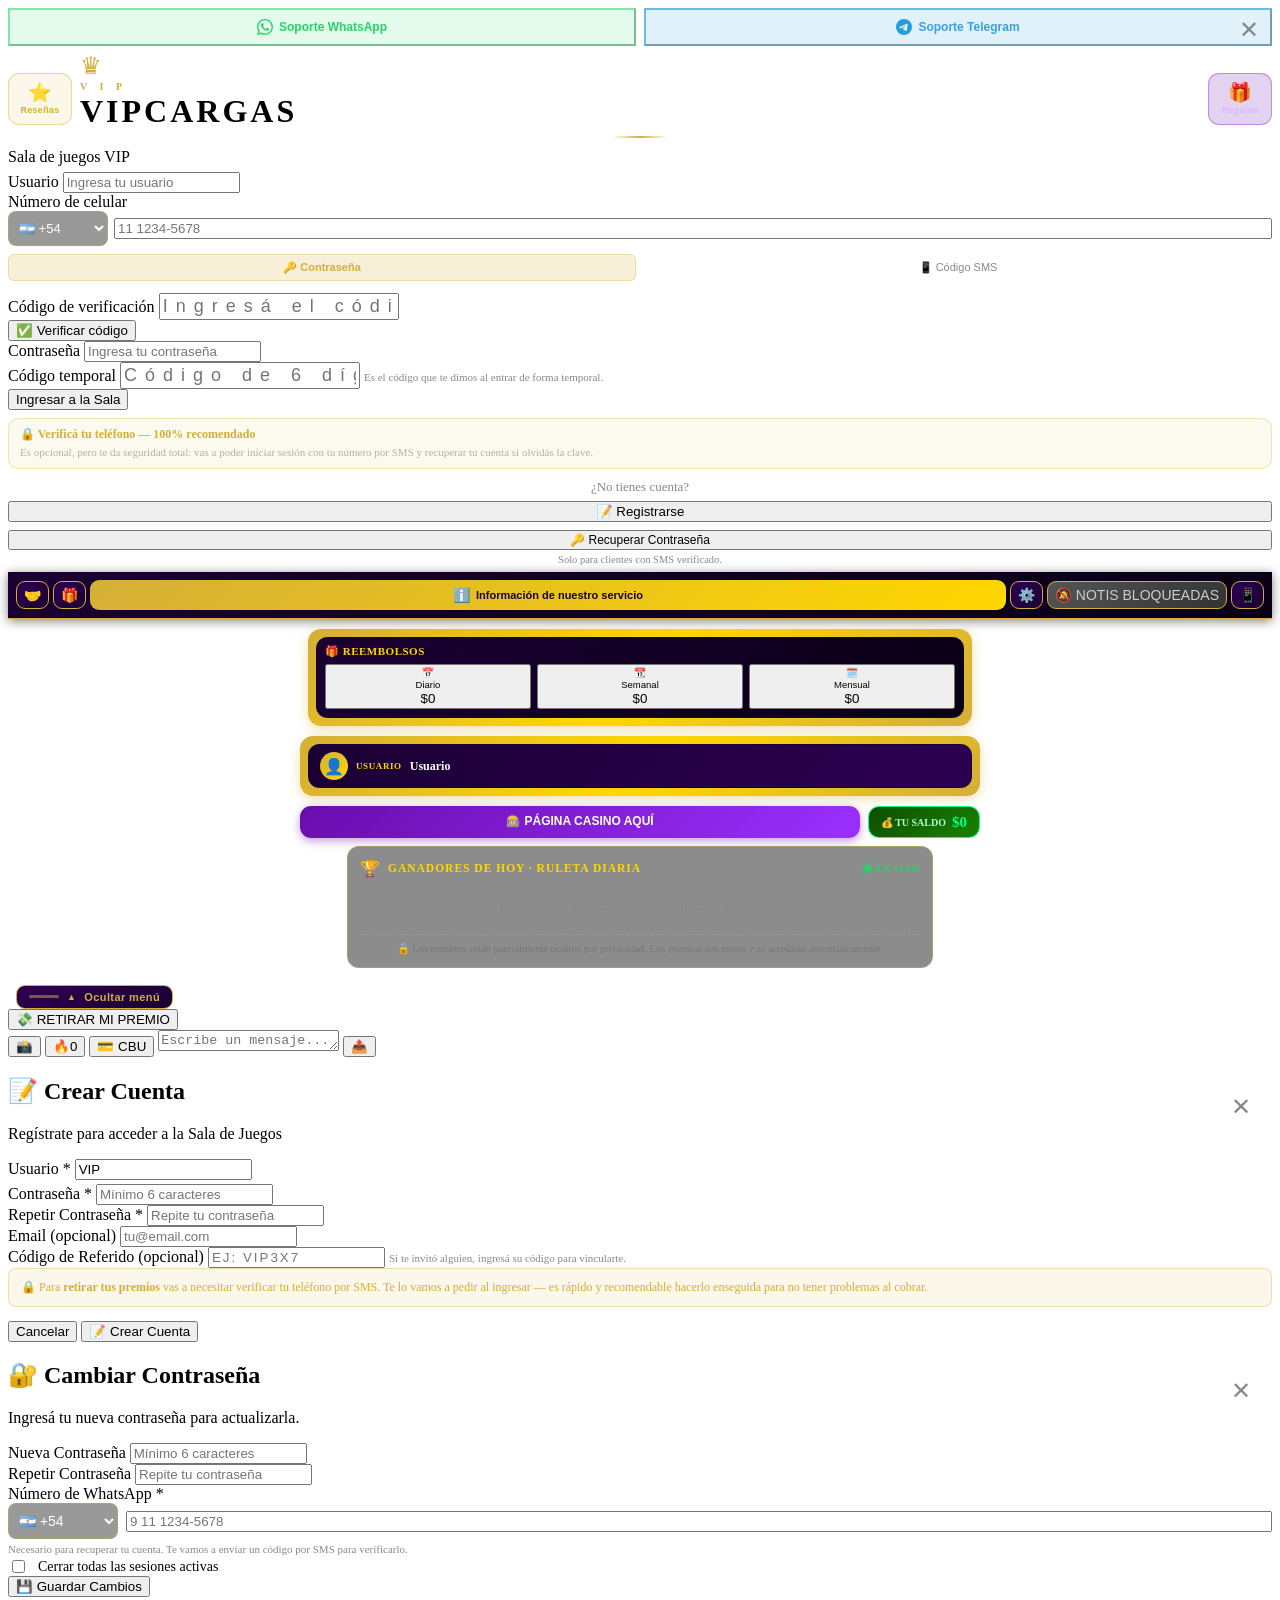
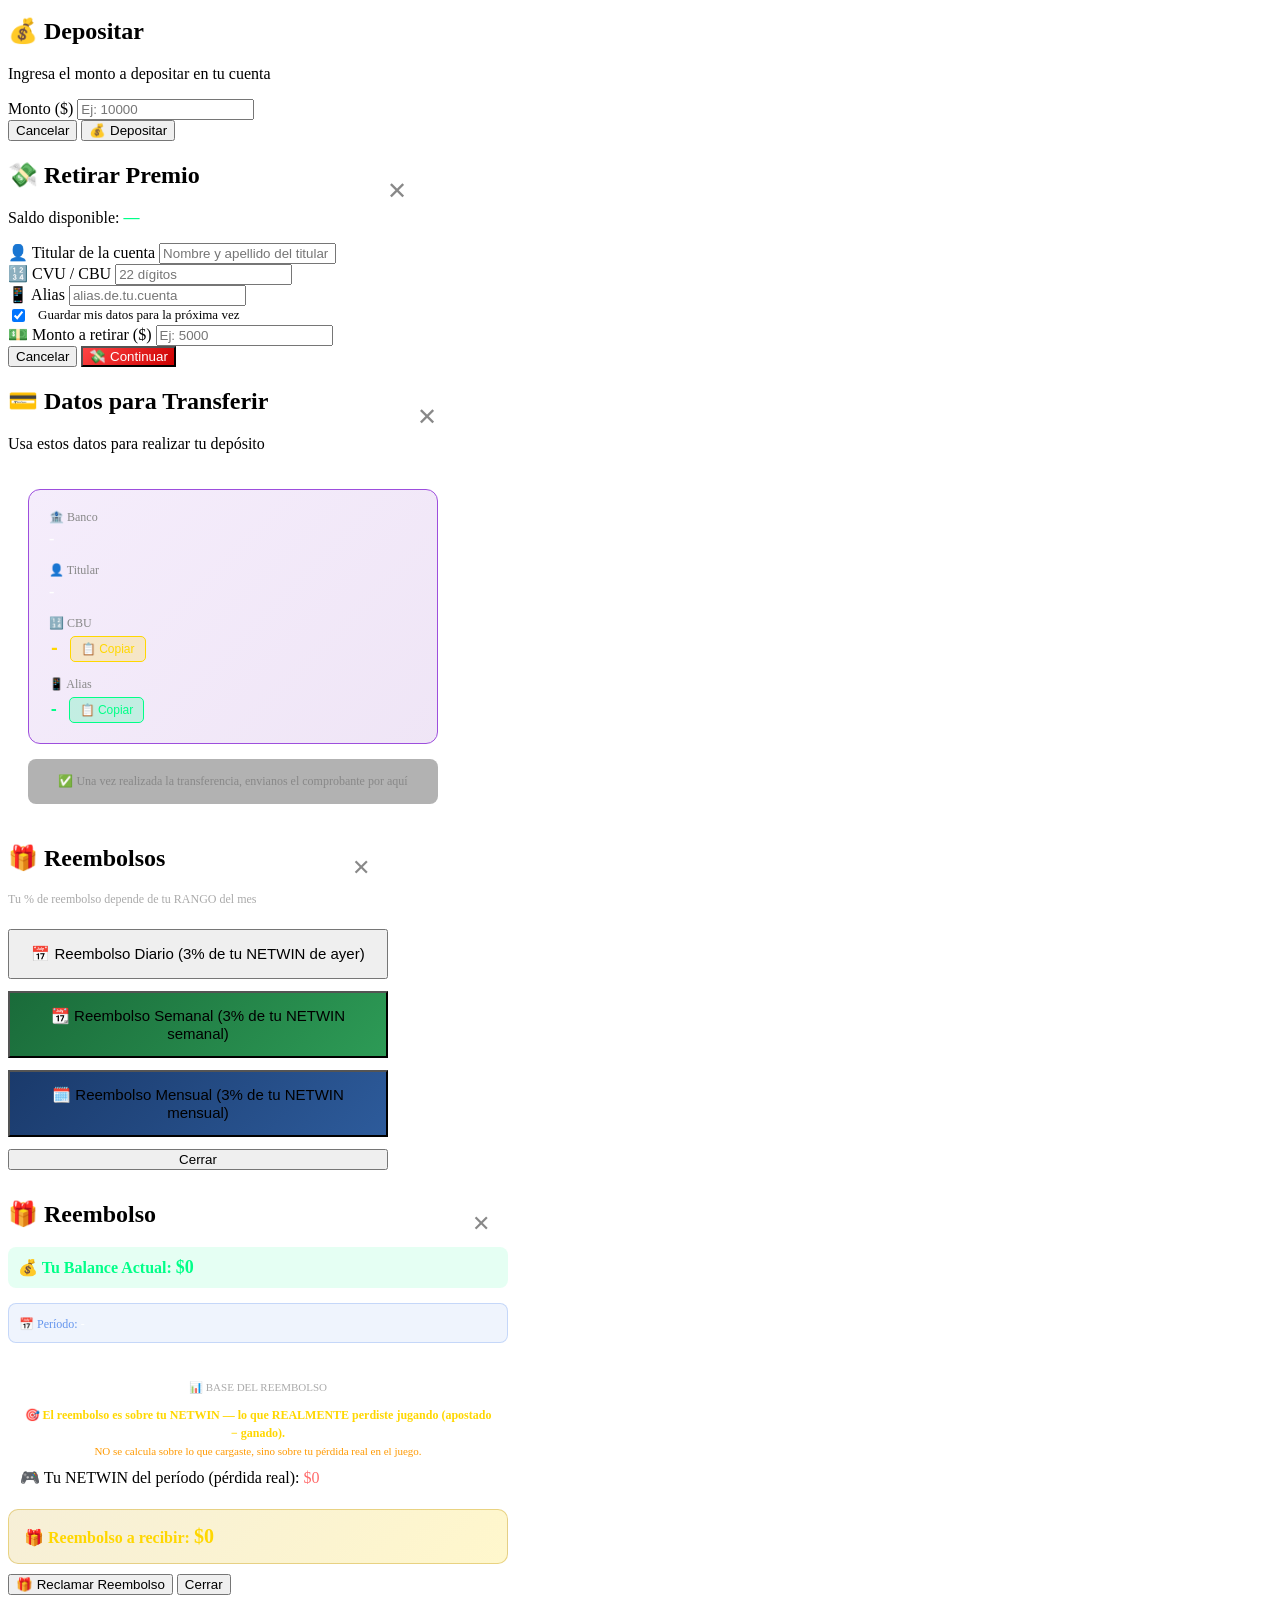
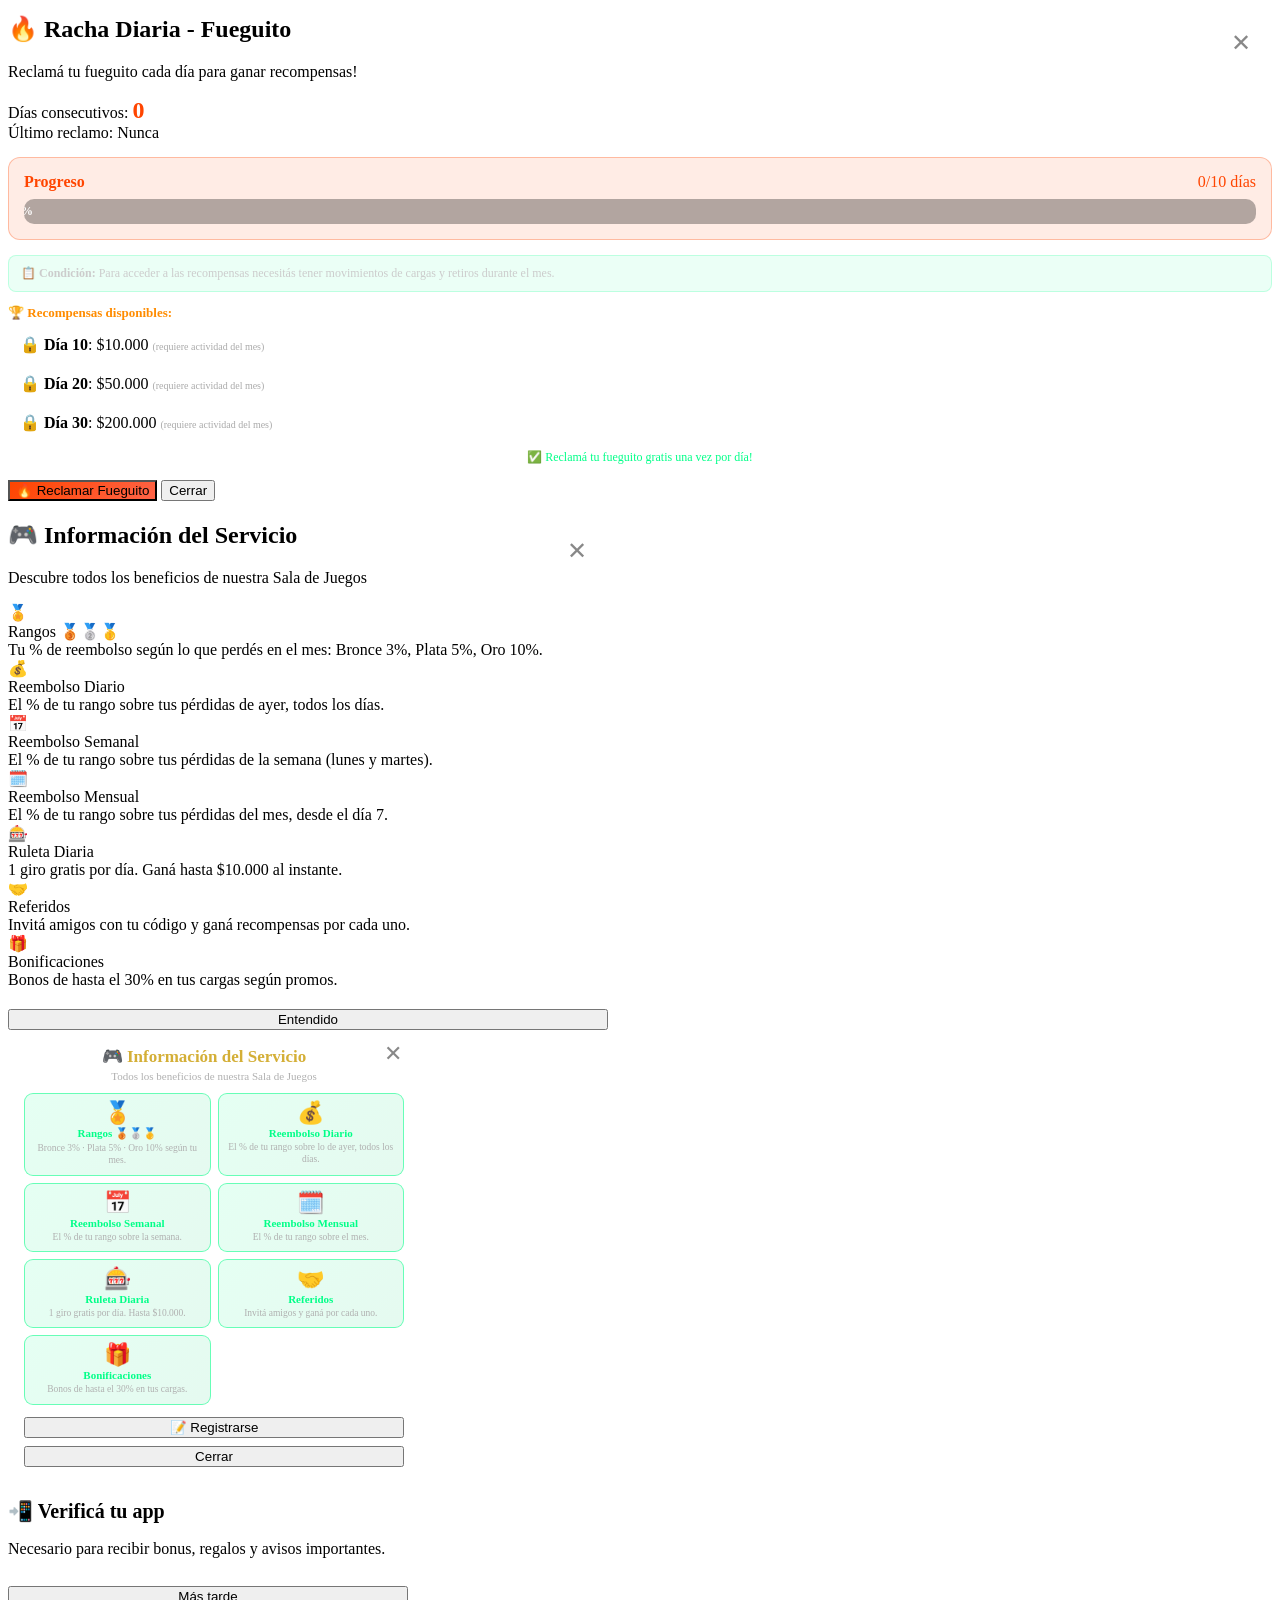
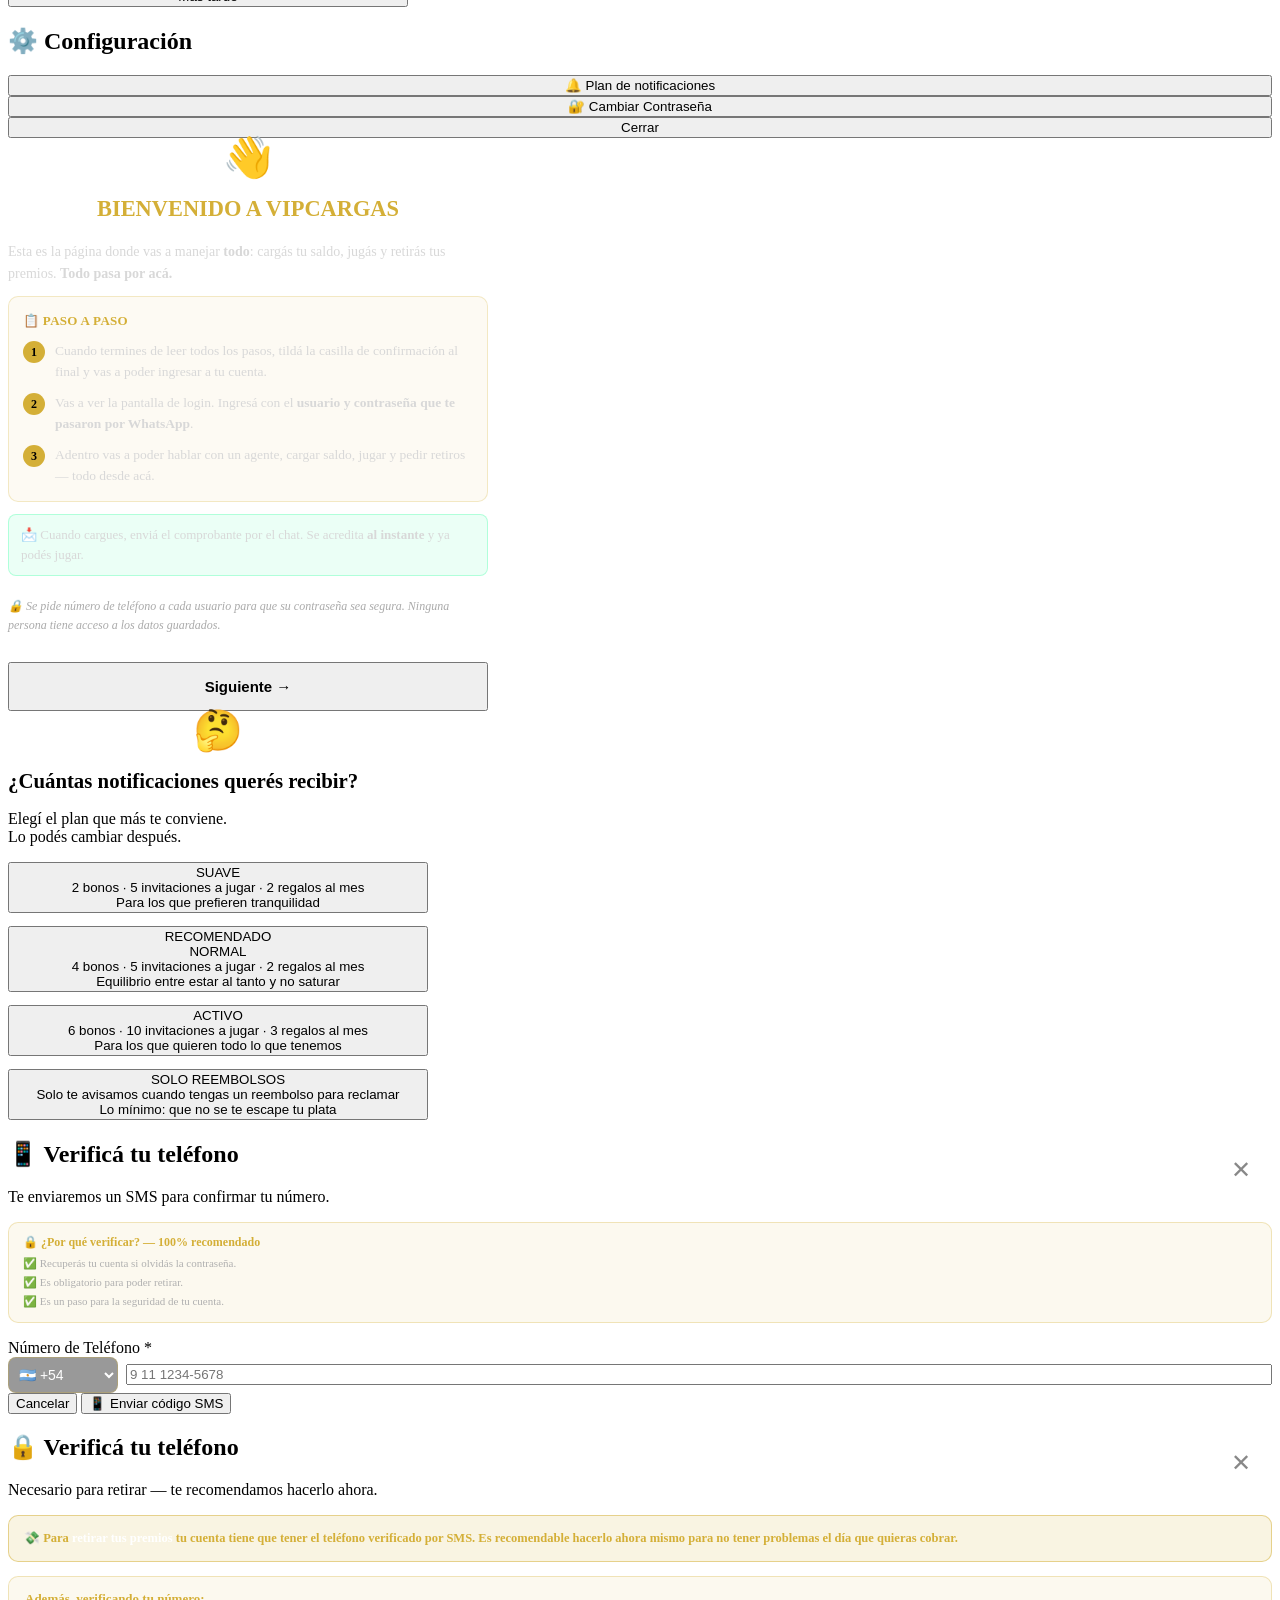
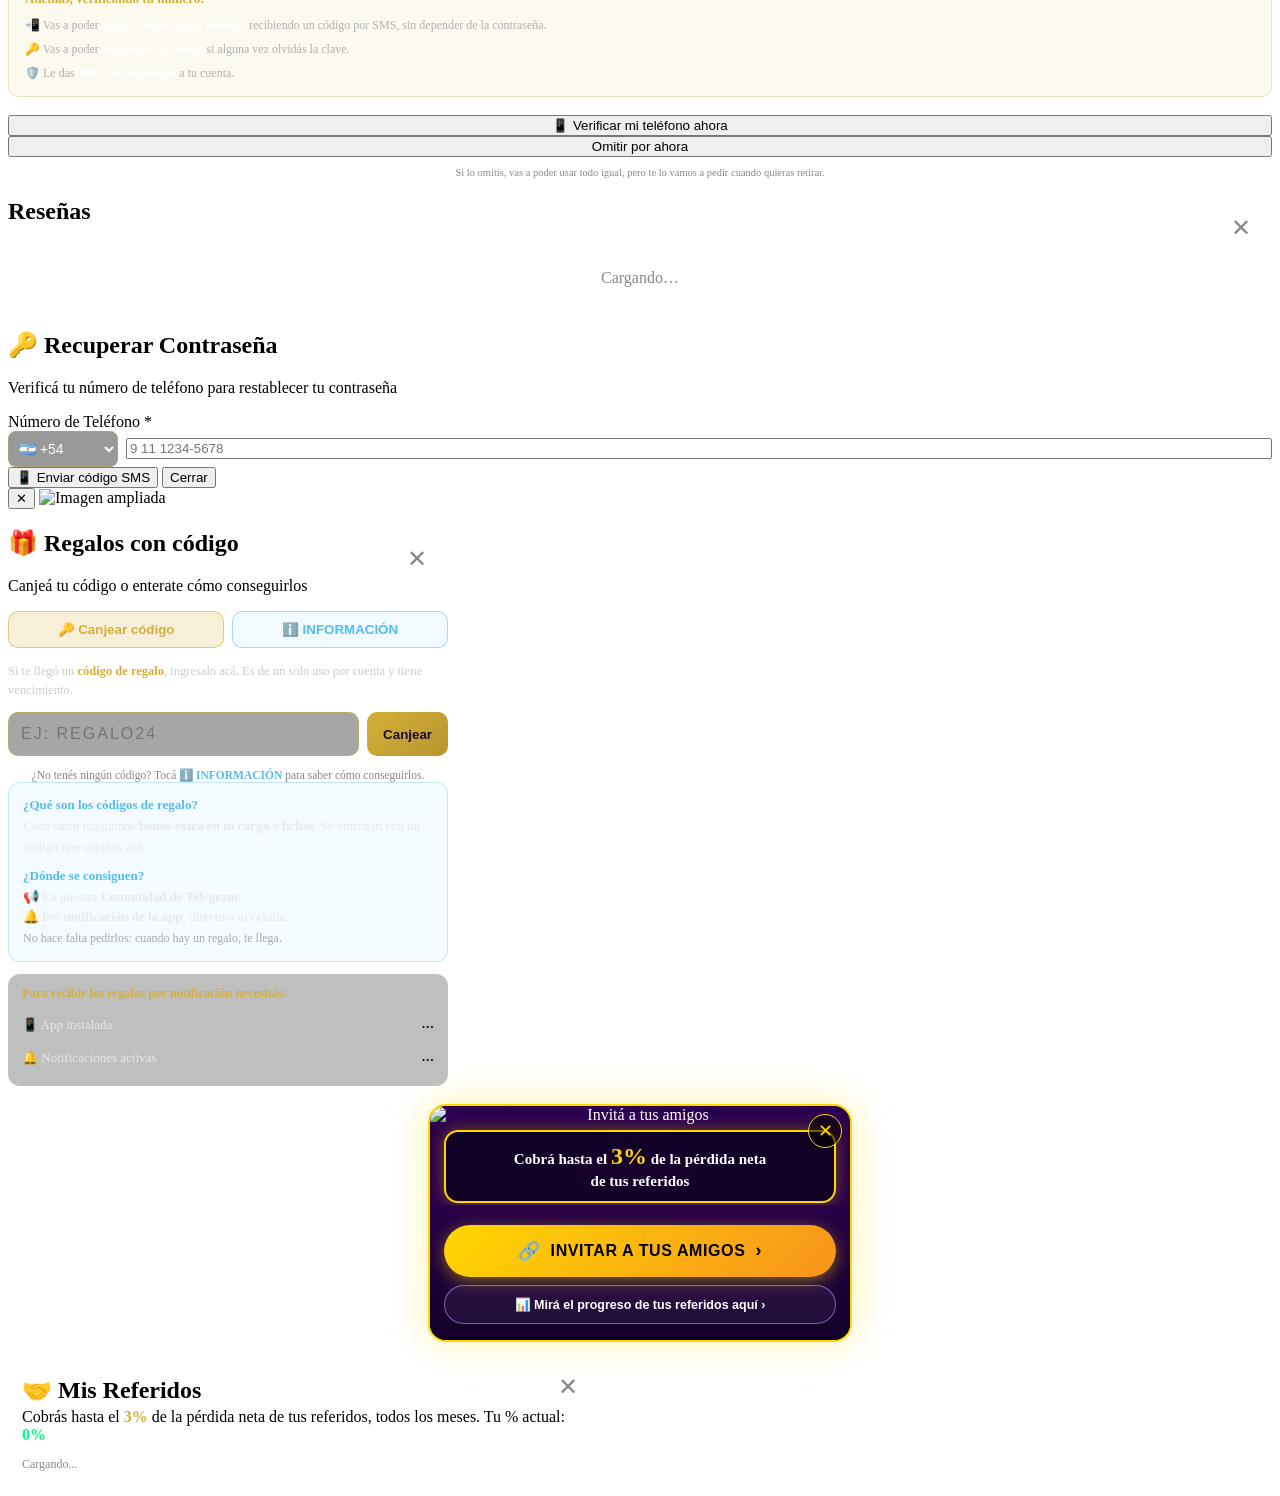
==== public/index.html @ 83ce836c "feat(auth): link de acceso de UN SOLO USO (?acceso=) — se genera solo al crear clientes (admin/depos" ====
<!DOCTYPE html>
<html lang="es">
<head>
    <meta charset="UTF-8">
    <meta name="viewport" content="width=device-width, initial-scale=1.0, maximum-scale=1.0, user-scalable=no, viewport-fit=cover">
    <title>VIPCARGAS | 24/7</title>
    <!-- Ícono de ruleta como favicon SVG (issue #7) -->
    <link rel="icon" href="data:image/svg+xml,<svg xmlns=%22http://www.w3.org/2000/svg%22 viewBox=%220 0 100 100%22><text y=%22.9em%22 font-size=%2290%22>🎰</text></svg>">
    
    <!-- PWA Meta Tags -->
    <meta name="mobile-web-app-capable" content="yes">
    <meta name="apple-mobile-web-app-capable" content="yes">
    <meta name="apple-mobile-web-app-status-bar-style" content="black-translucent">
    <meta name="apple-mobile-web-app-title" content="VIPCARGAS">
    <meta name="application-name" content="VIPCARGAS | 24/7">
    <meta name="msapplication-TileColor" content="#00ff88">
    <meta name="theme-color" content="#00ff88">
    
    <link rel="manifest" href="manifest.json">
    <link rel="icon" type="image/png" sizes="32x32" href="icons/icon-32x32.png">
    <link rel="apple-touch-icon" sizes="180x180" href="icons/icon-180x180.png">
    
    <!-- Firebase SDK: lo carga el loader robusto de abajo (reintentos +
         fallback de CDN). No se ponen <script> estáticos acá para no bloquear
         el render del head — la pantalla de login no necesita Firebase. -->
    <script>
        // ============================================
        // FIREBASE SDK LOADER ROBUSTO (RETRIES + CDN FALLBACK)
        // ============================================
        // Si los <script> de gstatic.com fallan (red móvil flaky, ISP que
        // bloquea, paquete perdido, etc.) este loader:
        //   1) Reintenta con backoff progresivo (1s, 2s, 5s, 10s, 20s, 30s).
        //   2) Si gstatic falla, intenta CDNs alternativos (jsDelivr, unpkg).
        //   3) Si agota todos los intentos NO rechaza la promesa: queda en
        //      estado 'failed-retrying' y reactiva el ciclo cuando vuelve la
        //      conexión (`online`) o la pestaña vuelve al frente
        //      (`visibilitychange`). Así el sistema se auto-recupera siempre.
        //   4) Expone:
        //        - window.__firebaseReady (Promise que SÓLO resuelve, nunca
        //          rechaza)
        //        - window.__firebaseLoadState ('loading'|'ready'|'failed-retrying')
        //        - window.__firebaseRetryNow() para forzar un reintento desde la UI.
        (function () {
            var FIREBASE_VERSION = '9.1.2';
            // Origen local (mismo dominio) primero — sobrevive a CSP, CDN caídos,
            // ISP bloqueando gstatic, etc. Si por alguna razón el archivo local
            // no existe (deploy roto), caemos a CDNs externos como red de
            // seguridad. CSP debe permitir gstatic + jsdelivr + unpkg.
            var CDN_BASES = [
                '/lib/firebase/' + FIREBASE_VERSION,
                'https://www.gstatic.com/firebasejs/' + FIREBASE_VERSION,
                'https://cdn.jsdelivr.net/npm/firebase@' + FIREBASE_VERSION + '/compat',
                'https://unpkg.com/firebase@' + FIREBASE_VERSION + '/compat'
            ];
            var SCRIPTS = ['firebase-app-compat.js', 'firebase-messaging-compat.js'];
            var BACKOFFS_MS = [1000, 2000, 5000, 10000, 20000, 30000];

            window.__firebaseLoadState = 'loading';
            var _readyResolve;
            window.__firebaseReady = new Promise(function (resolve) { _readyResolve = resolve; });

            function isFirebaseLoaded() {
                return typeof window.firebase !== 'undefined' && !!window.firebase.messaging;
            }

            function loadScript(src) {
                return new Promise(function (resolve, reject) {
                    var s = document.createElement('script');
                    s.src = src + (src.indexOf('?') >= 0 ? '&' : '?') + 'r=' + Date.now();
                    s.async = false;
                    s.crossOrigin = 'anonymous';
                    s.onload = function () { resolve(); };
                    s.onerror = function () { reject(new Error('script load failed: ' + src)); };
                    document.head.appendChild(s);
                });
            }

            async function tryLoadFromCDN(cdnBase) {
                for (var i = 0; i < SCRIPTS.length; i++) {
                    await loadScript(cdnBase + '/' + SCRIPTS[i]);
                }
                if (!isFirebaseLoaded()) {
                    throw new Error('scripts cargados pero global firebase indefinido');
                }
            }

            async function attemptLoadAcrossCDNs() {
                var lastErr = null;
                for (var c = 0; c < CDN_BASES.length; c++) {
                    if (isFirebaseLoaded()) return;
                    try {
                        await tryLoadFromCDN(CDN_BASES[c]);
                        return;
                    } catch (err) {
                        lastErr = err;
                        console.warn('[FCM] CDN falló (' + CDN_BASES[c] + '):', err.message);
                    }
                }
                throw lastErr || new Error('todas las CDN fallaron');
            }

            var _retrying = false;
            async function retryLoop() {
                if (_retrying || isFirebaseLoaded()) return;
                _retrying = true;
                try {
                    for (var attempt = 0; attempt < BACKOFFS_MS.length; attempt++) {
                        if (isFirebaseLoaded()) break;
                        try {
                            await attemptLoadAcrossCDNs();
                            if (isFirebaseLoaded()) {
                                console.log('[FCM] ✅ Firebase SDK cargado en reintento', attempt + 1);
                                break;
                            }
                        } catch (err) {
                            window.__firebaseLoadError = err && err.message ? err.message : String(err);
                            console.warn('[FCM] Reintento ' + (attempt + 1) + ' falló:', window.__firebaseLoadError);
                        }
                        await new Promise(function (r) { setTimeout(r, BACKOFFS_MS[attempt]); });
                    }
                } finally {
                    _retrying = false;
                }

                if (isFirebaseLoaded()) {
                    window.__firebaseLoadState = 'ready';
                    _readyResolve();
                } else {
                    window.__firebaseLoadState = 'failed-retrying';
                    console.warn('[FCM] ⚠️ Firebase no cargó tras varios intentos. Esperando reconexión / foreground / retry manual...');
                }
            }

            // API pública: forzar un reintento (botón NOTIS o navegador volvió online).
            window.__firebaseRetryNow = function () {
                if (isFirebaseLoaded()) {
                    if (window.__firebaseLoadState !== 'ready') {
                        window.__firebaseLoadState = 'ready';
                        _readyResolve();
                    }
                    return Promise.resolve();
                }
                return retryLoop();
            };

            // Camino feliz: los <script> estáticos ya cargaron. Si no, retryLoop.
            setTimeout(function () {
                if (isFirebaseLoaded()) {
                    window.__firebaseLoadState = 'ready';
                    _readyResolve();
                    return;
                }
                console.warn('[FCM] Firebase no cargó vía <script> estáticos, iniciando reintentos...');
                retryLoop();
            }, 0);

            // Auto-recovery: re-trigger ante eventos que sugieren que la red puede estar OK ahora.
            window.addEventListener('online', function () {
                if (!isFirebaseLoaded()) {
                    console.log('[FCM] online event — reintentando carga de Firebase');
                    retryLoop();
                }
            });
            document.addEventListener('visibilitychange', function () {
                if (document.visibilityState === 'visible' && !isFirebaseLoaded()) {
                    console.log('[FCM] visibilitychange visible — reintentando carga de Firebase');
                    retryLoop();
                }
            });
        })();
    </script>

    <!-- Variables inyectadas por el server al renderizar esta página:
           __META_PIXEL_ID_PLACEHOLDER__         → ID del pixel de Meta (o vacío)
           __VIP_PUBLIC_BASE_URL_PLACEHOLDER__   → URL pública canónica (vipcargas.com)
           __VIP_CAMPAIGN_CODE_PLACEHOLDER__     → código de campaña cuando se entra por
                                                   una vanity URL tipo /CODIGO (o vacío) -->
    <script>
        window.__VIP_PUBLIC_BASE_URL__ = '__VIP_PUBLIC_BASE_URL_PLACEHOLDER__';
        window.__VIP_CAMPAIGN_CODE__ = '__VIP_CAMPAIGN_CODE_PLACEHOLDER__';
    </script>
    <!-- Meta Pixel (Facebook). Si la variable está vacía el snippet queda
         inactivo (no carga fbevents.js ni emite eventos). -->
    <script>
        window.__META_PIXEL_ID__ = '__META_PIXEL_ID_PLACEHOLDER__';
        (function () {
            var pixelId = window.__META_PIXEL_ID__;
            if (!pixelId || pixelId.indexOf('PLACEHOLDER') !== -1) {
                // Sin pixel configurado: dejamos fbq como no-op para que VIP.pixel
                // pueda llamarlo sin chequeos extra.
                window.fbq = function () {};
                return;
            }
            !function (f, b, e, v, n, t, s) {
                if (f.fbq) return; n = f.fbq = function () {
                    n.callMethod ? n.callMethod.apply(n, arguments) : n.queue.push(arguments);
                };
                if (!f._fbq) f._fbq = n; n.push = n; n.loaded = !0; n.version = '2.0';
                n.queue = []; t = b.createElement(e); t.async = !0;
                t.src = v; s = b.getElementsByTagName(e)[0]; s.parentNode.insertBefore(t, s);
            }(window, document, 'script', 'https://connect.facebook.net/en_US/fbevents.js');
            window.fbq('init', pixelId);
            window.fbq('track', 'PageView');
        })();
    </script>
    <noscript><img height="1" width="1" style="display:none"
        src="https://www.facebook.com/tr?id=__META_PIXEL_ID_PLACEHOLDER__&ev=PageView&noscript=1"/></noscript>

    <link rel="stylesheet" href="/css/base.css?v=58">
    <link rel="stylesheet" href="/css/login.css?v=58">
    <link rel="stylesheet" href="/css/header.css?v=58">
    <link rel="stylesheet" href="/css/chat.css?v=58">
    <link rel="stylesheet" href="/css/modals.css?v=58">
    <link rel="stylesheet" href="/css/responsive.css?v=58">
    <style>
        /* In-app notification banner (foreground PWA) */
        .in-app-notification-banner {
            position: fixed;
            top: 16px;
            left: 50%;
            transform: translate(-50%, -120%);
            width: calc(100% - 32px);
            max-width: 440px;
            background: linear-gradient(135deg, #1a1a2e 0%, #16213e 100%);
            border: 1px solid rgba(255, 215, 0, 0.4);
            border-radius: 12px;
            box-shadow: 0 8px 32px rgba(0, 0, 0, 0.5);
            z-index: 99999;
            opacity: 0;
            transition: transform 0.4s cubic-bezier(0.34, 1.56, 0.64, 1), opacity 0.4s ease;
            cursor: pointer;
            overflow: hidden;
        }
        .in-app-notification-banner.show {
            transform: translate(-50%, 0);
            opacity: 1;
        }
        .notif-banner-content {
            display: flex;
            align-items: center;
            padding: 12px;
            gap: 12px;
        }
        .notif-banner-icon {
            width: 40px;
            height: 40px;
            border-radius: 8px;
            flex-shrink: 0;
        }
        .notif-banner-text {
            flex: 1;
            min-width: 0;
        }
        .notif-banner-title {
            font-weight: 600;
            font-size: 14px;
            color: #ffd700;
            margin-bottom: 2px;
            white-space: nowrap;
            overflow: hidden;
            text-overflow: ellipsis;
        }
        .notif-banner-body {
            font-size: 13px;
            color: #e0e0e0;
            line-height: 1.3;
            display: -webkit-box;
            -webkit-line-clamp: 2;
            -webkit-box-orient: vertical;
            overflow: hidden;
        }
        .notif-banner-close {
            background: rgba(255, 255, 255, 0.1);
            border: none;
            color: #fff;
            width: 28px;
            height: 28px;
            border-radius: 50%;
            font-size: 20px;
            line-height: 1;
            cursor: pointer;
            flex-shrink: 0;
            transition: background 0.2s;
        }
        .notif-banner-close:hover {
            background: rgba(255, 255, 255, 0.2);
        }
    </style>
</head>
<body>
    <!-- Login Screen -->
    <div id="loginScreen" class="login-screen">
        <div class="login-box">
            <!-- Soporte: WhatsApp y Telegram en una fila, arriba del logo. -->
            <div style="display:flex;gap:8px;margin-bottom:8px;">
                <button id="helpWhatsappBtn" class="btn btn-secondary" style="flex:1;display:flex;align-items:center;justify-content:center;gap:6px;padding:9px 6px;font-size:12px;font-weight:700;background:rgba(37,211,102,0.12);border-color:rgba(37,211,102,0.5);color:#25d366;">
                    <svg viewBox="0 0 24 24" width="16" height="16" fill="#25d366" style="flex-shrink:0;"><path d="M17.472 14.382c-.297-.149-1.758-.867-2.03-.967-.273-.099-.471-.148-.67.15-.197.297-.767.966-.94 1.164-.173.199-.347.223-.644.075-.297-.15-1.255-.463-2.39-1.475-.883-.788-1.48-1.761-1.653-2.059-.173-.297-.018-.458.13-.606.134-.133.298-.347.446-.52.149-.174.198-.298.298-.497.099-.198.05-.371-.025-.52-.075-.149-.669-1.612-.916-2.207-.242-.579-.487-.5-.669-.51-.173-.008-.371-.01-.57-.01-.198 0-.52.074-.792.372-.272.297-1.04 1.016-1.04 2.479 0 1.462 1.065 2.875 1.213 3.074.149.198 2.096 3.2 5.077 4.487.709.306 1.262.489 1.694.625.712.227 1.36.195 1.871.118.571-.085 1.758-.719 2.006-1.413.248-.694.248-1.289.173-1.413-.074-.124-.272-.198-.57-.347m-5.421 7.403h-.004a9.87 9.87 0 01-5.031-1.378l-.361-.214-3.741.982.998-3.648-.235-.374a9.86 9.86 0 01-1.51-5.26c.001-5.45 4.436-9.884 9.888-9.884 2.64 0 5.122 1.03 6.988 2.898a9.825 9.825 0 012.893 6.994c-.003 5.45-4.437 9.884-9.885 9.884m8.413-18.297A11.815 11.815 0 0012.05 0C5.495 0 .16 5.335.157 11.892c0 2.096.547 4.142 1.588 5.945L.057 24l6.305-1.654a11.882 11.882 0 005.683 1.448h.005c6.554 0 11.89-5.335 11.893-11.893a11.821 11.821 0 00-3.48-8.413Z"/></svg>
                    Soporte WhatsApp
                </button>
                <button id="helpTelegramBtn" class="btn btn-secondary" style="flex:1;display:flex;align-items:center;justify-content:center;gap:6px;padding:9px 6px;font-size:12px;font-weight:700;background:rgba(0,136,204,0.12);border-color:rgba(0,136,204,0.5);color:#3aa0e0;">
                    <svg viewBox="0 0 24 24" width="16" height="16" fill="#229ed9" style="flex-shrink:0;"><path d="M11.944 0A12 12 0 0 0 0 12a12 12 0 0 0 12 12 12 12 0 0 0 12-12A12 12 0 0 0 12 0a12 12 0 0 0-.056 0zm4.962 7.224c.1-.002.321.023.465.14a.506.506 0 0 1 .171.325c.016.093.036.306.02.472-.18 1.898-.962 6.502-1.36 8.627-.168.9-.499 1.201-.82 1.23-.696.065-1.225-.46-1.9-.902-1.056-.693-1.653-1.124-2.678-1.8-1.185-.78-.417-1.21.258-1.91.177-.184 3.247-2.977 3.307-3.23.007-.032.014-.15-.056-.212s-.174-.041-.249-.024c-.106.024-1.793 1.14-5.061 3.345-.48.33-.913.49-1.302.48-.428-.008-1.252-.241-1.865-.44-.752-.245-1.349-.374-1.297-.789.027-.216.325-.437.893-.663 3.498-1.524 5.83-2.529 6.998-3.014 3.332-1.386 4.025-1.627 4.476-1.635z"/></svg>
                    Soporte Telegram
                </button>
            </div>
            <!-- Logo VIPCARGAS flanqueado por Reseñas (izq) y Regalos (der). -->
            <div style="display:flex;align-items:center;gap:8px;margin-bottom:4px;">
                <button id="loginReviewsBtn" type="button" style="flex:0 0 64px;display:flex;flex-direction:column;align-items:center;gap:3px;padding:9px 4px;background:rgba(212,175,55,0.10);border:1px solid rgba(212,175,55,0.45);border-radius:11px;color:#d4af37;cursor:pointer;-webkit-tap-highlight-color:rgba(212,175,55,.3);touch-action:manipulation;">
                    <span style="font-size:19px;line-height:1;">⭐</span>
                    <span style="font-size:9px;font-weight:800;letter-spacing:.3px;">Reseñas</span>
                </button>
                <div style="flex:1;min-width:0;">
                    <div class="login-logo" style="font-size:24px;line-height:1;color:#d4af37;margin-bottom:0;">♛</div>
                    <div style="color:#d4af37;font-size:10px;font-weight:900;letter-spacing:5px;margin:3px 0 1px;">V I P</div>
                    <h1 style="letter-spacing:3px;margin:0;">VIPCARGAS</h1>
                    <div style="width:56px;height:2px;background:linear-gradient(90deg,transparent,#d4af37,transparent);margin:6px auto;"></div>
                </div>
                <button id="loginGiftsBtn" type="button" style="flex:0 0 64px;display:flex;flex-direction:column;align-items:center;gap:3px;padding:9px 4px;background:rgba(106,13,173,0.18);border:1px solid rgba(157,78,221,0.55);border-radius:11px;color:#d9b8ff;cursor:pointer;-webkit-tap-highlight-color:rgba(157,78,221,.3);touch-action:manipulation;">
                    <span style="font-size:19px;line-height:1;">🎁</span>
                    <span style="font-size:9px;font-weight:800;letter-spacing:.3px;">Regalos</span>
                </button>
            </div>
            <p style="margin-top:0;margin-bottom:6px;">Sala de juegos VIP</p>
            <!-- Ticker en vivo de lo que reclama la gente (se llena desde app.js). -->
            <div id="loginClaimsTicker" style="display:none;align-items:center;gap:8px;background:linear-gradient(135deg,rgba(157,78,221,0.16),rgba(212,175,55,0.10));border:1px solid rgba(157,78,221,0.4);border-radius:10px;padding:6px 10px;margin-bottom:8px;overflow:hidden;">
                <span style="display:inline-flex;align-items:center;gap:4px;flex-shrink:0;font-size:8.5px;font-weight:900;color:#25d366;letter-spacing:.5px;">
                    <span style="width:6px;height:6px;border-radius:50%;background:#25d366;box-shadow:0 0 6px #25d366;animation:winners-pulse 1.4s ease-in-out infinite;"></span>EN VIVO
                </span>
                <span id="loginClaimsText" style="flex:1;min-width:0;font-size:11px;color:#eee;white-space:nowrap;overflow:hidden;text-overflow:ellipsis;transition:opacity .25s ease;">—</span>
            </div>
            
            <form id="loginForm" autocomplete="on">
                <div style="display:none;gap:0;margin-bottom:12px;border-radius:8px;overflow:hidden;border:1px solid rgba(212,175,55,0.3);">
                    <!-- Modos de login por celular/SMS ocultos: el acceso es solo
                         usuario + contraseña. La verificación por SMS se ofrece
                         como paso opcional la primera vez que entra el usuario. -->
                    <button type="button" id="loginByUsernameBtn" onclick="switchLoginMode('username')" style="flex:1;padding:8px 4px;font-size:12px;background:rgba(212,175,55,0.2);color:#d4af37;border:none;cursor:pointer;font-weight:600;-webkit-tap-highlight-color:rgba(212,175,55,0.3);touch-action:manipulation;-webkit-appearance:none;appearance:none;">👤 Usuario</button>
                    <button type="button" id="loginByPhoneBtn" onclick="switchLoginMode('phone')" style="flex:1;padding:8px 4px;font-size:12px;background:transparent;color:#888;border:none;cursor:pointer;-webkit-tap-highlight-color:rgba(212,175,55,0.3);touch-action:manipulation;-webkit-appearance:none;appearance:none;">📱 Celular</button>
                </div>
                <div class="input-group" id="loginUsernameGroup">
                    <label>Usuario</label>
                    <input type="text" id="username" name="username" placeholder="Ingresa tu usuario" required autocomplete="username">
                </div>
                <div id="usernameLoginModeToggle" style="display:none;gap:8px;margin:8px 0;">
                    <button type="button" id="usernameLoginByPassword" onclick="switchUsernameLoginMode('password')" style="flex:1;padding:6px;font-size:11px;background:rgba(212,175,55,0.2);color:#d4af37;border:1px solid rgba(212,175,55,0.3);border-radius:6px;cursor:pointer;font-weight:600;-webkit-tap-highlight-color:rgba(212,175,55,0.3);touch-action:manipulation;-webkit-appearance:none;appearance:none;">🔑 Contraseña</button>
                    <button type="button" id="usernameLoginByTemporal" onclick="switchUsernameLoginMode('temporal')" style="flex:1;padding:6px;font-size:11px;background:transparent;color:#888;border:1px solid rgba(255,255,255,0.1);border-radius:6px;cursor:pointer;-webkit-tap-highlight-color:rgba(212,175,55,0.3);touch-action:manipulation;-webkit-appearance:none;appearance:none;">⏳ Código temporal</button>
                </div>
                <div class="input-group hidden" id="loginPhoneGroup">
                    <label>Número de celular</label>
                    <div style="display:flex;gap:6px;align-items:center;">
                        <select id="loginPhonePrefix" style="flex-shrink:0;width:100px;padding:8px 6px;border-radius:8px;border:1px solid rgba(212,175,55,0.3);background:rgba(0,0,0,0.4);color:#fff;font-size:13px;">
                            <option value="+54">🇦🇷 +54</option>
                            <option value="+591">🇧🇴 +591</option>
                            <option value="+55">🇧🇷 +55</option>
                            <option value="+56">🇨🇱 +56</option>
                            <option value="+57">🇨🇴 +57</option>
                            <option value="+506">🇨🇷 +506</option>
                            <option value="+53">🇨🇺 +53</option>
                            <option value="+593">🇪🇨 +593</option>
                            <option value="+503">🇸🇻 +503</option>
                            <option value="+502">🇬🇹 +502</option>
                            <option value="+504">🇭🇳 +504</option>
                            <option value="+52">🇲🇽 +52</option>
                            <option value="+505">🇳🇮 +505</option>
                            <option value="+507">🇵🇦 +507</option>
                            <option value="+595">🇵🇾 +595</option>
                            <option value="+51">🇵🇪 +51</option>
                            <option value="+1">🇩🇴 +1</option>
                            <option value="+598">🇺🇾 +598</option>
                            <option value="+58">🇻🇪 +58</option>
                        </select>
                        <input type="tel" id="loginPhone" name="loginPhone" placeholder="11 1234-5678" autocomplete="tel" style="flex:1;">
                    </div>
                </div>
                <div id="phoneLoginModeToggle" class="hidden" style="display:flex;gap:8px;margin:8px 0;">
                    <button type="button" id="phoneLoginByPassword" onclick="switchPhoneLoginMode('password')" style="flex:1;padding:6px;font-size:11px;background:rgba(212,175,55,0.2);color:#d4af37;border:1px solid rgba(212,175,55,0.3);border-radius:6px;cursor:pointer;font-weight:600;">🔑 Contraseña</button>
                    <button type="button" id="phoneLoginByOtp" onclick="switchPhoneLoginMode('otp')" style="flex:1;padding:6px;font-size:11px;background:transparent;color:#888;border:1px solid rgba(255,255,255,0.1);border-radius:6px;cursor:pointer;">📱 Código SMS</button>
                </div>
                <div id="phoneOtpStep" class="hidden" style="margin-top:8px;">
                    <p id="phoneOtpMsg" style="color:#00ff88;font-size:12px;margin-bottom:8px;"></p>
                    <div class="input-group">
                        <label>Código de verificación</label>
                        <input type="text" id="phoneOtpCode" placeholder="Ingresá el código de 6 dígitos" maxlength="6" inputmode="numeric" style="text-align:center;font-size:18px;letter-spacing:8px;">
                    </div>
                    <button type="button" onclick="handlePhoneOtpVerify()" class="btn btn-primary" id="phoneOtpVerifyBtn">✅ Verificar código</button>
                </div>
                <div class="input-group">
                    <label>Contraseña</label>
                    <input type="password" id="password" name="password" placeholder="Ingresa tu contraseña" required autocomplete="current-password">
                </div>
                <div class="input-group hidden" id="temporalCodeGroup">
                    <label>Código temporal</label>
                    <input type="text" id="temporalCode" inputmode="numeric" pattern="[0-9]{6}" maxlength="6" placeholder="Código de 6 dígitos" autocomplete="off" style="text-align:center;font-size:18px;letter-spacing:8px;">
                    <span style="font-size:11px;color:#888;">Es el código que te dimos al entrar de forma temporal.</span>
                </div>
                <button type="submit" class="btn btn-primary">Ingresar a la Sala</button>
            </form>

            <div style="background: rgba(212,175,55,0.08); border: 1px solid rgba(212,175,55,0.3); border-radius: 10px; padding: 8px 11px; margin: 8px 0; text-align: left;">
                <p style="color: #d4af37; font-size: 12px; font-weight: 700; margin: 0 0 3px;">🔒 Verificá tu teléfono — 100% recomendado</p>
                <p style="color: #b0b0b0; font-size: 11px; margin: 0; line-height: 1.4;">Es opcional, pero te da seguridad total: vas a poder iniciar sesión con tu número por SMS y recuperar tu cuenta si olvidás la clave.</p>
            </div>

            <div style="margin: 8px 0; text-align: center;">
                <span style="color: #888; font-size: 13px;">¿No tienes cuenta?</span>
                <button id="registerBtn" class="btn btn-secondary" style="margin-top: 6px; width: 100%;">📝 Registrarse</button>
            </div>

            <div style="margin: 7px 0;">
                <button id="findUserBtn" class="btn btn-secondary" style="width:100%; font-size: 12px;" onclick="showModal('resetPassModal')">🔑 Recuperar Contraseña</button>
                <p style="color:#888; font-size:10.5px; margin:4px 0 0; text-align:center;">Solo para clientes con SMS verificado.</p>
            </div>

            <div id="errorMessage" class="error-message"></div>
        </div>
    </div>

    <!-- Chat Screen -->
    <div id="chatScreen" class="chat-screen hidden">
        <!-- Barra superior: referidos · info · herramientas -->
        <header class="header header-toolbar">
            <button class="tb-btn referral-btn" id="referralBtn" title="Mis Referidos">🤝</button>
            <button class="tb-btn gift-code-btn" id="giftCodeBtn" title="Reclamar bono con código">🎁</button>
            <button class="tb-info" id="infoBtn" title="Información de nuestro servicio">
                <span class="tb-info-icon">ℹ️</span>
                <span class="tb-info-text">Información de nuestro servicio</span>
            </button>
            <div class="tb-right">
                <button class="tb-btn settings-btn" id="settingsBtn" title="Configuración">⚙️</button>
                <button class="tb-btn notification-btn" id="notificationBtn" title="Activar Notificaciones">🔔</button>
                <button class="tb-btn app-install-btn" id="appInstallBtn" title="Instalar App">📱</button>
                <a id="topbarSupportBtn" class="tb-btn" href="#" target="_blank" rel="noopener noreferrer" title="Soporte" style="display:none;">💬</a>
                <a id="canalInformativoBtn" href="#" target="_blank" rel="noopener noreferrer" class="tb-btn" title="Canal Informativo" style="display:none;">📢</a>
                <button class="tb-btn logout-btn" id="logoutBtn" title="Cerrar sesión" style="display:none;">🚪</button>
            </div>
        </header>

        <!-- Banner deslizante "Atención 24hs" eliminado para agrandar el chat -->

        <!-- Banner de Notificaciones (auto-actualiza según estado de permiso) -->
        <div id="notifBanner" style="display:none; background: linear-gradient(135deg, #6a0dad 0%, #9d4edd 100%); color: #fff; padding: 12px 16px; border-radius: 12px; margin: 8px 12px; box-shadow: 0 4px 15px rgba(157,78,221,0.5); border: 1px solid rgba(255,255,255,0.2);">
            <div style="display: flex; align-items: center; gap: 12px; flex-wrap: wrap;">
                <span id="notifBannerIcon" style="font-size: 22px;">🔔</span>
                <div style="flex: 1; min-width: 0;">
                    <strong id="notifBannerText" style="font-size: 13px; display: block;">¡Activá las notificaciones para recibir regalos, bonus y atención 24/7!</strong>
                </div>
                <div style="display: flex; gap: 8px; flex-shrink: 0;">
                    <button id="notifBannerActivate" style="background: #fff; color: #6a0dad; border: none; border-radius: 8px; padding: 8px 14px; font-weight: 700; font-size: 12px; cursor: pointer;">🔔 Activar</button>
                    <button id="notifBannerClose" style="background: rgba(255,255,255,0.2); color: #fff; border: none; border-radius: 8px; padding: 8px 12px; font-weight: 600; font-size: 12px; cursor: pointer;">✕</button>
                </div>
            </div>
        </div>

        <!-- Cartel de atención: cuenta sin teléfono verificado. Visible para
             todo usuario con phoneVerified !== true. VIP.auth.refreshVerifyPhoneBanner()
             lo muestra/oculta. Empuja a verificar el teléfono porque el retiro lo exige. -->
        <div id="verifyPhoneBanner" style="display:none; background: linear-gradient(135deg, #d4af37 0%, #b8860b 100%); color: #1a0033; padding: 12px 16px; border-radius: 12px; margin: 8px 12px; box-shadow: 0 4px 15px rgba(212,175,55,0.45); border: 1px solid rgba(255,255,255,0.25);">
            <div style="display: flex; align-items: center; gap: 12px; flex-wrap: wrap;">
                <span style="font-size: 22px;">⚠️</span>
                <div style="flex: 1; min-width: 0;">
                    <strong style="font-size: 13px; display: block;">¡Atención! Verificá tu teléfono</strong>
                    <span style="font-size: 11.5px; display: block; opacity: 0.85;">Para retirar tus premios tu cuenta tiene que estar verificada por SMS. Hacelo ahora para no tener problemas al cobrar.</span>
                </div>
                <div style="display: flex; gap: 8px; flex-shrink: 0;">
                    <button id="verifyPhoneBannerBtn" style="background: #1a0033; color: #d4af37; border: none; border-radius: 8px; padding: 8px 14px; font-weight: 700; font-size: 12px; cursor: pointer;">Verificar ahora</button>
                </div>
            </div>
        </div>

        <!-- Modal de instrucciones cuando notifs están bloqueadas en PWA -->
        <div id="notifBlockedModal" style="display:none; position:fixed; inset:0; background:rgba(0,0,0,0.85); z-index:10000; align-items:center; justify-content:center; padding:20px;">
            <div style="background: linear-gradient(135deg, #1a0033 0%, #0a0015 100%); border:2px solid #d4af37; border-radius:20px; padding:24px; max-width:420px; color:#fff; box-shadow:0 20px 60px rgba(0,0,0,.5);">
                <h3 style="color:#d4af37; margin:0 0 12px; font-size:1.3rem;">🔕 Notificaciones bloqueadas</h3>
                <p style="margin:0 0 14px; color:#eee; line-height:1.5; font-size:.95rem;">
                    No vas a recibir avisos de <strong>recargas, retiros, bonus ni respuestas del soporte</strong>. Para activarlas hay 2 opciones:
                </p>
                <div style="background:rgba(212,175,55,.08); border:1px solid rgba(212,175,55,.3); border-radius:10px; padding:12px; margin-bottom:12px;">
                    <strong style="color:#d4af37; display:block; margin-bottom:6px; font-size:.9rem;">Opción 1 (más rápida)</strong>
                    <ol style="margin:0; padding-left:20px; line-height:1.6; font-size:.88rem; color:#ddd;">
                        <li>Mantené presionado el ícono de la app en tu pantalla</li>
                        <li>Tocá <strong>"Información de la app"</strong></li>
                        <li>Entrá en <strong>Notificaciones</strong></li>
                        <li>Activá <strong>"Mostrar notificaciones"</strong></li>
                    </ol>
                </div>
                <div style="background:rgba(157,78,221,.08); border:1px solid rgba(157,78,221,.3); border-radius:10px; padding:12px; margin-bottom:14px;">
                    <strong style="color:#9d4edd; display:block; margin-bottom:6px; font-size:.9rem;">Opción 2 (siempre funciona)</strong>
                    <ol style="margin:0; padding-left:20px; line-height:1.6; font-size:.88rem; color:#ddd;">
                        <li>Desinstalá esta app de tu celular</li>
                        <li>Volvé a instalarla desde el sitio</li>
                        <li>Cuando aparezca el cartel de notificaciones, tocá <strong>"Permitir"</strong></li>
                    </ol>
                </div>
                <button id="notifBlockedModalClose" style="width:100%; background:#d4af37; color:#000; border:none; border-radius:10px; padding:12px; font-weight:700; font-size:.95rem; cursor:pointer;">Entendido</button>
            </div>
        </div>

        <!-- Chat Section -->
        <section class="chat-section">
            <!-- ===== DASHBOARD PRINCIPAL ===== -->
            <style>
                .header.header-toolbar {
                    position:static; flex:0 0 auto; min-height:0;
                    background:linear-gradient(135deg,#1a0033 0%,#0a0015 100%);
                    animation:none; box-shadow:0 2px 10px rgba(0,0,0,0.5);
                    border-bottom:1px solid #d4af37;
                    display:flex; align-items:center; gap:4px;
                    padding:8px; padding-top:max(8px, env(safe-area-inset-top, 8px));
                }
                /* Layout en columna: el chat ocupa todo el alto disponible. */
                .chat-section { margin:0 !important; }
                .header-toolbar .tb-btn {
                    flex:0 0 auto; background:linear-gradient(135deg,#2d0052,#1a0033);
                    border:1px solid #d4af37; border-radius:9px;
                    font-size:14px; line-height:1; padding:6px 7px; cursor:pointer;
                    color:#fff; text-decoration:none; display:inline-flex;
                    align-items:center; justify-content:center;
                }
                /* Estados del botón de notificaciones (el CSS viejo apuntaba a .header-right, que ya no existe). */
                .header-toolbar .notification-btn.active { background:linear-gradient(135deg,#00cc6a,#00ff88); color:#000; }
                .header-toolbar .notification-btn.blocked { background:linear-gradient(135deg,#555,#333); color:#ccc; }
                /* El botón "Instalar app" usa el estilo violeta del toolbar; se neutraliza el glow verde
                   heredado de .app-install-btn para que no quede incoherente sobre el fondo violeta. */
                .header-toolbar .app-install-btn,
                .header-toolbar .app-install-btn:hover { animation:none; box-shadow:none; text-shadow:none; }
                .header-toolbar .tb-info {
                    flex:1; min-width:0; display:flex; align-items:center; justify-content:center;
                    gap:6px; background:linear-gradient(135deg,#d4af37,#ffd700); border:none;
                    border-radius:9px; padding:7px 9px; cursor:pointer; color:#1a0033;
                    font-weight:900; font-size:11px;
                }
                .header-toolbar .tb-info-icon { font-size:14px; flex-shrink:0; }
                .header-toolbar .tb-info-text { line-height:1.12; text-align:center; }
                .header-toolbar .tb-right { display:flex; align-items:center; gap:4px; flex:0 0 auto; }
                .home-dash { max-width:680px; margin:10px auto 4px; padding:0 8px; display:flex; flex-direction:column; gap:10px; }
                .dash-top {
                    display:flex; flex-wrap:wrap; gap:7px; align-items:stretch;
                    background:linear-gradient(135deg,#d4af37 0%,#ffd700 50%,#d4af37 100%);
                    border-radius:13px; padding:8px;
                    box-shadow:0 3px 12px rgba(212,175,55,.4);
                }
                /* Card de usuario HORIZONTAL y compacta: llena la fila junto a la
                   ruleta (los reembolsos ya no viven en .dash-top — ver
                   .dash-refunds-sticky). */
                .dash-user {
                    flex:1; min-width:0; display:flex; flex-direction:row; align-items:center;
                    justify-content:flex-start; gap:8px; color:#fff;
                    background:linear-gradient(135deg,#1a0033,#2d0052); border:1px solid #1a0033;
                    border-radius:11px; padding:7px 11px; overflow:hidden;
                }
                .dash-user-avatar {
                    font-size:16px; width:28px; height:28px; flex-shrink:0; display:flex;
                    align-items:center; justify-content:center;
                    background:linear-gradient(135deg,#d4af37,#ffd700); border-radius:50%;
                }
                .dash-user-label { font-size:9px; font-weight:800; color:#ffd700; letter-spacing:.6px; flex-shrink:0; }
                .dash-user-name {
                    font-size:12px; font-weight:900; color:#fff; min-width:0;
                    overflow:hidden; text-overflow:ellipsis; white-space:nowrap;
                }
                #rouletteHomeCard { flex:0 0 84px; display:flex; overflow:hidden; }
                .dash-roulette {
                    flex:1; display:flex; flex-direction:column; align-items:center;
                    justify-content:center; gap:3px; cursor:pointer; color:#fff;
                    background:linear-gradient(135deg,#1a0033,#2d0052); border:1px solid #1a0033;
                    border-radius:11px; padding:8px 5px; overflow:hidden;
                }
                .dash-roulette-avatar {
                    font-size:18px; width:32px; height:32px; display:flex;
                    align-items:center; justify-content:center;
                    background:linear-gradient(135deg,#d4af37,#ffd700); border-radius:50%;
                }
                .dash-roulette-label { font-size:8.5px; font-weight:800; color:#ffd700; letter-spacing:.6px; }
                .dash-roulette-sub {
                    font-size:9px; font-weight:900; color:#fff; text-align:center;
                    line-height:1.15; max-width:74px;
                }
                /* Reembolsos SIEMPRE visibles: viven FUERA de #homePanel (como el
                   botón RETIRAR), así ocultar el menú no los esconde — es lo que
                   más se usa y más retiene. Marco dorado propio (antes lo aportaba
                   .dash-top). */
                /* width:100% es OBLIGATORIO: .chat-section es flex column y un flex
                   item con margin horizontal auto NO se estira (quedaría una pastilla
                   angosta a fit-content). Con width + max-width + auto, centra bien. */
                .dash-refunds-sticky { width:100%; box-sizing:border-box; max-width:680px; margin:10px auto 0; padding:0 8px; }
                .dash-refunds-frame {
                    background:linear-gradient(135deg,#d4af37 0%,#ffd700 50%,#d4af37 100%);
                    border-radius:13px; padding:8px;
                    box-shadow:0 3px 12px rgba(212,175,55,.4);
                }
                .dash-refunds {
                    min-width:0; background:linear-gradient(135deg,#1a0033,#0a0015);
                    border:1.5px solid #1a0033; border-radius:11px; padding:7px 8px 8px;
                }
                .dash-refunds-head {
                    display:flex; align-items:center; justify-content:space-between;
                    gap:8px; margin-bottom:6px; min-width:0;
                }
                .dash-refunds-title { color:#ffd700; font-weight:900; font-size:11px; letter-spacing:.5px; white-space:nowrap; overflow:hidden; text-overflow:ellipsis; }
                .dash-refunds-row { display:flex; flex-wrap:wrap; gap:6px; }
                .dash-refunds-row .refund-btn { flex:1; min-width:0; overflow:hidden; }
                .dash-refunds-row .refund-label-full { display:block !important; font-size:9.5px; line-height:1.25; word-break:break-word; max-width:100%; }
                .dash-refunds-row .refund-label-short { display:none !important; }
                /* Contención del texto con letra grande: recorta en vez de encimar. */
                .dash-refunds-row .refund-amount,
                .dash-refunds-row .refund-timer { max-width:100%; overflow:hidden; text-overflow:ellipsis; white-space:nowrap; }
                /* #105 Referidos: card INVITÁ A TUS AMIGOS (home), popup y modal */
                /* Mismo ancho que el resto de las cards del home (680) y versión COMPACTA: el
                   menú abierto quedaba muy alto con la card a todo lo ancho (owner 2026-10-06). */
                #referralHomeCard { width:100%; box-sizing:border-box; max-width:680px; margin:6px auto 0; padding:0 8px; }
                .dash-ref { background:linear-gradient(135deg,#1a0033,#2d0052); border:1.5px solid #d4af37; border-radius:12px; padding:7px 10px; color:#fff; box-shadow:0 3px 12px rgba(212,175,55,.35); }
                .dash-ref-head { display:flex; align-items:center; gap:8px; }
                .dash-ref-title { font-size:11px; font-weight:900; color:#ffd700; letter-spacing:.4px; flex:1; white-space:nowrap; overflow:hidden; text-overflow:ellipsis; }
                .dash-ref-cta { font-size:9px; font-weight:900; color:#1a0033; background:linear-gradient(135deg,#d4af37,#ffd700); border-radius:999px; padding:4px 8px; border:none; cursor:pointer; white-space:nowrap; }
                .dash-ref-bar { position:relative; height:7px; background:rgba(255,255,255,.12); border-radius:999px; margin:6px 0 4px; overflow:hidden; }
                .dash-ref-fill { height:100%; background:linear-gradient(90deg,#d4af37,#ffd700); border-radius:999px; transition:width .5s ease; }
                /* Niveles en UNA línea compacta (antes eran tiles altos con el candado grande). */
                .dash-ref-steps { display:flex; justify-content:center; flex-wrap:wrap; gap:4px 10px; margin-top:2px; }
                .dash-ref-step { text-align:center; font-size:9px; color:#bbb; line-height:1.2; white-space:nowrap; }
                .dash-ref-step b { display:inline; font-size:10px; line-height:1; margin-right:2px; }
                .dash-ref-step.on { color:#00ff88; }
                .dash-ref-invite { width:100%; margin-top:6px; background:linear-gradient(135deg,#ffd700,#f7931e); color:#000; border:none; border-radius:9px; padding:7px; font-weight:900; font-size:11px; cursor:pointer; letter-spacing:.3px; }
                /* Popup promocional */
                .ref-promo { background:linear-gradient(180deg,#2d0052 0%,#1a0033 70%,#0a001a 100%); border:2.5px solid #ffd700; border-radius:18px; padding:20px 16px 16px; color:#fff; max-width:420px; width:100%; margin:18px auto; position:relative; text-align:center; box-shadow:0 0 40px rgba(255,215,0,.35); overflow:hidden; }
                .ref-promo-title { font-size:34px; font-weight:900; line-height:.95; letter-spacing:1px; margin:6px 0 2px; color:#ffd700; text-shadow:0 3px 0 #7a5a00, 0 6px 16px rgba(0,0,0,.6); }
                .ref-promo-title span { display:block; color:#fff; font-size:22px; text-shadow:0 2px 0 #4a0080; }
                .ref-promo-title em { font-style:normal; color:#c98bff; }
                .ref-promo-badge { display:inline-block; margin:10px auto 8px; background:rgba(0,0,0,.45); border:1.5px solid #ffd700; border-radius:12px; padding:8px 14px; font-size:14px; font-weight:800; }
                .ref-promo-badge b { color:#ffd700; font-size:20px; }
                .ref-promo-gift { font-size:64px; line-height:1; margin:4px 0 10px; filter:drop-shadow(0 6px 14px rgba(255,215,0,.35)); }
                .ref-promo-btn { width:100%; background:linear-gradient(135deg,#ffd700,#f7931e); color:#000; border:none; border-radius:12px; padding:14px; font-weight:900; font-size:15px; cursor:pointer; letter-spacing:.6px; box-shadow:0 4px 16px rgba(255,215,0,.45); }
                .ref-promo-link { width:100%; margin-top:8px; background:rgba(255,255,255,.06); color:#fff; border:1px solid rgba(255,255,255,.25); border-radius:12px; padding:11px; font-weight:800; font-size:12.5px; cursor:pointer; }
                .ref-promo-x { position:absolute; top:10px; right:10px; width:34px; height:34px; border-radius:50%; background:rgba(0,0,0,.55); border:1px solid #ffd700; color:#ffd700; font-size:18px; cursor:pointer; display:flex; align-items:center; justify-content:center; line-height:1; }
                .ref-modal-tile { background:rgba(255,255,255,.04); border:1px solid rgba(255,255,255,.14); border-radius:10px; padding:10px; }
                .ref-modal-tile .v { font-size:20px; font-weight:900; }
                .ref-modal-tile .l { display:block; font-size:10.5px; color:#bbb; margin-top:2px; line-height:1.3; }
                .ref-table { width:100%; border-collapse:collapse; font-size:11px; }
                .ref-table th { color:#aaa; font-weight:700; text-align:left; padding:6px 4px; border-bottom:1px solid rgba(255,255,255,.12); font-size:10px; }
                .ref-table td { padding:6px 4px; border-bottom:1px solid rgba(255,255,255,.06); vertical-align:middle; }
                .ref-pill { display:inline-block; border-radius:999px; padding:2px 7px; font-size:9.5px; font-weight:800; }
                .dash-community { display:flex; gap:8px; }
                .dash-tg-btn {
                    flex:1; min-width:0; display:flex; align-items:center; gap:9px;
                    text-decoration:none; color:#fff;
                    background:linear-gradient(135deg,#229ED9,#1a7fb0); border:1px solid #6fd0f5;
                    border-radius:12px; padding:9px 11px;
                }
                .dash-tg-btn.dash-tg-support {
                    background:linear-gradient(135deg,#6a0dad,#9b30ff); border-color:#c9a0ff;
                }
                .dash-tg-emoji { font-size:20px; line-height:1; flex-shrink:0; }
                .dash-tg-text { display:flex; flex-direction:column; min-width:0; line-height:1.15; }
                .dash-tg-text strong { font-size:12px; font-weight:900; }
                .dash-tg-text span { font-size:9.5px; opacity:.9; }
                .dash-play { display:flex; gap:8px; align-items:stretch; }
                .dash-play-btn {
                    flex:1; background:linear-gradient(135deg,#6a0dad,#9b30ff); color:#fff;
                    border:none; border-radius:11px; padding:9px 10px; font-weight:900;
                    font-size:12px; line-height:1.15; cursor:pointer;
                    box-shadow:0 3px 10px rgba(106,13,173,.4);
                }
                .dash-balance {
                    flex:0 0 auto; display:flex; flex-direction:row; align-items:center;
                    justify-content:center; gap:6px; background:linear-gradient(135deg,#0f4c00,#1a8200);
                    border:1px solid #00ff88; border-radius:11px; padding:6px 12px;
                }
                .dash-balance-label { font-size:10px; color:#aaffcc; font-weight:800; white-space:nowrap; }
                .dash-balance-amount { font-size:15px; font-weight:900; color:#00ff88; white-space:nowrap; }
                .chat-section .chat-container { min-height:0; }
                /* Panel del home colapsable: "subir" el menú agranda el chat. */
                #homePanel { overflow:hidden; transition:max-height .3s ease; }
                #homePanelToggle {
                    flex:0 0 auto; display:flex; align-items:center; justify-content:center;
                    gap:8px; margin:3px 8px 0; padding:5px 12px; cursor:pointer;
                    background:linear-gradient(135deg,#2d0052,#1a0033); color:#d4af37;
                    border:1px solid #d4af37; border-radius:9px;
                    font-size:11px; font-weight:800; letter-spacing:.4px;
                    -webkit-tap-highlight-color:rgba(212,175,55,.3); touch-action:manipulation;
                }
                #homePanelToggle:active { transform:scale(.99); }
                #homePanelToggle .hpt-grip {
                    width:30px; height:3px; border-radius:3px; background:rgba(212,175,55,.5);
                }
                #homePanelToggle .hpt-chevron { font-size:9px; }
            </style>
            <!-- Reembolsos SIEMPRE visibles: FUERA de #homePanel (como RETIRAR MI
                 PREMIO), así al ocultar el menú este recuadro queda a la vista. -->
            <div class="dash-refunds-sticky">
                <div class="dash-refunds-frame">
                    <div class="dash-refunds">
                        <div class="dash-refunds-head">
                            <span class="dash-refunds-title">🎁 REEMBOLSOS</span>
                            <!-- Rango del mes (bronce/plata/oro): lo pinta js/refunds.js con
                                 el estado real. Tocarlo abre el modal unificado con el detalle. -->
                            <button id="dashTierBadge" onclick="VIP.refunds.showUnifiedRefundModal()" style="display:none; min-width:0; max-width:70%; background:linear-gradient(135deg,#2d0052,#1a0033); color:#ffd700; border:1px solid #d4af37; border-radius:999px; padding:3px 10px; font-size:10px; font-weight:900; cursor:pointer; white-space:nowrap; overflow:hidden; text-overflow:ellipsis;"></button>
                        </div>
                        <div class="dash-refunds-row">
                            <!-- Diario repuesto 2026-08-29 (lo pinta js/refunds.js con el estado real) -->
                            <button id="dailyRefundBtn" class="refund-btn daily" title="Reembolso Diario (de lo perdido ayer)">
                                <span class="refund-label-full">📅<br>Diario</span>
                                <span class="refund-label-short">📅</span>
                                <span class="refund-amount" id="dailyRefundAmount">$0</span>
                                <span class="refund-timer" id="dailyRefundTimer"></span>
                            </button>
                            <button id="weeklyRefundBtn" class="refund-btn weekly" title="Reembolso Semanal (Lun-Mar)">
                                <span class="refund-label-full">📆<br>Semanal</span>
                                <span class="refund-label-short">📆</span>
                                <span class="refund-amount" id="weeklyRefundAmount">$0</span>
                                <span class="refund-timer" id="weeklyRefundTimer"></span>
                            </button>
                            <button id="monthlyRefundBtn" class="refund-btn monthly" title="Reembolso Mensual (Desde día 7)">
                                <span class="refund-label-full">🗓️<br>Mensual</span>
                                <span class="refund-label-short">🗓️</span>
                                <span class="refund-amount" id="monthlyRefundAmount">$0</span>
                                <span class="refund-timer" id="monthlyRefundTimer"></span>
                            </button>
                        </div>
                        <!-- #unifiedRefundBtn eliminado 2026-07-28: markup muerto (display:none
                             inline, cero referencias en JS y la única regla CSS que lo mostraba
                             apuntaba a .header-center, que ya no existe). -->
                    </div>
                </div>
            </div>

            <!-- Panel del home (colapsable con #homePanelToggle). -->
            <div id="homePanel">
            <div class="home-dash">
                <div class="dash-top">
                    <!-- Ruleta diaria: render dinámico desde js/roulette.js -->
                    <div id="rouletteHomeCard" style="display:none;"></div>
                    <div class="dash-user">
                        <span class="dash-user-avatar">👤</span>
                        <span class="dash-user-label">USUARIO</span>
                        <span class="dash-user-name" id="dashUserName">Usuario</span>
                    </div>
                </div>

                <!-- Jugá Aquí + saldo del jugador -->
                <div class="dash-play">
                    <button id="plataformaBtn" class="dash-play-btn" title="Ir al Casino" onclick="VIP.ui.openPlatformModal()">🎰 PÁGINA CASINO AQUÍ</button>
                    <div class="dash-balance">
                        <span class="dash-balance-label">💰 TU SALDO</span>
                        <span class="dash-balance-amount" id="userBalance">$0</span>
                    </div>
                </div>

                <!-- Canales de Telegram: abajo de Jugá Aquí -->
                <div class="dash-community" id="communitySection" style="display:none;">
                    <a id="communityChannelBtn" href="#" target="_blank" rel="noopener" class="dash-tg-btn" style="display:none;">
                        <span class="dash-tg-emoji">📢</span>
                        <span class="dash-tg-text">
                            <strong>Canal Exclusivo</strong>
                            <span>Telegram</span>
                        </span>
                    </a>
                    <a id="communitySupportBtn" href="#" target="_blank" rel="noopener" class="dash-tg-btn dash-tg-support" style="display:none;">
                        <span class="dash-tg-emoji">💬</span>
                        <span class="dash-tg-text">
                            <strong>Soporte</strong>
                            <span>Telegram</span>
                        </span>
                    </a>
                </div>
            </div>
            <script>
            (function () {
                function loadCommunity() {
                    if (!window.VIP || !VIP.state || !VIP.state.currentToken || !VIP.config) return;
                    fetch(VIP.config.API_URL + '/api/config/community', {
                        headers: { 'Authorization': 'Bearer ' + VIP.state.currentToken }
                    }).then(function (r) { return r.ok ? r.json() : null; })
                      .then(function (d) {
                          if (!d) return;
                          var sec = document.getElementById('communitySection');
                          var ch = document.getElementById('communityChannelBtn');
                          var sup = document.getElementById('communitySupportBtn');
                          var any = false;
                          if (ch && d.channelUrl) { ch.href = d.channelUrl; ch.style.display = ''; any = true; }
                          if (sup && d.supportUrl) { sup.href = d.supportUrl; sup.style.display = ''; any = true; }
                          if (sec && any) sec.style.display = '';
                      }).catch(function () {});
                }
                document.addEventListener('DOMContentLoaded', function () {
                    var t = 0;
                    var iv = setInterval(function () {
                        if (window.VIP && VIP.state && VIP.state.currentToken) { clearInterval(iv); loadCommunity(); }
                        else if (++t > 25) { clearInterval(iv); }
                    }, 1000);
                });
            })();
            </script>
            <!-- ===== /DASHBOARD ===== -->
            <!-- Cartel del bono por instalar la app: visible hasta que se reclama.
                 Desde 2026-07-28 el bono es un CUPÓN de 100% extra en la próxima
                 carga (ya no acredita $5.000). -->
            <div id="installBonusBanner" style="display:none; width:calc(100% - 16px); max-width:664px; box-sizing:border-box; background: linear-gradient(135deg, #d4af37 0%, #ffd700 50%, #d4af37 100%); color: #000; padding: 8px 11px; border-radius: 12px; margin: 8px auto 0; box-shadow: 0 3px 12px rgba(212,175,55,0.45); border: 1.5px solid #ffd700;">
                <div style="display: flex; align-items: center; gap: 9px; flex-wrap: wrap;">
                    <span style="font-size: 21px;">🎁</span>
                    <div style="flex: 1; min-width: 110px; line-height: 1.3;">
                        <strong style="font-size: 12.5px; display: block;">¡100% EXTRA en tu próxima carga por instalar la app!</strong>
                        <span style="font-size: 10.5px; opacity: 0.8;">Reclamalo desde la app instalada.</span>
                    </div>
                    <button id="installBonusClaimBtn" style="background: #000; color: #ffd700; border: none; border-radius: 9px; padding: 8px 13px; font-weight: 800; font-size: 12px; cursor: pointer; flex-shrink: 0;">🎁 Reclamar mi 100%</button>
                </div>
                <!-- Aviso para usuarios sin pauta (registro directo): el bono
                     es promocional y no es retirable directo. installbonus.js lo
                     muestra/oculta según VIP.state.currentUser.acquisitionCampaign. -->
                <div id="installBonusDirectNotice" style="display:none; margin-top:7px; padding:6px 10px; background:rgba(0,0,0,0.12); border:1px solid rgba(0,0,0,0.28); border-radius:9px; font-size:10.5px; line-height:1.35; color:#1a0033; font-weight:600;">
                    ⚠️ El bono se aplica <strong>como bonus en tu próxima carga</strong>, no es dinero retirable directo.
                </div>
            </div>

            <!-- Cartel "cupón activo": el usuario ya desbloqueó el 100% y todavía
                 no lo usó en una carga. Lo muestra/oculta installbonus.js. -->
            <div id="installBonusActiveBanner" style="display:none; width:calc(100% - 16px); max-width:664px; box-sizing:border-box; background: linear-gradient(135deg, #0f4c00 0%, #1a8200 100%); color: #fff; padding: 8px 11px; border-radius: 12px; margin: 8px auto 0; border: 1.5px solid #00ff88; box-shadow: 0 3px 12px rgba(0,255,136,0.30);">
                <div style="display: flex; align-items: center; gap: 9px;">
                    <span style="font-size: 20px;">🎁</span>
                    <div style="flex: 1; min-width: 110px; line-height: 1.3;">
                        <strong style="font-size: 12.5px; display: block; color: #00ff88;">BONO ACTIVO: 100% EXTRA en tu próxima carga</strong>
                        <span style="font-size: 10.5px; opacity: 0.9;">Avisale al cajero cuando cargues para que te lo aplique. 💬</span>
                    </div>
                </div>
            </div>

            <!-- Cartel de bonificación vigente (bono de carga activado por
                 una notificación). Render dinámico desde js/promobonus.js. -->
            <div id="promoBonusCard" style="display:none;"></div>
            <!-- Regalo de fichas por tiempo pendiente de RECLAMAR (lotes con regalo): lo pinta
                 js/promobonus.js con el botón "Reclamar" → VIP.ui.claimPendingGift. -->
            <div id="giftPendingCard" style="display:none;"></div>
            <!-- #105 INVITÁ A TUS AMIGOS: nivel de comisión por referidos activos + INVITAR AHORA.
                 Lo pinta VIP.ui.loadReferralHomeCard() desde initializeSession. -->
            <div id="referralHomeCard" style="display:none;"></div>

            <!-- Ruleta diaria: la celda vive dentro del panel dorado (.dash-top),
                 al lado de la card de usuario. -->
            <!-- Transparencia: últimos ganadores de hoy en la ruleta diaria.
                 Render dinámico desde js/roulette.js. -->
            <div id="rouletteRecentWinnersCard" style="max-width:560px;margin:8px auto 14px;background:rgba(0,0,0,0.45);border:1px solid rgba(255,215,0,0.25);border-radius:12px;padding:12px;">
                <div style="display:flex;align-items:center;gap:8px;margin-bottom:8px;">
                    <span style="font-size:16px;">🏆</span>
                    <span style="color:#ffd700;font-weight:900;font-size:11.5px;letter-spacing:1px;">GANADORES DE HOY · RULETA DIARIA</span>
                    <span id="rouletteWinnersLive" style="margin-left:auto;display:inline-flex;align-items:center;gap:5px;font-size:10.5px;color:#25d366;font-weight:700;">
                        <span style="display:inline-block;width:7px;height:7px;border-radius:50%;background:#25d366;box-shadow:0 0 6px #25d366;animation:winners-pulse 1.4s ease-in-out infinite;"></span>
                        EN VIVO
                    </span>
                </div>
                <div id="rouletteWinnersList" style="max-height:280px;overflow-y:auto;-webkit-overflow-scrolling:touch;font-size:12px;line-height:1.55;"></div>
                <div id="rouletteWinnersEmpty" style="text-align:center;color:#888;font-size:11.5px;padding:14px 8px;">Todavía no hay ganadores hoy. Sé el primero — girá la ruleta.</div>
                <div style="text-align:center;font-size:10.5px;color:#777;margin-top:8px;padding-top:7px;border-top:1px dashed rgba(255,255,255,0.10);">
                    🔒 Los nombres están parcialmente ocultos por privacidad. Los premios son reales y se acreditan automáticamente.
                </div>
            </div>
            </div><!-- /#homePanel -->

            <!-- Barra para subir/bajar el panel del home y agrandar el chat. -->
            <button id="homePanelToggle" type="button" aria-expanded="true" title="Mostrar u ocultar el menú">
                <span class="hpt-grip"></span>
                <span class="hpt-chevron">▲</span>
                <span class="hpt-label">Ocultar menú</span>
            </button>

            <!-- Retirar mi premio: queda FUERA de #homePanel, así sigue
                 visible aunque se oculte el menú. -->
            <button class="withdraw-row-btn" id="withdrawChatBtn" title="Retirar premio">💸 RETIRAR MI PREMIO</button>

            <style>
                @keyframes winners-pulse {
                    0%, 100% { opacity: 1; transform: scale(1); }
                    50%      { opacity: 0.55; transform: scale(1.35); }
                }
                #rouletteWinnersList .winner-row, #rouletteModalWinnersList .winner-row {
                    display: flex;
                    align-items: center;
                    gap: 8px;
                    padding: 6px 8px;
                    border-bottom: 1px solid rgba(255,255,255,0.06);
                }
                #rouletteWinnersList .winner-row:last-child, #rouletteModalWinnersList .winner-row:last-child { border-bottom: none; }
                #rouletteWinnersList .winner-row.is-me, #rouletteModalWinnersList .winner-row.is-me {
                    background: rgba(255,215,0,0.08);
                    border-radius: 6px;
                }
                #rouletteWinnersList .winner-user, #rouletteModalWinnersList .winner-user {
                    color: #66b6ee;
                    font-family: monospace;
                    letter-spacing: 0.5px;
                    font-size: 12.5px;
                    font-weight: 700;
                    flex: 1;
                    overflow: hidden;
                    text-overflow: ellipsis;
                    white-space: nowrap;
                }
                #rouletteWinnersList .winner-row.is-me .winner-user, #rouletteModalWinnersList .winner-row.is-me .winner-user {
                    color: #ffd700;
                    font-weight: 800;
                }
                #rouletteWinnersList .winner-prize, #rouletteModalWinnersList .winner-prize {
                    color: #25d366;
                    font-weight: 800;
                    font-size: 12.5px;
                    flex-shrink: 0;
                }
                #rouletteWinnersList .winner-time, #rouletteModalWinnersList .winner-time {
                    color: #777;
                    font-size: 10.5px;
                    flex-shrink: 0;
                    min-width: 56px;
                    text-align: right;
                }
            </style>
            <div id="rouletteModal" style="display:none;position:fixed;inset:0;background:rgba(0,0,0,0.92);z-index:25500;align-items:flex-start;justify-content:center;padding:8px;overflow-y:auto;-webkit-overflow-scrolling:touch;" onclick="if(event.target===event.currentTarget)VIP.roulette && VIP.roulette.close()"></div>

            <div class="chat-container">
                <div class="chat-messages" id="chatMessages">
                    <!-- Messages will be loaded here -->
                </div>
                <!-- Indicador "Escribiendo..." -->
                <div id="typingIndicator" style="display: none; padding: 8px 15px; color: #00ff88; font-size: 12px; font-style: italic; text-align: left;"></div>
            </div>
        </section>

        <!-- Chat Input -->
        <div class="chat-input-container">
            <!-- CORREGIDO: Indicador de envío de imagen -->
            <div id="sendingIndicator" style="display: none; padding: 8px 15px; background: rgba(212, 175, 55, 0.2); border-radius: 8px; margin-bottom: 8px; color: #d4af37; font-size: 13px; text-align: center;">
                <span style="display: inline-block; animation: spin 1s linear infinite;">⏳</span> Enviando imagen...
            </div>
            <div class="chat-input">
                <button class="action-btn attach-btn" id="attachBtn" title="Adjuntar imagen">📸</button>
                <!-- Fueguito (racha diaria): entre la cámara y el CBU. El click
                     lo cablea app.js (#fireBtn → VIP.fire.showFireModal) y
                     fire.js actualiza la racha en #fireStreak. -->
                <button class="action-btn fire-chat-btn" id="fireBtn" title="Fueguito — racha diaria, reclamá tu premio cada día">🔥<span id="fireStreak" class="fire-streak-badge">0</span></button>
                <button class="action-btn cbu-chat-btn" id="cbuChatBtn" title="Ver datos CBU para transferir">💳 CBU</button>
                <input type="file" id="fileInput" accept="image/*,video/*" style="display: none;">
                <textarea id="messageInput" placeholder="Escribe un mensaje..." rows="1"></textarea>
                <button class="send-btn" id="sendBtn">📤</button>
            </div>
        </div>

      <!-- menu deslizante eliminado: todo va en una sola pagina -->
    </div>

    <!-- Modal Plataforma -->
    <div id="platformModal" style="display:none;position:fixed;top:0;left:0;width:100vw;height:100vh;z-index:20000;align-items:center;justify-content:center;background:rgba(0,0,0,0.80);" onclick="if(event.target===event.currentTarget)VIP.ui.closePlatformModal()">
        <div style="background:linear-gradient(135deg,#1a0033 0%,#2d0052 100%);border:2px solid #d4af37;border-radius:18px;padding:28px 22px;max-width:360px;width:92%;max-height:90vh;overflow-y:auto;box-shadow:0 0 50px rgba(212,175,55,0.45);text-align:center;position:relative;">
            <button onclick="VIP.ui.closePlatformModal()" style="position:absolute;top:12px;right:14px;background:none;border:none;color:#888;font-size:22px;cursor:pointer;line-height:1;" title="Cerrar">✕</button>
            <div style="font-size:38px;margin-bottom:6px;">🎰</div>
            <h3 style="color:#d4af37;margin:0 0 4px;font-size:20px;font-weight:800;">Acceder al CASINO</h3>
            <p style="color:#aaa;margin:0 0 20px;font-size:13px;">Tus datos de acceso están listos</p>

            <!-- Usuario -->
            <div style="background:rgba(212,175,55,0.1);border:1px solid rgba(212,175,55,0.35);border-radius:12px;padding:16px 14px;margin-bottom:10px;">
                <p style="color:#888;font-size:11px;margin:0 0 5px;text-transform:uppercase;letter-spacing:1px;">👤 Tu usuario</p>
                <p id="platformModalUser" style="color:#ffd700;font-weight:900;font-size:22px;margin:0 0 10px;word-break:break-all;letter-spacing:1px;">Usuario</p>
                <button onclick="VIP.ui.copyPlatformUsername()" style="background:linear-gradient(135deg,#d4af37 0%,#f7931e 100%);color:#000;border:none;padding:7px 18px;border-radius:20px;font-weight:700;font-size:13px;cursor:pointer;">📋 Copiar usuario</button>
                <p id="platformCopyFeedback" style="color:#00e676;font-size:12px;font-weight:600;margin:8px 0 0;display:none;">✅ ¡Usuario ya copiado al portapapeles!</p>
            </div>

            <!-- Contraseña -->
            <div style="background:rgba(255,255,255,0.05);border:1px solid rgba(255,255,255,0.12);border-radius:12px;padding:16px 14px;margin-bottom:16px;">
                <p style="color:#888;font-size:11px;margin:0 0 5px;text-transform:uppercase;letter-spacing:1px;">🔑 Tu contraseña actual</p>
                <div style="display:flex;align-items:center;justify-content:center;gap:8px;">
                    <span id="platformModalPassword" style="color:#fff;font-weight:700;font-size:19px;letter-spacing:3px;font-family:monospace;word-break:break-all;">••••••••</span>
                    <button id="platformPasswordToggle" onclick="VIP.ui.togglePlatformPasswordVisibility()" style="background:none;border:none;color:#aaa;font-size:19px;cursor:pointer;padding:2px 4px;line-height:1;" title="Mostrar u ocultar contraseña">👁</button>
                </div>
                <!-- Campo para ingresar contraseña si no está en memoria -->
                <div id="platformPasswordInputSection" style="display:none;margin-top:10px;">
                    <p style="color:#ffcc00;font-size:12px;margin:0 0 6px;">Ingresá tu contraseña para verla aquí esta sesión:</p>
                    <input id="platformPasswordManualInput" type="password" placeholder="Tu contraseña" autocomplete="current-password" style="width:100%;padding:9px;border-radius:8px;border:1px solid #d4af37;background:#1a0033;color:#fff;font-size:14px;box-sizing:border-box;text-align:center;" onkeydown="if(event.key==='Enter')VIP.ui.savePlatformPassword()"/>
                    <button onclick="VIP.ui.savePlatformPassword()" style="background:linear-gradient(135deg,#444 0%,#666 100%);color:#fff;border:none;padding:6px 16px;border-radius:20px;font-size:12px;cursor:pointer;margin-top:8px;">Guardar para esta sesión</button>
                </div>
            </div>

            <p style="color:#aaa;font-size:12px;margin:0 0 16px;">Abrí el casino y pegá tu usuario — la contraseña ya la tenés acá</p>

            <div style="background:rgba(255,204,0,0.08);border:1px solid rgba(255,204,0,0.25);border-radius:10px;padding:12px 14px;margin-bottom:16px;font-size:12px;color:#ffcc66;text-align:left;line-height:1.6;">
                ℹ️ <strong>La contraseña del casino es la misma que usás para entrar a VIPCargas.</strong><br>
                Si la olvidaste, podés cambiarla desde <em>Cambiar Contraseña</em> — se actualiza automáticamente en ambos lados.
            </div>

            <div style="display:flex;flex-direction:column;gap:10px;">
                <button id="platformGoBtn" onclick="VIP.ui.goToPlatform()" style="background:linear-gradient(135deg,#6a0dad 0%,#9b30ff 100%);color:#fff;border:none;padding:14px;border-radius:25px;font-weight:800;font-size:17px;cursor:pointer;box-shadow:0 4px 18px rgba(106,13,173,0.45);">🎰 Abrir Casino</button>
                <button onclick="VIP.ui.showPlatformPasswordChange()" style="background:linear-gradient(135deg,#2d6a4f 0%,#40916c 100%);color:#fff;border:none;padding:10px;border-radius:25px;font-weight:700;font-size:14px;cursor:pointer;">🔐 Cambiar Contraseña</button>
                <button onclick="VIP.ui.closePlatformModal()" style="background:rgba(255,68,68,0.15);border:1px solid #ff4444;color:#ff6666;padding:10px;border-radius:25px;font-weight:700;font-size:14px;cursor:pointer;">✕ Cerrar</button>
            </div>
        </div>
    </div>

    <!-- Modal Registro -->
    <div id="registerModal" class="modal hidden">
        <div class="modal-content" style="position: relative;">
            <button onclick="hideModal('registerModal')" style="position: absolute; top: 15px; right: 15px; background: none; border: none; color: #888; font-size: 24px; cursor: pointer; z-index: 10;">✕</button>
            <div class="modal-header">
                <h2>📝 Crear Cuenta</h2>
                <p>Regístrate para acceder a la Sala de Juegos</p>
            </div>
            <!-- Banner de pauta: visible sólo cuando VIP.campaign.getActive() devuelve algo.
                 auth.js lo muestra/oculta y adapta el form al modo "registro rápido sin SMS".
                 IMPORTANTE: el copy es neutral a propósito — no mencionamos SMS ni la
                 verificación posterior para no agregar fricción percibida en la conversión. -->
            <div id="campaignAttributionBanner" style="display:none; background: linear-gradient(135deg, rgba(212,175,55,0.18) 0%, rgba(212,175,55,0.06) 100%); border: 1px solid rgba(212,175,55,0.45); border-radius: 10px; padding: 14px 16px; margin-bottom: 18px; text-align: center;">
                <p style="color: #d4af37; font-weight: 700; margin: 0 0 4px 0; font-size: 16px; letter-spacing: 0.5px;">✨ Bienvenido a VIPCARGAS</p>
                <p style="color: #ccc; margin: 0; font-size: 12px;">Creá tu cuenta y empezá a jugar en segundos.</p>
            </div>
            <!-- Paso 1: Datos del registro -->
            <div id="registerStep1">
            <form id="registerForm" autocomplete="on">
                <div class="input-group">
                    <label>Usuario *</label>
                    <input type="text" id="registerUsername" name="username" value="VIP" placeholder="VIPtuusuario" required autocomplete="username" minlength="3" maxlength="20">
                    <span id="usernameCheckResult" style="font-size: 11px; margin-top: 4px; display: block;"></span>
                </div>
                <div class="input-group">
                    <label>Contraseña *</label>
                    <input type="password" id="registerPassword" name="new-password" placeholder="Mínimo 6 caracteres" required minlength="6" autocomplete="new-password">
                </div>
                <div class="input-group">
                    <label>Repetir Contraseña *</label>
                    <input type="password" id="registerPasswordConfirm" name="confirm-password" placeholder="Repite tu contraseña" required minlength="6" autocomplete="new-password">
                </div>
                <div class="input-group">
                    <label>Email (opcional)</label>
                    <input type="email" id="registerEmail" name="email" placeholder="tu@email.com" autocomplete="email">
                </div>
                <div class="input-group" id="registerReferralGroup">
                    <label>Código de Referido (opcional)</label>
                    <input type="text" id="registerReferralCode" name="referralCode" placeholder="Ej: VIP3X7" autocomplete="off" maxlength="12" style="text-transform:uppercase;letter-spacing:2px;">
                    <span id="registerReferralHint" style="font-size: 11px; color: #888;">Si te invitó alguien, ingresá su código para vincularte.</span>
                </div>
                <div style="background: rgba(212,175,55,0.10); border: 1px solid rgba(212,175,55,0.35); border-radius: 8px; padding: 10px 12px; margin-bottom: 14px;">
                    <p style="color: #d4af37; margin: 0; font-size: 12px; line-height: 1.4;">
                        🔒 Para <strong>retirar tus premios</strong> vas a necesitar verificar tu teléfono por SMS. Te lo vamos a pedir al ingresar — es rápido y recomendable hacerlo enseguida para no tener problemas al cobrar.
                    </p>
                </div>
                <div id="registerError" class="error-message"></div>
                <div class="modal-actions">
                    <button type="button" class="btn btn-secondary" id="closeRegisterModal">Cancelar</button>
                    <button type="button" class="btn btn-primary" id="registerSendOtpBtn">📝 Crear Cuenta</button>
                </div>
            </form>
            </div>
        </div>
    </div>

    <!-- Modal Cambio de Contraseña Obligatorio -->
    <div id="changePasswordModal" class="modal hidden" onclick="if(event.target===event.currentTarget)VIP.ui.hideModal('changePasswordModal')">
        <div class="modal-content" style="position: relative;">
            <button id="changePasswordCloseBtn" onclick="VIP.ui.hideModal('changePasswordModal')" style="position: absolute; top: 15px; right: 15px; background: none; border: none; color: #888; font-size: 24px; cursor: pointer; z-index: 10;">✕</button>
            <div class="modal-header">
                <h2 id="changePasswordTitle">🔐 Cambiar Contraseña</h2>
                <p id="changePasswordSubtitle">Ingresá tu nueva contraseña para actualizarla.</p>
            </div>
            <!-- Paso 1: Datos del cambio -->
            <form id="changePasswordForm" autocomplete="on">
                <div class="input-group" id="currentPasswordGroup" style="display:none;">
                    <label>Contraseña Actual</label>
                    <input type="password" id="currentPasswordInput" name="current-password" placeholder="Tu contraseña actual" autocomplete="current-password">
                </div>
                <div class="input-group">
                    <label>Nueva Contraseña</label>
                    <input type="password" id="newPasswordInput" name="new-password" placeholder="Mínimo 6 caracteres" required minlength="6" autocomplete="new-password">
                </div>
                <div class="input-group">
                    <label>Repetir Contraseña</label>
                    <input type="password" id="confirmPasswordInput" name="confirm-password" placeholder="Repite tu contraseña" required minlength="6" autocomplete="new-password">
                </div>
                <div class="input-group" id="changePasswordWhatsAppGroup">
                    <label>Número de WhatsApp *</label>
                    <div style="display: flex; gap: 8px; align-items: center;">
                        <select id="changePasswordWhatsAppPrefix" style="flex-shrink:0; width: 110px; padding: 8px 6px; border-radius: 8px; border: 1px solid rgba(212,175,55,0.3); background: rgba(0,0,0,0.4); color: #fff; font-size: 14px;">
                            <option value="+54">🇦🇷 +54</option>
                            <option value="+55">🇧🇷 +55</option>
                            <option value="+56">🇨🇱 +56</option>
                            <option value="+57">🇨🇴 +57</option>
                            <option value="+51">🇵🇪 +51</option>
                            <option value="+58">🇻🇪 +58</option>
                            <option value="+598">🇺🇾 +598</option>
                            <option value="+595">🇵🇾 +595</option>
                            <option value="+591">🇧🇴 +591</option>
                            <option value="+593">🇪🇨 +593</option>
                            <option value="+52">🇲🇽 +52</option>
                            <option value="+502">🇬🇹 +502</option>
                            <option value="+503">🇸🇻 +503</option>
                            <option value="+504">🇭🇳 +504</option>
                            <option value="+505">🇳🇮 +505</option>
                            <option value="+506">🇨🇷 +506</option>
                            <option value="+507">🇵🇦 +507</option>
                            <option value="+53">🇨🇺 +53</option>
                            <option value="+1">🇩🇴 +1</option>
                        </select>
                        <input type="tel" id="changePasswordWhatsApp" name="whatsapp" placeholder="9 11 1234-5678" autocomplete="tel" style="flex: 1;">
                    </div>
                    <span style="font-size: 11px; color: #888;">Necesario para recuperar tu cuenta. Te vamos a enviar un código por SMS para verificarlo.</span>
                </div>
                <div id="changePasswordWhatsAppInfo" style="display:none; font-size: 12px; color: #00ff88; padding: 8px 0; margin-bottom: 8px;"></div>
                <div class="input-group" style="display: flex; align-items: center; gap: 10px;">
                    <input type="checkbox" id="closeAllSessions" style="width: auto;">
                    <label for="closeAllSessions" style="margin: 0; font-size: 14px;">Cerrar todas las sesiones activas</label>
                </div>
                <div id="passwordError" class="error-message"></div>
                <button type="submit" class="btn btn-primary" id="changePasswordSubmitBtn">💾 Guardar Cambios</button>
            </form>
            <!-- Paso 2: Verificación OTP del nuevo teléfono.
                 Reutiliza el patrón del paso 2 de registro (#registerStep2) y el flujo OTP del PR #260. -->
            <div id="changePasswordOtpStep" style="display:none;">
                <p id="changePasswordOtpMsg" style="color: #00ff88; text-align: center; margin-bottom: 16px;"></p>
                <div class="input-group">
                    <label>Código de verificación *</label>
                    <input type="text" inputmode="numeric" pattern="[0-9]{6}" id="changePasswordOtpCode" placeholder="Código de 6 dígitos" maxlength="6" style="font-size: 22px; text-align: center; letter-spacing: 8px;">
                </div>
                <div id="changePasswordOtpError" class="error-message"></div>
                <div class="modal-actions">
                    <button type="button" class="btn btn-secondary" id="changePasswordOtpBackBtn">Volver</button>
                    <button type="button" class="btn btn-primary" id="changePasswordOtpVerifyBtn">✅ Verificar y Guardar</button>
                </div>
                <p style="font-size: 11px; color: #888; text-align: center; margin-top: 10px;">
                    ¿No recibiste el código?
                    <button type="button" id="changePasswordOtpResendBtn" style="background:none;border:none;color:#d4af37;cursor:pointer;text-decoration:underline;padding:0;font-size:11px;">Reenviar SMS</button>
                    <span id="changePasswordOtpResendCooldown" style="color:#888;display:none;"></span>
                </p>
                <!-- Fallback: si el SMS no llega o el código falla, el usuario puede entrar igual
                     en "modo temporal". Queda con verificación de teléfono pendiente y deberá
                     verificar por SMS antes de poder retirar. -->
                <div style="margin-top: 14px; padding-top: 14px; border-top: 1px solid rgba(212,175,55,0.2); text-align: center;">
                    <p style="font-size: 11px; color: #888; margin-bottom: 8px;">¿El SMS no te llega? Podés entrar igual y verificar tu teléfono más tarde.</p>
                    <button type="button" id="changePasswordTemporalBtn" class="btn btn-secondary" style="font-size: 13px;">📲 Entrar de forma temporal</button>
                </div>
            </div>
            <!-- Paso 3: resultado de la entrada temporal (muestra el código pendiente) -->
            <div id="changePasswordTemporalResult" style="display:none; text-align: center;">
                <div style="font-size: 42px; margin-bottom: 6px;">⏳</div>
                <h3 style="color: #d4af37; margin-bottom: 8px;">Entraste en modo temporal</h3>
                <p style="color: #b0b0b0; font-size: 13px; margin-bottom: 14px;">Tu contraseña se cambió. Tu código temporal es:</p>
                <div id="changePasswordTemporalCode" style="font-size: 30px; font-weight: 900; letter-spacing: 8px; color: #00ff88; font-family: monospace; background: rgba(0,0,0,0.4); border: 1px solid rgba(0,255,136,0.4); border-radius: 12px; padding: 12px;">——————</div>
                <p style="color: #ff6b6b; font-size: 12px; margin: 14px 0;">⚠️ Para poder <strong>retirar</strong> vas a tener que verificar tu teléfono por SMS.</p>
                <button type="button" id="changePasswordTemporalOkBtn" class="btn btn-primary">Entendido, continuar</button>
            </div>
        </div>
    </div>

    <!-- Modal Depositar -->
    <div id="depositModal" class="modal hidden">
        <div class="modal-content">
            <div class="modal-header">
                <h2>💰 Depositar</h2>
                <p>Ingresa el monto a depositar en tu cuenta</p>
            </div>
            <form id="depositForm">
                <div class="input-group">
                    <label>Monto ($)</label>
                    <input type="number" id="depositAmount" placeholder="Ej: 10000" required min="100">
                </div>
                <div id="depositError" class="error-message"></div>
                <div class="modal-actions">
                    <button type="button" class="btn btn-secondary" id="closeDepositModal">Cancelar</button>
                    <button type="submit" class="btn btn-primary">💰 Depositar</button>
                </div>
            </form>
        </div>
    </div>

    <!-- Modal Retirar -->
    <div id="withdrawModal" class="modal hidden">
        <div class="modal-content" style="max-width: 420px; position: relative;">
            <button id="withdrawCloseBtn" type="button" style="position: absolute; top: 15px; right: 15px; background: none; border: none; color: #888; font-size: 24px; cursor: pointer; z-index: 10;">✕</button>
            <div class="modal-header">
                <h2>💸 Retirar Premio</h2>
                <p>Saldo disponible: <strong id="withdrawBalanceAmount" style="color: #00ff88;">—</strong></p>
            </div>

            <!-- Aviso: sin saldo suficiente -->
            <div id="withdrawNoBalance" style="display:none; background: rgba(255,68,68,0.12); border: 1px solid rgba(255,68,68,0.5); border-radius: 10px; padding: 16px; text-align: center;">
                <div style="font-size: 34px; margin-bottom: 6px;">⚠️</div>
                <p style="margin: 0; color: #ff6b6b; font-weight: 700; font-size: 14px;">El retiro mínimo es de $4.999.</p>
                <p style="margin: 8px 0 0; color: #b0b0b0; font-size: 12px;">Cuando tu saldo llegue a $4.999 vas a poder solicitar tu retiro desde acá.</p>
            </div>

            <!-- PASO 1: Datos bancarios + monto -->
            <form id="withdrawForm">
                <div class="input-group">
                    <label>👤 Titular de la cuenta</label>
                    <input type="text" id="withdrawTitular" placeholder="Nombre y apellido del titular" autocomplete="name">
                </div>
                <div class="input-group">
                    <label>🔢 CVU / CBU</label>
                    <input type="text" inputmode="numeric" id="withdrawCbu" placeholder="22 dígitos">
                </div>
                <div class="input-group">
                    <label>📱 Alias</label>
                    <input type="text" id="withdrawAlias" placeholder="alias.de.tu.cuenta">
                </div>
                <div class="input-group" style="display: flex; align-items: center; gap: 10px;">
                    <input type="checkbox" id="withdrawSaveData" checked style="width: auto;">
                    <label for="withdrawSaveData" style="margin: 0; font-size: 13px;">Guardar mis datos para la próxima vez</label>
                </div>
                <div class="input-group">
                    <label>💵 Monto a retirar ($)</label>
                    <input type="number" id="withdrawAmount" placeholder="Ej: 5000" min="4999">
                </div>
                <div id="withdrawError" class="error-message"></div>
                <div class="modal-actions">
                    <button type="button" class="btn btn-secondary" id="withdrawCancelBtn">Cancelar</button>
                    <button type="submit" class="btn btn-primary" id="withdrawSubmitBtn" style="background: linear-gradient(135deg, #ff4444 0%, #cc0000 100%); color: #fff;">💸 Continuar</button>
                </div>
            </form>

            <!-- PASO 2: Verificación de teléfono por SMS (solo si no está verificado) -->
            <div id="withdrawOtpStep" style="display:none;">
                <!-- 2a: ingresar teléfono -->
                <div id="withdrawOtpPhoneSub">
                    <div style="background: rgba(212,175,55,0.1); border: 1px solid rgba(212,175,55,0.4); border-radius: 10px; padding: 12px 14px; margin-bottom: 16px;">
                        <p style="margin: 0; color: #d4af37; font-size: 13px;">🔒 Por seguridad, para retirar tenés que verificar tu teléfono por SMS. Es por única vez.</p>
                    </div>
                    <div class="input-group">
                        <label>Número de teléfono *</label>
                        <div style="display: flex; gap: 8px; align-items: center;">
                            <select id="withdrawOtpPrefix" style="flex-shrink:0; width: 110px; padding: 8px 6px; border-radius: 8px; border: 1px solid rgba(212,175,55,0.3); background: rgba(0,0,0,0.4); color: #fff; font-size: 14px;">
                                <option value="+54">🇦🇷 +54</option>
                                <option value="+55">🇧🇷 +55</option>
                                <option value="+56">🇨🇱 +56</option>
                                <option value="+57">🇨🇴 +57</option>
                                <option value="+51">🇵🇪 +51</option>
                                <option value="+58">🇻🇪 +58</option>
                                <option value="+598">🇺🇾 +598</option>
                                <option value="+595">🇵🇾 +595</option>
                                <option value="+591">🇧🇴 +591</option>
                                <option value="+593">🇪🇨 +593</option>
                                <option value="+52">🇲🇽 +52</option>
                                <option value="+502">🇬🇹 +502</option>
                                <option value="+503">🇸🇻 +503</option>
                                <option value="+504">🇭🇳 +504</option>
                                <option value="+505">🇳🇮 +505</option>
                                <option value="+506">🇨🇷 +506</option>
                                <option value="+507">🇵🇦 +507</option>
                                <option value="+53">🇨🇺 +53</option>
                                <option value="+1">🇩🇴 +1</option>
                            </select>
                            <input type="tel" id="withdrawOtpPhone" placeholder="9 11 1234-5678" autocomplete="tel" style="flex: 1;">
                        </div>
                    </div>
                    <div id="withdrawOtpPhoneError" class="error-message"></div>
                    <div class="modal-actions">
                        <button type="button" class="btn btn-secondary" id="withdrawOtpBackBtn">Volver</button>
                        <button type="button" class="btn btn-primary" id="withdrawOtpSendBtn">📱 Enviar código SMS</button>
                    </div>
                </div>
                <!-- 2b: ingresar código -->
                <div id="withdrawOtpCodeSub" style="display:none;">
                    <p id="withdrawOtpMsg" style="color: #00ff88; text-align: center; margin-bottom: 16px;"></p>
                    <div class="input-group">
                        <label>Código de verificación *</label>
                        <input type="text" inputmode="numeric" pattern="[0-9]{6}" id="withdrawOtpCode" placeholder="Código de 6 dígitos" maxlength="6" style="font-size: 22px; text-align: center; letter-spacing: 8px;">
                    </div>
                    <div id="withdrawOtpCodeError" class="error-message"></div>
                    <div class="modal-actions">
                        <button type="button" class="btn btn-secondary" id="withdrawOtpCodeBackBtn">Volver</button>
                        <button type="button" class="btn btn-primary" id="withdrawOtpVerifyBtn" style="background: linear-gradient(135deg, #ff4444 0%, #cc0000 100%); color: #fff;">✅ Verificar y retirar</button>
                    </div>
                </div>
            </div>
        </div>
    </div>

    <!-- Modal CBU -->
    <div id="cbuModal" class="modal hidden">
        <div class="modal-content" style="max-width: 450px; position: relative;">
            <button onclick="hideModal('cbuModal')" style="position: absolute; top: 15px; right: 15px; background: none; border: none; color: #888; font-size: 24px; cursor: pointer; z-index: 10;">✕</button>
            <div class="modal-header">
                <h2>💳 Datos para Transferir</h2>
                <p>Usa estos datos para realizar tu depósito</p>
            </div>
            <div id="cbuContent" style="padding: 20px;">
                <div style="background: linear-gradient(135deg, rgba(157,78,221,0.1) 0%, rgba(102,3,168,0.1) 100%); border: 1px solid #9d4edd; border-radius: 12px; padding: 20px; margin-bottom: 15px;">
                    <div style="margin-bottom: 15px;">
                        <span style="color: #888; font-size: 12px; display: block; margin-bottom: 5px;">🏦 Banco</span>
                        <span id="cbuBankDisplay" style="color: #fff; font-size: 16px; font-weight: bold;">-</span>
                    </div>
                    <div style="margin-bottom: 15px;">
                        <span style="color: #888; font-size: 12px; display: block; margin-bottom: 5px;">👤 Titular</span>
                        <span id="cbuTitularDisplay" style="color: #fff; font-size: 16px; font-weight: bold;">-</span>
                    </div>
                    <div style="margin-bottom: 15px;">
                        <span style="color: #888; font-size: 12px; display: block; margin-bottom: 5px;">🔢 CBU</span>
                        <div style="display: flex; align-items: center; gap: 10px;">
                            <span id="cbuNumberDisplay" style="color: #ffd700; font-size: 18px; font-weight: bold; font-family: monospace;">-</span>
                            <button onclick="copyToClipboard('cbuNumberDisplay')" style="background: rgba(255,215,0,0.2); border: 1px solid #ffd700; color: #ffd700; padding: 5px 10px; border-radius: 5px; cursor: pointer; font-size: 12px;">📋 Copiar</button>
                        </div>
                    </div>
                    <div>
                        <span style="color: #888; font-size: 12px; display: block; margin-bottom: 5px;">📱 Alias</span>
                        <div style="display: flex; align-items: center; gap: 10px;">
                            <span id="cbuAliasDisplay" style="color: #00ff88; font-size: 16px; font-weight: bold; font-family: monospace;">-</span>
                            <button onclick="copyToClipboard('cbuAliasDisplay')" style="background: rgba(0,255,136,0.2); border: 1px solid #00ff88; color: #00ff88; padding: 5px 10px; border-radius: 5px; cursor: pointer; font-size: 12px;">📋 Copiar</button>
                        </div>
                    </div>
                </div>
                <div style="background: rgba(0,0,0,0.3); border-radius: 8px; padding: 15px; text-align: center;">
                    <p style="color: #888; font-size: 12px; margin: 0;">✅ Una vez realizada la transferencia, envianos el comprobante por aquí</p>
                </div>
            </div>
        </div>
    </div>

    <!-- Modal Picker de Reembolsos (solo móvil) -->
    <div id="unifiedRefundModal" class="modal hidden" onclick="if(event.target===this)hideModal('unifiedRefundModal')">
        <div class="modal-content" style="max-width:380px;position:relative;" onclick="event.stopPropagation()">
            <button onclick="hideModal('unifiedRefundModal')" style="position:absolute;top:12px;right:12px;background:none;border:none;color:#888;font-size:22px;cursor:pointer;z-index:10;line-height:1;">✕</button>
            <div class="modal-header">
                <h2>🎁 Reembolsos</h2>
                <p style="font-size:12px;color:#aaa;">Tu % de reembolso depende de tu RANGO del mes</p>
            </div>
            <!-- Panel de rango (bronce/plata/oro): lo pinta js/refunds.js con el estado real. -->
            <div id="unifiedTierPanel" style="display:none;"></div>
            <div style="display:flex;flex-direction:column;gap:12px;padding:10px 0;">
                <button onclick="VIP.refunds.showRefundModal('daily');VIP.ui.hideModal('unifiedRefundModal');" class="btn btn-primary" style="font-size:15px;padding:14px;">
                    📅 Reembolso Diario (<span id="unifiedDailyPct">3</span>% de tu NETWIN de ayer)
                </button>
                <button onclick="VIP.refunds.showRefundModal('weekly');VIP.ui.hideModal('unifiedRefundModal');" class="btn btn-primary" style="font-size:15px;padding:14px;background:linear-gradient(135deg,#1a6b3a,#2d9b56);">
                    📆 Reembolso Semanal (<span id="unifiedWeeklyPct">3</span>% de tu NETWIN semanal)
                </button>
                <button onclick="VIP.refunds.showRefundModal('monthly');VIP.ui.hideModal('unifiedRefundModal');" class="btn btn-primary" style="font-size:15px;padding:14px;background:linear-gradient(135deg,#1a3a6b,#2d5b9b);">
                    🗓️ Reembolso Mensual (<span id="unifiedMonthlyPct">3</span>% de tu NETWIN mensual)
                </button>
                <button onclick="VIP.ui.hideModal('unifiedRefundModal')" class="btn btn-secondary">Cerrar</button>
            </div>
        </div>
    </div>

    <!-- Modal Reembolso -->
    <div id="refundModal" class="modal hidden" onclick="if(event.target===this)hideModal('refundModal')">
        <div class="modal-content" style="max-width: 500px; position: relative;" onclick="event.stopPropagation()">
            <button onclick="hideModal('refundModal')" style="position: absolute; top: 12px; right: 12px; background: none; border: none; color: #888; font-size: 22px; cursor: pointer; z-index: 10; line-height: 1;">✕</button>
            <div class="modal-header">
                <h2 id="refundModalTitle">🎁 Reembolso</h2>
            </div>
            <div class="refund-details">
                <!-- Balance actual -->
                <div class="refund-info-row" style="background: rgba(0,255,136,0.1); padding: 10px; border-radius: 8px; margin-bottom: 15px;">
                    <span style="font-weight: bold; color: #00ff88;">💰 Tu Balance Actual:</span>
                    <span id="refundCurrentBalance" style="font-weight: bold; color: #00ff88; font-size: 18px;">$0</span>
                </div>
                
                <!-- Período del reembolso -->
                <div style="background: rgba(100,149,237,0.1); padding: 10px; border-radius: 8px; margin-bottom: 15px; border: 1px solid rgba(100,149,237,0.3);">
                    <span style="color: #6495ed; font-size: 12px;">📅 Período: </span>
                    <span id="refundPeriod" style="color: #fff; font-size: 12px;">-</span>
                </div>
                
                <!-- Movimientos del período -->
                <div style="background: rgba(255,255,255,0.05); padding: 12px; border-radius: 8px; margin-bottom: 10px;">
                    <p id="refundMovementsTitle" style="color: #aaa; font-size: 11px; margin-bottom: 8px; text-align: center;">📊 BASE DEL REEMBOLSO</p>
                    <p style="color: #ffd700; font-size: 12px; font-weight: bold; margin-bottom: 8px; text-align: center; line-height: 1.5;">🎯 El reembolso es sobre tu <strong>NETWIN</strong> — lo que REALMENTE perdiste jugando (apostado − ganado).<br><span style="color:#ff9900;font-weight:normal;font-size:11px;">NO se calcula sobre lo que cargaste, sino sobre tu pérdida real en el juego.</span></p>
                    <div class="refund-info-row">
                        <span>🎮 Tu NETWIN del período (pérdida real):</span>
                        <span id="refundNetAmount" style="color: #ff6b6b;">$0</span>
                    </div>
                </div>
                
                <!-- Reembolso -->
                <div class="refund-info-row highlight" style="background: linear-gradient(135deg, rgba(212,175,55,0.2), rgba(255,215,0,0.2)); padding: 15px; border-radius: 10px; border: 1px solid rgba(212,175,55,0.5);">
                    <span style="color: #ffd700; font-weight: bold;">🎁 Reembolso a recibir:</span>
                    <span id="refundAmount" style="color: #ffd700; font-size: 20px; font-weight: bold;">$0</span>
                </div>
                
                <!-- Info de disponibilidad (semanal y mensual tienen ventana; el diario es todos los días) -->
                <div id="refundAvailabilityInfo" style="margin-top: 10px; padding: 10px; border-radius: 8px; display: none;"></div>
                
                <!-- Info adicional -->
                <div id="refundExtraInfo" style="margin-top: 10px; font-size: 11px; color: #888; text-align: center;"></div>
            </div>
            <div class="refund-timer-modal" id="refundTimerModal"></div>
            <div class="modal-actions">
                <button id="claimRefundBtn" class="btn btn-primary">🎁 Reclamar Reembolso</button>
                <button id="closeRefundModal" class="btn btn-secondary">Cerrar</button>
            </div>
        </div>
    </div>

    <!-- Modal Fueguito -->
    <div id="fireModal" class="modal hidden" onclick="if(event.target === this) hideModal('fireModal')">
        <div class="modal-content" style="position: relative;" onclick="event.stopPropagation()">
            <button onclick="hideModal('fireModal')" style="position: absolute; top: 15px; right: 15px; background: none; border: none; color: #888; font-size: 24px; cursor: pointer; z-index: 10; line-height: 1;">✕</button>
            <div class="modal-header">
                <h2>🔥 Racha Diaria - Fueguito</h2>
                <p>Reclamá tu fueguito cada día para ganar recompensas!</p>
            </div>
            <div class="fire-details">
                <div class="fire-info-row">
                    <span>Días consecutivos:</span>
                    <span id="fireStreakModal" style="font-size: 24px; color: #ff4500; font-weight: bold;">0</span>
                </div>
                <div class="fire-info-row">
                    <span>Último reclamo:</span>
                    <span id="fireLastClaim">Nunca</span>
                </div>
                <!-- Barra de progreso hacia día 10 -->
                <div class="fire-progress-container" style="margin: 15px 0; padding: 15px; background: rgba(255, 69, 0, 0.1); border-radius: 12px; border: 1px solid rgba(255, 69, 0, 0.3);">
                    <div style="display: flex; justify-content: space-between; margin-bottom: 8px;">
                        <span style="color: #ff4500; font-weight: bold;">Progreso</span>
                        <span id="fireProgressText" style="color: #ff4500;">0/10 días</span>
                    </div>
                    <div style="background: rgba(0,0,0,0.3); border-radius: 10px; height: 25px; overflow: hidden;">
                        <div id="fireProgressBar" style="background: linear-gradient(90deg, #ff4500, #ff8c00); height: 100%; width: 0%; transition: width 0.5s ease; display: flex; align-items: center; justify-content: center; color: #fff; font-weight: bold; font-size: 12px;">
                            0%
                        </div>
                    </div>
                </div>
                <!-- Condición de actividad mensual -->
                <div id="fireActivityCondition" style="background: rgba(0,255,136,0.08); border: 1px solid rgba(0,255,136,0.2); border-radius: 8px; padding: 10px 12px; margin-bottom: 12px; font-size: 12px; color: #ccc;">
                    📋 <strong>Condición:</strong> Para acceder a las recompensas necesitás tener movimientos de cargas y retiros durante el mes.
                </div>
                <!-- Premio pendiente 100% próxima carga -->
                <div id="firePendingBonus" style="display:none; background: rgba(212,175,55,0.12); border: 1px solid rgba(212,175,55,0.3); border-radius: 8px; padding: 10px 12px; margin-bottom: 12px; font-size: 13px;"></div>
                <!-- Premio en efectivo pendiente de reclamo -->
                <div id="firePendingCashReward" style="display:none; background: rgba(255,215,0,0.12); border: 1px solid rgba(255,215,0,0.4); border-radius: 10px; padding: 12px 14px; margin-bottom: 12px; font-size: 13px; text-align:center;"></div>
                <!-- Menú de recompensas / milestones -->
                <div style="margin-bottom: 10px;">
                    <p style="color: #ff8c00; font-weight: bold; font-size: 13px; margin-bottom: 6px;">🏆 Recompensas disponibles:</p>
                    <div id="fireMilestonesMenu">
                        <div style="padding:8px 12px;margin:4px 0;border-radius:8px;background:rgba(255,255,255,0.05);">🔒 <strong>Día 10</strong>: $10.000 <span style="font-size:10px;color:#aaa;">(requiere actividad del mes)</span></div>
                        <div style="padding:8px 12px;margin:4px 0;border-radius:8px;background:rgba(255,255,255,0.05);">🔒 <strong>Día 20</strong>: $50.000 <span style="font-size:10px;color:#aaa;">(requiere actividad del mes)</span></div>
                        <div style="padding:8px 12px;margin:4px 0;border-radius:8px;background:rgba(255,255,255,0.05);">🔒 <strong>Día 30</strong>: $200.000 <span style="font-size:10px;color:#aaa;">(requiere actividad del mes)</span></div>
                    </div>
                </div>
            </div>
            <div id="fireCondition" style="color: #00ff88; text-align: center; margin-bottom: 15px; font-size: 12px;">
                ✅ Reclamá tu fueguito gratis una vez por día!
            </div>
            <div class="modal-actions">
                <button id="claimFireBtn" class="btn btn-primary" style="background: linear-gradient(135deg, #ff4500 0%, #ff6347 100%);">🔥 Reclamar Fueguito</button>
                <button id="closeFireModal" class="btn btn-secondary">Cerrar</button>
            </div>
        </div>
    </div>

    <!-- Modal Información del Servicio -->
    <div id="infoModal" class="modal hidden" onclick="if(event.target === this) hideModal('infoModal')">
        <div class="modal-content" style="max-width: 600px; position: relative;" onclick="event.stopPropagation()">
            <button onclick="hideModal('infoModal')" style="position: absolute; top: 15px; right: 15px; background: none; border: none; color: #888; font-size: 24px; cursor: pointer; z-index: 10;">✕</button>
            <div class="modal-header">
                <h2>🎮 Información del Servicio</h2>
                <p>Descubre todos los beneficios de nuestra Sala de Juegos</p>
            </div>
            <div class="info-grid">
                <div class="info-card">
                    <div class="info-card-icon">🏅</div>
                    <div class="info-card-title">Rangos 🥉🥈🥇</div>
                    <div class="info-card-desc">Tu % de reembolso según lo que perdés en el mes: Bronce 3%, Plata 5%, Oro 10%.</div>
                </div>
                <div class="info-card">
                    <div class="info-card-icon">💰</div>
                    <div class="info-card-title">Reembolso Diario</div>
                    <div class="info-card-desc">El % de tu rango sobre tus pérdidas de ayer, todos los días.</div>
                </div>
                <div class="info-card">
                    <div class="info-card-icon">📅</div>
                    <div class="info-card-title">Reembolso Semanal</div>
                    <div class="info-card-desc">El % de tu rango sobre tus pérdidas de la semana (lunes y martes).</div>
                </div>
                <div class="info-card">
                    <div class="info-card-icon">🗓️</div>
                    <div class="info-card-title">Reembolso Mensual</div>
                    <div class="info-card-desc">El % de tu rango sobre tus pérdidas del mes, desde el día 7.</div>
                </div>
                <div class="info-card">
                    <div class="info-card-icon">🎰</div>
                    <div class="info-card-title">Ruleta Diaria</div>
                    <div class="info-card-desc">1 giro gratis por día. Ganá hasta $10.000 al instante.</div>
                </div>
                <div class="info-card">
                    <div class="info-card-icon">🤝</div>
                    <div class="info-card-title">Referidos</div>
                    <div class="info-card-desc">Invitá amigos con tu código y ganá recompensas por cada uno.</div>
                </div>
                <div class="info-card">
                    <div class="info-card-icon">🎁</div>
                    <div class="info-card-title">Bonificaciones</div>
                    <div class="info-card-desc">Bonos de hasta el 30% en tus cargas según promos.</div>
                </div>
            </div>
            <!-- Test de app + notificaciones. Render desde js/apptest.js -->
            <div id="infoDiagnostics"></div>
            <!-- Reseñas: cómo reacciona la gente + dejar opinión. Render desde js/reviews.js -->
            <div id="infoReviewsSection"></div>
            <div class="modal-actions" style="margin-top: 20px;">
                <button id="closeInfoModal" class="btn btn-primary" style="width: 100%;">Entendido</button>
            </div>
        </div>
    </div>

    <!-- Modal Pantallazo del Servicio — bienvenida compacta para visitantes
         que llegan por un link de publicidad/pauta. Beneficios del servicio +
         reseñas + CTA de registro, todo en un solo recuadro. SIN la sección
         "Estado de tu app". Lo abre app.js cuando el visitante viene recién
         capturado de un anuncio (VIP.campaign.wasFreshlyCaptured()). -->
    <div id="adServiceModal" class="modal hidden" onclick="if(event.target === this) hideModal('adServiceModal')">
        <div class="modal-content" style="max-width: 380px; position: relative; padding: 16px;" onclick="event.stopPropagation()">
            <button onclick="hideModal('adServiceModal')" style="position: absolute; top: 10px; right: 12px; background: none; border: none; color: #888; font-size: 22px; cursor: pointer; z-index: 10;">✕</button>
            <div style="text-align:center; margin-bottom: 11px;">
                <h2 style="color:#d4af37; font-size:17px; margin:0 0 3px; padding-right:20px;">🎮 Información del Servicio</h2>
                <p style="color:#b0b0b0; font-size:11px; margin:0;">Todos los beneficios de nuestra Sala de Juegos</p>
            </div>
            <div style="display:grid; grid-template-columns:1fr 1fr; gap:7px;">
                <div style="background:linear-gradient(135deg,rgba(0,255,136,0.10),rgba(0,204,106,0.10)); border:1px solid rgba(0,255,136,0.55); border-radius:9px; padding:8px 6px; text-align:center;">
                    <div style="font-size:22px; line-height:1;">🏅</div>
                    <div style="color:#00ff88; font-weight:700; font-size:11px; margin:3px 0 2px;">Rangos 🥉🥈🥇</div>
                    <div style="color:#b0b0b0; font-size:9.5px; line-height:1.3;">Bronce 3% · Plata 5% · Oro 10% según tu mes.</div>
                </div>
                <div style="background:linear-gradient(135deg,rgba(0,255,136,0.10),rgba(0,204,106,0.10)); border:1px solid rgba(0,255,136,0.55); border-radius:9px; padding:8px 6px; text-align:center;">
                    <div style="font-size:22px; line-height:1;">💰</div>
                    <div style="color:#00ff88; font-weight:700; font-size:11px; margin:3px 0 2px;">Reembolso Diario</div>
                    <div style="color:#b0b0b0; font-size:9.5px; line-height:1.3;">El % de tu rango sobre lo de ayer, todos los días.</div>
                </div>
                <div style="background:linear-gradient(135deg,rgba(0,255,136,0.10),rgba(0,204,106,0.10)); border:1px solid rgba(0,255,136,0.55); border-radius:9px; padding:8px 6px; text-align:center;">
                    <div style="font-size:22px; line-height:1;">📅</div>
                    <div style="color:#00ff88; font-weight:700; font-size:11px; margin:3px 0 2px;">Reembolso Semanal</div>
                    <div style="color:#b0b0b0; font-size:9.5px; line-height:1.3;">El % de tu rango sobre la semana.</div>
                </div>
                <div style="background:linear-gradient(135deg,rgba(0,255,136,0.10),rgba(0,204,106,0.10)); border:1px solid rgba(0,255,136,0.55); border-radius:9px; padding:8px 6px; text-align:center;">
                    <div style="font-size:22px; line-height:1;">🗓️</div>
                    <div style="color:#00ff88; font-weight:700; font-size:11px; margin:3px 0 2px;">Reembolso Mensual</div>
                    <div style="color:#b0b0b0; font-size:9.5px; line-height:1.3;">El % de tu rango sobre el mes.</div>
                </div>
                <div style="background:linear-gradient(135deg,rgba(0,255,136,0.10),rgba(0,204,106,0.10)); border:1px solid rgba(0,255,136,0.55); border-radius:9px; padding:8px 6px; text-align:center;">
                    <div style="font-size:22px; line-height:1;">🎰</div>
                    <div style="color:#00ff88; font-weight:700; font-size:11px; margin:3px 0 2px;">Ruleta Diaria</div>
                    <div style="color:#b0b0b0; font-size:9.5px; line-height:1.3;">1 giro gratis por día. Hasta $10.000.</div>
                </div>
                <div style="background:linear-gradient(135deg,rgba(0,255,136,0.10),rgba(0,204,106,0.10)); border:1px solid rgba(0,255,136,0.55); border-radius:9px; padding:8px 6px; text-align:center;">
                    <div style="font-size:22px; line-height:1;">🤝</div>
                    <div style="color:#00ff88; font-weight:700; font-size:11px; margin:3px 0 2px;">Referidos</div>
                    <div style="color:#b0b0b0; font-size:9.5px; line-height:1.3;">Invitá amigos y ganá por cada uno.</div>
                </div>
                <div style="background:linear-gradient(135deg,rgba(0,255,136,0.10),rgba(0,204,106,0.10)); border:1px solid rgba(0,255,136,0.55); border-radius:9px; padding:8px 6px; text-align:center;">
                    <div style="font-size:22px; line-height:1;">🎁</div>
                    <div style="color:#00ff88; font-weight:700; font-size:11px; margin:3px 0 2px;">Bonificaciones</div>
                    <div style="color:#b0b0b0; font-size:9.5px; line-height:1.3;">Bonos de hasta el 30% en tus cargas.</div>
                </div>
            </div>
            <!-- Reseñas (prueba social). Render desde js/reviews.js; se oculta si no hay. -->
            <div id="adServiceReviews"></div>
            <!-- Dos opciones: registrarse ahora, o cerrar y ver la página normal.
                 Cerrar NO borra la atribución de campaña (vive en localStorage
                 60 días), así un registro posterior por la vía normal sigue
                 contando para el publicista correspondiente. -->
            <div style="display:flex; flex-direction:column; gap:8px; margin-top:12px;">
                <button id="adServiceRegisterBtn" class="btn btn-primary" style="width: 100%;" onclick="hideModal('adServiceModal'); if(window.VIP&&VIP.auth&&VIP.auth.applyRegisterModalMode)VIP.auth.applyRegisterModalMode(); showModal('registerModal');">📝 Registrarse</button>
                <button id="adServiceCloseBtn" class="btn btn-secondary" style="width: 100%;" onclick="hideModal('adServiceModal');">Cerrar</button>
            </div>
        </div>
    </div>

    <!-- Modal Verificación de App + Notificaciones — se abre al entrar (una vez
         por sesión) mientras al usuario le falte instalar la app o activar las
         notificaciones. Si ya está todo OK no aparece. Render desde js/apptest.js. -->
    <div id="appCheckModal" class="modal hidden">
        <div class="modal-content" style="max-width: 400px; position: relative;">
            <div class="modal-header" style="margin-bottom: 14px;">
                <h2 style="font-size: 1.25em;">📲 Verificá tu app</h2>
                <p>Necesario para recibir bonus, regalos y avisos importantes.</p>
            </div>
            <div id="appCheckBody"></div>
            <button id="appCheckCloseBtn" class="btn btn-secondary" style="width: 100%; margin-top: 12px;">Más tarde</button>
        </div>
    </div>

    <!-- Modal Test de Notificaciones — al entrar se envía un push de prueba y
         se le pregunta al usuario si lo recibió. Si dice que no, se limpia el
         token y se le pide reiniciar. Cuerpo renderizado desde js/apptest.js. -->
    <div id="notifTestModal" class="modal hidden" onclick="if(event.target === this) hideModal('notifTestModal')">
        <div class="modal-content" style="max-width: 380px; position: relative;" onclick="event.stopPropagation()">
            <div id="notifTestBody"></div>
        </div>
    </div>

    <!-- Modal Configuración -->
    <div id="settingsModal" class="modal hidden">
        <div class="modal-content">
            <div class="modal-header">
                <h2>⚙️ Configuración</h2>
            </div>
            <!-- Bloque destacado de verificación pendiente — visible sólo si
                 el user.phoneVerificationPending = true. Lo muestra/oculta
                 ui.js cuando abre el modal. -->
            <div id="verifyPhonePendingBlock" style="display:none; background: linear-gradient(135deg, rgba(255,165,0,0.18) 0%, rgba(212,175,55,0.18) 100%); border: 1px solid rgba(255,165,0,0.5); border-radius: 10px; padding: 14px; margin-bottom: 16px;">
                <p style="color: #ffa500; font-weight: bold; margin: 0 0 6px 0; font-size: 14px;">⚠️ Verificación pendiente</p>
                <p style="color: #ddd; margin: 0 0 10px 0; font-size: 12px;">Para retirar tu primer premio tenés que verificar un número de teléfono real.</p>
                <button id="openVerifyPhoneBtn" class="btn btn-primary" style="width: 100%;">🔓 Verificar teléfono</button>
            </div>
            <div class="modal-actions" style="flex-direction: column;">
                <button id="openNotifPlanBtn" class="btn btn-secondary" style="width: 100%;">🔔 Plan de notificaciones</button>
                <button id="changePasswordSettingsBtn" class="btn btn-secondary" style="width: 100%;">🔐 Cambiar Contraseña</button>
                <button id="closeSettingsModal" class="btn btn-secondary" style="width: 100%;">Cerrar</button>
            </div>
        </div>
    </div>

    <!-- Modal Encuesta de Plan de Notificaciones (se muestra al abrir la app instalada) -->
    <!-- ================================================================== -->
    <!-- PUBLISHER WELCOME — bienvenida en 2 pasos para usuarios que entran  -->
    <!-- desde un publicista (acquisitionCampaign set, publisherWelcomeSeenAt -->
    <!-- null). No es cerrable: el usuario tiene que recorrer paso 1 → paso 2 -->
    <!-- → tildar el checkbox → tocar "Comenzar a jugar".                    -->
    <!-- ================================================================== -->
    <div id="publisherWelcomeModal" class="modal hidden">
        <div class="modal-content" style="max-width: 480px; position: relative;">
            <!-- Sin botón de cerrar: es obligatorio. -->

            <!-- Paso 1: Bienvenida -->
            <div id="publisherWelcomeStep1">
                <div style="text-align:center; font-size:40px; line-height:1; margin-bottom:8px;">👋</div>
                <div class="modal-header" style="margin-bottom:16px; text-align:center;">
                    <h2 style="font-size:1.4em; color:#d4af37;">BIENVENIDO A VIPCARGAS</h2>
                </div>
                <div style="color:#d8d8d8; font-size:14px; line-height:1.55; display:grid; gap:12px;">
                    <p style="margin:0;">Esta es la página donde vas a manejar <strong>todo</strong>: cargás tu saldo, jugás y retirás tus premios. <strong>Todo pasa por acá.</strong></p>

                    <div style="background:rgba(212,175,55,0.06); border:1px solid rgba(212,175,55,0.25); border-radius:10px; padding:14px;">
                        <div style="color:#d4af37; font-weight:700; font-size:13px; margin-bottom:10px; letter-spacing:0.3px;">📋 PASO A PASO</div>
                        <div style="display:grid; gap:10px;">
                            <div style="display:flex; gap:10px; align-items:flex-start;">
                                <span style="background:#d4af37; color:#000; width:22px; height:22px; border-radius:50%; display:flex; align-items:center; justify-content:center; font-weight:bold; font-size:12px; flex-shrink:0;">1</span>
                                <span style="font-size:13.5px;">Cuando termines de leer todos los pasos, tildá la casilla de confirmación al final y vas a poder ingresar a tu cuenta.</span>
                            </div>
                            <div style="display:flex; gap:10px; align-items:flex-start;">
                                <span style="background:#d4af37; color:#000; width:22px; height:22px; border-radius:50%; display:flex; align-items:center; justify-content:center; font-weight:bold; font-size:12px; flex-shrink:0;">2</span>
                                <span style="font-size:13.5px;">Vas a ver la pantalla de login. Ingresá con el <strong>usuario y contraseña que te pasaron por WhatsApp</strong>.</span>
                            </div>
                            <div style="display:flex; gap:10px; align-items:flex-start;">
                                <span style="background:#d4af37; color:#000; width:22px; height:22px; border-radius:50%; display:flex; align-items:center; justify-content:center; font-weight:bold; font-size:12px; flex-shrink:0;">3</span>
                                <span style="font-size:13.5px;">Adentro vas a poder hablar con un agente, cargar saldo, jugar y pedir retiros — todo desde acá.</span>
                            </div>
                        </div>
                    </div>

                    <p style="margin:0; background:rgba(0,255,136,0.08); border:1px solid rgba(0,255,136,0.25); border-radius:8px; padding:10px 12px; font-size:13px;">
                        📩 Cuando cargues, enviá el comprobante por el chat. Se acredita <strong>al instante</strong> y ya podés jugar.
                    </p>

                    <p style="margin:0; color:#aaa; font-size:12px; font-style:italic; padding:8px 0; border-top:1px dashed rgba(255,255,255,0.1);">
                        🔒 Se pide número de teléfono a cada usuario para que su contraseña sea segura. Ninguna persona tiene acceso a los datos guardados.
                    </p>
                </div>
                <div style="margin-top:20px;">
                    <button type="button" id="publisherWelcomeNextBtn" class="btn btn-primary" style="width:100%; padding:14px; font-weight:bold; font-size:15px;">
                        Siguiente →
                    </button>
                </div>
            </div>

            <!-- Paso 2: Beneficios + checkbox obligatorio -->
            <div id="publisherWelcomeStep2" style="display:none;">
                <div style="text-align:center; font-size:40px; line-height:1; margin-bottom:8px;">🎁</div>
                <div class="modal-header" style="margin-bottom:16px; text-align:center;">
                    <h2 style="font-size:1.3em; color:#d4af37;">BENEFICIOS DE JUGAR EN VIPCARGAS</h2>
                </div>
                <ul style="list-style:none; padding:0; margin:0 0 14px; display:grid; gap:9px; color:#d8d8d8; font-size:14px;">
                    <li style="display:flex; align-items:flex-start; gap:8px;"><span style="color:#00ff88;">✓</span><span>Atención personalizada 24/7</span></li>
                    <li style="display:flex; align-items:flex-start; gap:8px;"><span style="color:#00ff88;">✓</span><span>Sistema de referidos</span></li>
                    <li style="display:flex; align-items:flex-start; gap:8px;"><span style="color:#00ff88;">✓</span><span>Retiros al instante 24/7</span></li>
                    <li style="display:flex; align-items:flex-start; gap:8px;"><span style="color:#00ff88;">✓</span><span>Sin límite de retiros</span></li>
                    <li style="display:flex; align-items:flex-start; gap:8px;"><span style="color:#00ff88;">✓</span><span>Racha diaria reclamable</span></li>
                    <li style="display:flex; align-items:flex-start; gap:8px;"><span style="color:#00ff88;">✓</span><span>Reembolsos diarios, semanales y mensuales según tu rango 🥉🥈🥇</span></li>
                    <li style="display:flex; align-items:flex-start; gap:8px;"><span style="color:#00ff88;">✓</span><span>Premios, bonificaciones y más</span></li>
                </ul>

                <div style="background:rgba(0,0,0,0.3); border:1px solid rgba(255,255,255,0.1); border-radius:8px; padding:10px 12px; margin-bottom:14px; font-size:11.5px; color:#a0a0a0; line-height:1.5;">
                    <p style="margin:0 0 4px; color:#d4af37; font-weight:700; font-size:12px;">📋 Reglas básicas de retiros</p>
                    <p style="margin:0;">Una vez que pedís un retiro, se procesa al instante con tus datos bancarios. Si los datos están mal cargados, se cancela y te avisamos por chat. No hay límite de retiros por día.</p>
                </div>

                <label style="display:flex; align-items:flex-start; gap:10px; cursor:pointer; padding:12px; background:rgba(212,175,55,0.08); border:1px solid rgba(212,175,55,0.3); border-radius:8px; margin-bottom:14px;">
                    <input type="checkbox" id="publisherWelcomeAcceptCheck" style="margin-top:3px; width:18px; height:18px; accent-color:#d4af37; flex-shrink:0;">
                    <span style="color:#d8d8d8; font-size:13px; line-height:1.45;">Leí y entendí las instrucciones y las reglas de retiros.</span>
                </label>

                <div style="display:flex; gap:8px;">
                    <button type="button" id="publisherWelcomeBackBtn" class="btn btn-secondary" style="flex:1; padding:12px;">← Volver</button>
                    <button type="button" id="publisherWelcomeFinishBtn" class="btn btn-primary" disabled style="flex:2; padding:14px; font-weight:bold; font-size:15px; opacity:0.5;">
                        🔓 Iniciar sesión
                    </button>
                </div>
            </div>
        </div>
    </div>

    <div id="notifSurveyModal" class="modal hidden">
        <div class="modal-content" style="max-width: 420px; position: relative;">
            <button id="notifSurveyCloseBtn" type="button" style="display:none; position:absolute; top:14px; right:14px; background:none; border:none; color:#888; font-size:24px; cursor:pointer; z-index:10;">✕</button>
            <div style="text-align:center; font-size:40px; line-height:1; margin-bottom:4px;">🤔</div>
            <div class="modal-header" style="margin-bottom:16px;">
                <h2 style="font-size:1.3em;">¿Cuántas notificaciones querés recibir?</h2>
                <p>Elegí el plan que más te conviene.<br>Lo podés cambiar después.</p>
            </div>
            <div style="display:flex; flex-direction:column; gap:13px;">
                <button type="button" class="notif-plan-card plan-suave" data-plan="suave">
                    <div class="plan-name"><span class="plan-dot" style="background:#00ff88;"></span>SUAVE</div>
                    <div class="plan-detail">2 bonos · 5 invitaciones a jugar · 2 regalos al mes</div>
                    <div class="plan-desc">Para los que prefieren tranquilidad</div>
                </button>
                <button type="button" class="notif-plan-card plan-normal" data-plan="normal">
                    <span class="notif-plan-badge">RECOMENDADO</span>
                    <div class="plan-name"><span class="plan-dot" style="background:#ffd700;"></span>NORMAL</div>
                    <div class="plan-detail">4 bonos · 5 invitaciones a jugar · 2 regalos al mes</div>
                    <div class="plan-desc">Equilibrio entre estar al tanto y no saturar</div>
                </button>
                <button type="button" class="notif-plan-card plan-activo" data-plan="activo">
                    <div class="plan-name"><span class="plan-dot" style="background:#ff6b6b;"></span>ACTIVO</div>
                    <div class="plan-detail">6 bonos · 10 invitaciones a jugar · 3 regalos al mes</div>
                    <div class="plan-desc">Para los que quieren todo lo que tenemos</div>
                </button>
                <button type="button" class="notif-plan-card plan-reembolsos" data-plan="solo_reembolsos">
                    <div class="plan-name"><span class="plan-dot" style="background:#00a8ff;"></span>SOLO REEMBOLSOS</div>
                    <div class="plan-detail">Solo te avisamos cuando tengas un reembolso para reclamar</div>
                    <div class="plan-desc">Lo mínimo: que no se te escape tu plata</div>
                </button>
            </div>
            <div id="notifSurveyError" class="error-message" style="margin-top:12px;"></div>
        </div>
    </div>

    <!-- Modal Verificar Teléfono (para usuarios que se registraron vía link de pauta sin SMS) -->
    <div id="verifyPhoneModal" class="modal hidden">
        <div class="modal-content" style="position: relative;">
            <button onclick="VIP.ui.hideModal('verifyPhoneModal')" style="position: absolute; top: 15px; right: 15px; background: none; border: none; color: #888; font-size: 24px; cursor: pointer; z-index: 10;">✕</button>
            <div class="modal-header">
                <h2>📱 Verificá tu teléfono</h2>
                <p>Te enviaremos un SMS para confirmar tu número.</p>
            </div>

            <div style="background: rgba(212,175,55,0.08); border: 1px solid rgba(212,175,55,0.3); border-radius: 10px; padding: 12px 14px; margin-bottom: 16px;">
                <p style="color: #d4af37; font-size: 12px; font-weight: 700; margin: 0 0 6px;">🔒 ¿Por qué verificar? — 100% recomendado</p>
                <p style="color: #b0b0b0; font-size: 11px; margin: 0 0 3px; line-height: 1.45;">✅ Recuperás tu cuenta si olvidás la contraseña.</p>
                <p style="color: #b0b0b0; font-size: 11px; margin: 0 0 3px; line-height: 1.45;">✅ Es obligatorio para poder retirar.</p>
                <p style="color: #b0b0b0; font-size: 11px; margin: 0; line-height: 1.45;">✅ Es un paso para la seguridad de tu cuenta.</p>
            </div>

            <!-- Paso 1: ingresar teléfono -->
            <div id="verifyPhoneStep1">
                <div class="input-group">
                    <label>Número de Teléfono *</label>
                    <div style="display: flex; gap: 8px; align-items: center;">
                        <select id="verifyPhonePrefix" style="flex-shrink:0; width: 110px; padding: 8px 6px; border-radius: 8px; border: 1px solid rgba(212,175,55,0.3); background: rgba(0,0,0,0.4); color: #fff; font-size: 14px;">
                            <option value="+54">🇦🇷 +54</option>
                            <option value="+591">🇧🇴 +591</option>
                            <option value="+55">🇧🇷 +55</option>
                            <option value="+56">🇨🇱 +56</option>
                            <option value="+57">🇨🇴 +57</option>
                            <option value="+593">🇪🇨 +593</option>
                            <option value="+52">🇲🇽 +52</option>
                            <option value="+595">🇵🇾 +595</option>
                            <option value="+51">🇵🇪 +51</option>
                            <option value="+598">🇺🇾 +598</option>
                            <option value="+58">🇻🇪 +58</option>
                        </select>
                        <input type="tel" id="verifyPhoneInput" placeholder="9 11 1234-5678" style="flex: 1;">
                    </div>
                </div>
                <div id="verifyPhoneError" class="error-message"></div>
                <div class="modal-actions">
                    <button type="button" class="btn btn-secondary" onclick="VIP.ui.hideModal('verifyPhoneModal')">Cancelar</button>
                    <button type="button" id="verifyPhoneSendBtn" class="btn btn-primary">📱 Enviar código SMS</button>
                </div>
            </div>

            <!-- Paso 2: ingresar OTP -->
            <div id="verifyPhoneStep2" style="display:none;">
                <p id="verifyPhoneOtpMsg" style="color: #00ff88; text-align: center; margin-bottom: 16px;"></p>
                <div class="input-group">
                    <label>Código de verificación *</label>
                    <input type="text" inputmode="numeric" pattern="[0-9]{6}" id="verifyPhoneOtpCode" placeholder="Código de 6 dígitos" maxlength="6" style="font-size: 22px; text-align: center; letter-spacing: 8px;">
                </div>
                <div id="verifyPhoneOtpError" class="error-message"></div>
                <div class="modal-actions">
                    <button type="button" class="btn btn-secondary" onclick="document.getElementById('verifyPhoneStep1').style.display=''; document.getElementById('verifyPhoneStep2').style.display='none';">Volver</button>
                    <button type="button" id="verifyPhoneConfirmBtn" class="btn btn-primary">✅ Verificar</button>
                </div>
            </div>
        </div>
    </div>

    <!-- Modal de oferta de verificación SMS — se muestra al primer ingreso de
         cuentas creadas sin SMS. Es 100% opcional/omitible; solo busca empujar
         al usuario a verificar su teléfono para asegurar la cuenta. -->
    <div id="smsOfferModal" class="modal hidden">
        <div class="modal-content" style="position: relative;">
            <button onclick="VIP.ui.hideModal('smsOfferModal')" style="position: absolute; top: 15px; right: 15px; background: none; border: none; color: #888; font-size: 24px; cursor: pointer; z-index: 10;">✕</button>
            <div class="modal-header">
                <h2>🔒 Verificá tu teléfono</h2>
                <p>Necesario para retirar — te recomendamos hacerlo ahora.</p>
            </div>
            <div style="background: rgba(212,175,55,0.14); border: 1px solid rgba(212,175,55,0.5); border-radius: 10px; padding: 13px 15px; margin-bottom: 14px;">
                <p style="color: #d4af37; font-size: 12.5px; font-weight: 700; margin: 0; line-height: 1.5;">💸 Para <strong style="color:#fff;">retirar tus premios</strong> tu cuenta tiene que tener el teléfono verificado por SMS. Es recomendable hacerlo ahora mismo para no tener problemas el día que quieras cobrar.</p>
            </div>
            <div style="background: rgba(212,175,55,0.08); border: 1px solid rgba(212,175,55,0.3); border-radius: 10px; padding: 14px 16px; margin-bottom: 18px;">
                <p style="color: #d4af37; font-size: 13px; font-weight: 700; margin: 0 0 9px;">Además, verificando tu número:</p>
                <p style="color: #b0b0b0; font-size: 12px; margin: 0 0 6px; line-height: 1.5;">📲 Vas a poder <strong style="color:#fff;">iniciar sesión con tu número</strong> recibiendo un código por SMS, sin depender de la contraseña.</p>
                <p style="color: #b0b0b0; font-size: 12px; margin: 0 0 6px; line-height: 1.5;">🔑 Vas a poder <strong style="color:#fff;">recuperar tu cuenta</strong> si alguna vez olvidás la clave.</p>
                <p style="color: #b0b0b0; font-size: 12px; margin: 0; line-height: 1.5;">🛡️ Le das <strong style="color:#fff;">100% de seguridad</strong> a tu cuenta.</p>
            </div>
            <div class="modal-actions" style="flex-direction: column; gap: 8px;">
                <button type="button" class="btn btn-primary" id="smsOfferVerifyBtn" style="width:100%;">📱 Verificar mi teléfono ahora</button>
                <button type="button" class="btn btn-secondary" id="smsOfferSkipBtn" style="width:100%;">Omitir por ahora</button>
            </div>
            <p style="color:#888; font-size:10.5px; margin:10px 0 0; text-align:center;">Si lo omitís, vas a poder usar todo igual, pero te lo vamos a pedir cuando quieras retirar.</p>
        </div>
    </div>

    <!-- Modal reusable del login: muestra Reseñas o Regalos (feed en vivo). -->
    <div id="loginFeedModal" class="modal hidden">
        <div class="modal-content" style="position: relative;">
            <button type="button" onclick="VIP.ui.hideModal('loginFeedModal')" style="position: absolute; top: 15px; right: 15px; background: none; border: none; color: #888; font-size: 24px; cursor: pointer; z-index: 10;">✕</button>
            <div class="modal-header">
                <h2 id="loginFeedTitle">Reseñas</h2>
                <p id="loginFeedSubtitle"></p>
            </div>
            <div id="loginFeedBody" style="max-height: 62vh; overflow-y: auto; -webkit-overflow-scrolling: touch;">
                <div style="text-align:center; color:#888; padding:24px;">Cargando…</div>
            </div>
        </div>
    </div>

    <!-- Modal Buscar Usuario por Teléfono - ELIMINADO (reemplazado por flujo OTP seguro) -->

    <!-- Modal Cambiar Contraseña por Teléfono (flujo OTP 3 pasos) -->
    <div id="resetPassModal" class="modal hidden">
        <div class="modal-content">
            <button onclick="hideModal('resetPassModal')" style="position: absolute; top: 15px; right: 15px; background: none; border: none; color: #888; font-size: 24px; cursor: pointer;">✕</button>
            <div class="modal-header">
                <h2>🔑 Recuperar Contraseña</h2>
                <p>Verificá tu número de teléfono para restablecer tu contraseña</p>
            </div>

            <!-- Paso 1: Ingresar teléfono -->
            <div id="resetStep1">
                <div class="input-group">
                    <label>Número de Teléfono *</label>
                    <div style="display: flex; gap: 8px; align-items: center;">
                        <select id="resetPhonePrefix" style="flex-shrink:0; width: 110px; padding: 8px 6px; border-radius: 8px; border: 1px solid rgba(212,175,55,0.3); background: rgba(0,0,0,0.4); color: #fff; font-size: 14px;">
                            <option value="+54">🇦🇷 +54</option>
                            <option value="+591">🇧🇴 +591</option>
                            <option value="+55">🇧🇷 +55</option>
                            <option value="+56">🇨🇱 +56</option>
                            <option value="+57">🇨🇴 +57</option>
                            <option value="+506">🇨🇷 +506</option>
                            <option value="+53">🇨🇺 +53</option>
                            <option value="+593">🇪🇨 +593</option>
                            <option value="+503">🇸🇻 +503</option>
                            <option value="+502">🇬🇹 +502</option>
                            <option value="+504">🇭🇳 +504</option>
                            <option value="+52">🇲🇽 +52</option>
                            <option value="+505">🇳🇮 +505</option>
                            <option value="+507">🇵🇦 +507</option>
                            <option value="+595">🇵🇾 +595</option>
                            <option value="+51">🇵🇪 +51</option>
                            <option value="+1">🇩🇴 +1</option>
                            <option value="+598">🇺🇾 +598</option>
                            <option value="+58">🇻🇪 +58</option>
                        </select>
                        <input type="tel" id="resetPassPhone" placeholder="9 11 1234-5678" style="flex: 1;">
                    </div>
                </div>
                <div id="resetStep1Result" style="margin: 10px 0; padding: 10px; border-radius: 8px; display: none; font-size: 13px;"></div>
                <div class="modal-actions">
                    <button type="button" class="btn btn-primary" onclick="handleRequestPasswordReset()">📱 Enviar código SMS</button>
                    <button type="button" onclick="hideModal('resetPassModal')" class="btn btn-secondary">Cerrar</button>
                </div>
            </div>

            <!-- Paso 2: Ingresar código OTP -->
            <div id="resetStep2" style="display:none;">
                <p id="resetStep2Msg" style="color: #00ff88; text-align: center; font-size: 13px; margin-bottom: 14px;"></p>
                <div class="input-group">
                    <label>Código de verificación *</label>
                    <input type="text" inputmode="numeric" pattern="[0-9]{6}" id="resetOtpCode" placeholder="Código de 6 dígitos" maxlength="6" style="font-size: 22px; text-align: center; letter-spacing: 8px;">
                </div>
                <div id="resetStep2Error" style="color: #ff4444; font-size: 13px; margin: 8px 0; display: none;"></div>
                <div class="modal-actions">
                    <button type="button" class="btn btn-secondary" onclick="document.getElementById('resetStep1').style.display=''; document.getElementById('resetStep2').style.display='none';">Volver</button>
                    <button type="button" class="btn btn-primary" onclick="handleVerifyResetOtp()">🔍 Verificar código</button>
                </div>
            </div>

            <!-- Paso 3: Nueva contraseña -->
            <div id="resetStep3" style="display:none;">
                <p id="resetStep3Username" style="color: #d4af37; text-align: center; font-size: 16px; font-weight: bold; margin-bottom: 14px;"></p>
                <div class="input-group">
                    <label>Nueva Contraseña *</label>
                    <input type="password" id="resetPassNew" placeholder="Mínimo 6 caracteres" minlength="6">
                </div>
                <div class="input-group">
                    <label>Confirmar Contraseña *</label>
                    <input type="password" id="resetPassConfirm" placeholder="Repite la contraseña" minlength="6">
                </div>
                <div id="resetStep3Error" style="color: #ff4444; font-size: 13px; margin: 8px 0; display: none;"></div>
                <div id="resetPassResult" style="margin: 15px 0; padding: 15px; border-radius: 10px; display: none;"></div>
                <div class="modal-actions">
                    <button type="button" class="btn btn-primary" onclick="handleCompletePasswordReset()">🔑 Cambiar Contraseña</button>
                    <button type="button" onclick="hideModal('resetPassModal')" class="btn btn-secondary">Cerrar</button>
                </div>
            </div>
        </div>
    </div>

    <!-- Socket.IO desde el servidor local -->
    <script src="/socket.io/socket.io.js"></script>
    <!-- ⚠️ Versionado ?v=N de js/css: el SW usa stale-while-revalidate para /js/ y
         /css/, así que sin la query un deploy corre UNA carga con HTML nuevo + JS
         viejo cacheado (TypeError si el HTML cambió el DOM). Al cambiar HTML y JS
         JUNTOS, bumpear ?v acá y CACHE_VERSION del SW al mismo número. -->
    <script src="/js/config.js?v=58"></script>
    <script src="/js/campaign.js?v=58"></script>
    <script src="/js/meta-pixel.js?v=58"></script>
    <script src="/js/auth.js?v=58"></script>
    <script src="/js/socket.js?v=58"></script>
    <script src="/js/chat.js?v=58"></script>
    <script src="/js/refunds.js?v=58"></script>
    <script src="/js/fire.js?v=58"></script>
    <script src="/js/roulette.js?v=58"></script>
    <script src="/js/reviews.js?v=58"></script>
    <script src="/js/promobonus.js?v=58"></script>
    <script src="/js/notifications.js?v=58"></script>
    <script src="/js/ui.js?v=58"></script>
    <script src="/js/withdraw.js?v=58"></script>
    <script src="/js/installbonus.js?v=58"></script>
    <script src="/js/notifsurvey.js?v=58"></script>
    <script src="/js/publisherwelcome.js?v=58"></script>
    <script src="/js/apptest.js?v=58"></script>
    <script src="/js/app.js?v=58"></script>
    
    <!-- ============================================
         FIREBASE CLOUD MESSAGING & PWA
         ============================================ -->
    <script>
        // ============================================
        // CONFIGURACIÓN DE FIREBASE
        // ============================================
        const firebaseConfig = {
            apiKey: "AIzaSyAjZuVIxNY-SrnihkyNVupZ8AhXX6qxAxY",
            authDomain: "saladejuegos-673fa.firebaseapp.com",
            projectId: "saladejuegos-673fa",
            storageBucket: "saladejuegos-673fa.firebasestorage.app",
            messagingSenderId: "553123191180",
            appId: "1:553123191180:web:277eb460ef78dab8525ea9",
            measurementId: "G-3ZJRT0NCTE"
        };
        
        // Inicializar Firebase. Si los <script> estáticos no llegaron a
        // cargar, esperamos al loader con reintentos (window.__firebaseReady)
        // antes de declararnos vencidos. Así el primer intento de NOTIS no
        // falla por una pérdida de paquete inicial.
        let app = null;
        let messaging = null;

        async function _initFirebaseWhenReady() {
            try {
                if (typeof firebase === 'undefined' || !firebase.messaging) {
                    console.warn('[FCM] Firebase no listo aún, esperando loader con reintentos...');
                    await window.__firebaseReady;
                }
                // Idempotente: si app ya fue inicializada, reusar la default.
                if (!firebase.apps || firebase.apps.length === 0) {
                    app = firebase.initializeApp(firebaseConfig);
                } else {
                    app = firebase.app();
                }
                messaging = firebase.messaging();
                console.log('[FCM] ✅ Firebase inicializado correctamente');

                // Si la auto-init de notificaciones (registerServiceWorker → initNotifications)
                // se ejecutó ANTES de que Firebase cargara, salió en early-return sin obtener
                // token. Ahora que messaging existe, reintentamos SIEMPRE en standalone:
                //  - Si no hay token: lo obtenemos
                //  - Si hay token pero el endpoint cambió (reinstall): se detecta dentro y
                //    se fuerza refresh
                //  - Si hay token y endpoint coincide: no se toca, sólo se confirma
                try {
                    const _isStandaloneNow2 = window.matchMedia('(display-mode: standalone)').matches ||
                                              window.navigator.standalone === true;
                    if (_isStandaloneNow2) {
                        console.log('[FCM] Firebase listo — disparando auto-init/validación de notificaciones...');
                        const _swReg = await navigator.serviceWorker.ready.catch(function (e) {
                            console.warn('[FCM] SW ready falló en post-load init:', e && e.message);
                            return null;
                        });
                        if (_swReg && typeof initNotifications === 'function') {
                            initNotifications(_swReg);
                        }
                    }
                } catch (postInitErr) {
                    console.warn('[FCM] post-load initNotifications falló:', postInitErr && postInitErr.message);
                }
            } catch (error) {
                console.error('[FCM] ❌ Error al inicializar Firebase:', error);
            }
        }
        _initFirebaseWhenReady();
        
        // ============================================
        // VARIABLES GLOBALES PWA
        // ============================================
        // Nota: deferredPrompt se declara en app.js
        let fcmToken = null;
        const VAPID_KEY = 'BHnnRx4J6u3aYBK_JExhceybaNNLhMEGosFSFau0niy0cSsW1qw02oZqyFFfOH-Hnr61mQq7TOVcM3TW58eVQRc';
        // Guard: evita llamadas concurrentes a initNotifications (race condition fix)
        let _notifInitializing = false;
        // Tracking: último token FCM enviado exitosamente al backend (evita duplicados)
        let _lastRegisteredToken = null;
        // Tracking: último contexto registrado exitosamente al backend
        let _lastRegisteredCtx = null;
        // Tracking: si hay un intento pendiente de retry para registrar token
        let _tokenRetryTimer = null;

        // ── Utilidad: extraer userId del payload del JWT guardado en localStorage ──
        // Solo decodifica el payload (base64) para obtener el userId con fines de
        // tracking local de sesión. La verificación de firma se hace únicamente en
        // el servidor; aquí se usa para detectar cambio de usuario en el mismo dispositivo.
        function _extractUserIdFromJwt(jwtString) {
            if (!jwtString) return null;
            const parts = jwtString.split('.');
            if (parts.length !== 3) return null; // JWT malformado: debe tener header.payload.signature
            try {
                const payload = JSON.parse(atob(parts[1]));
                return String(payload.userId || payload.id || '');
            } catch (_e) {
                return null;
            }
        }
        
        // ============================================
        // DETECTAR DISPOSITIVO
        // ============================================
        const isIOS = /iPad|iPhone|iPod/.test(navigator.userAgent) && !window.MSStream;
        const isAndroid = /Android/.test(navigator.userAgent);
        const isStandalone = window.matchMedia('(display-mode: standalone)').matches || window.navigator.standalone === true;
        
        // ============================================
        // REGISTRAR SERVICE WORKER
        // ============================================
        // ROOT CAUSE FIX (Issues #1 y #2):
        //   Anteriormente existían dos SWs compitiendo en el scope /:
        //     - user-sw.js  (registrado explícitamente, manejaba caché + push manual)
        //     - firebase-messaging-sw.js (manejaba FCM mediante SDK)
        //   Esto provocaba que el token FCM quedara asociado a un SW pero las
        //   notificaciones llegaran al otro, haciendo que todos los envíos fallaran.
        //   Ahora se usa SOLO firebase-messaging-sw.js, que combina FCM + caché.
        //   user-sw.js es un stub de migración que se auto-desregistra.
        async function registerServiceWorker() {
            if (!('serviceWorker' in navigator)) {
                console.log('[PWA] Service Worker no soportado');
                return null;
            }
            
            try {
                // ROOT CAUSE FIX: registrar firebase-messaging-sw.js (no user-sw.js).
                // FCM asocia el token FCM a la registration del SW. Si el SW activo es
                // user-sw.js y FCM usa firebase-messaging-sw.js, los tokens no coinciden.
                // Al usar un único SW (firebase-messaging-sw.js) se elimina ese conflicto.
                const registration = await navigator.serviceWorker.register('/firebase-messaging-sw.js', {
                    updateViaCache: 'none'
                });
                
                console.log('[PWA] Service Worker registrado:', registration.scope);
                
                // Wait until the SW is active and controlling the page.
                await navigator.serviceWorker.ready;
                console.log('[PWA] Service Worker listo');
                
                return registration;
            } catch (error) {
                console.log('[PWA] Error al registrar Service Worker:', error);
                return null;
            }
        }
        
        // Registrar SW e inicializar notificaciones.
        // Se registra el token push tanto en la PWA instalada (standalone) como en
        // el navegador (Chrome/Android/Edge/Firefox), para captar el push de todos
        // los clientes. Única excepción: iOS fuera de la app instalada (Safari solo
        // entrega Web Push con la PWA agregada a la pantalla de inicio).
        registerServiceWorker().then(async (swRegistration) => {
            const _isStandaloneNow = window.matchMedia('(display-mode: standalone)').matches ||
                                     window.navigator.standalone === true;

            // Solo en standalone: limpiar token legacy de contexto 'browser' si existe.
            // Esto migra silenciosamente a usuarios que tenían un token de navegador
            // guardado antes de este cambio. No se llama deleteToken() para evitar
            // destruir la suscripción push válida que pueda existir en el backend.
            if (_isStandaloneNow) {
                const _ctxStored = localStorage.getItem('fcmTokenContext');
                if (_ctxStored === 'browser') {
                    console.log('[FCM] Token de contexto browser encontrado en PWA standalone. Limpiando para obtener token PWA fresco...');
                    localStorage.removeItem('fcmToken');
                    localStorage.removeItem('fcmTokenContext');
                    fcmToken = null;
                }
            }

            initNotifications(swRegistration);
        });
        
        // ============================================
        // INICIALIZAR NOTIFICACIONES PUSH (AUTOMÁTICO)
        // ============================================
        async function initNotifications(swRegistration) {
            // Race condition fix: si ya hay una inicialización en curso, ignorar esta llamada.
            if (_notifInitializing) {
                console.log('[FCM] initNotifications ya en progreso, ignorando llamada duplicada');
                return;
            }
            _notifInitializing = true;

            // Detectar dispositivo y modo de ejecución
            const isIOS = /iPad|iPhone|iPod/.test(navigator.userAgent) && !window.MSStream;
            const isSafari = /^((?!chrome|android).)*safari/i.test(navigator.userAgent);
            const isAndroidDevice = /Android/.test(navigator.userAgent);
            const isChromeBrowser = /Chrome/.test(navigator.userAgent) && !(/Edg\//.test(navigator.userAgent));
            const isStandalone = window.matchMedia('(display-mode: standalone)').matches || 
                                 window.navigator.standalone === true;

            // Registrar token push en PWA instalada (standalone) Y en navegador
            // (Chrome/Android/Edge/Firefox soportan Web Push perfectamente).
            // Única excepción: iOS fuera de la app instalada — Safari solo entrega
            // push cuando la PWA está agregada a la pantalla de inicio.
            if (!isStandalone && isIOS) {
                console.log('[FCM] iOS en navegador: el push requiere la app instalada. Registro omitido.');
                _notifInitializing = false;
                return;
            }

            console.log('[FCM] Inicializando notificaciones (' + (isStandalone ? 'PWA standalone' : 'navegador') + ')...');

            // Debug logs útiles para diagnosticar en Android Chrome
            console.log('[FCM] 📊 Entorno de ejecución:');
            console.log('[FCM]   Modo display:', isStandalone ? 'standalone (PWA instalada)' : 'browser');
            console.log('[FCM]   iOS:', isIOS ? 'Sí' : 'No');
            console.log('[FCM]   Android:', isAndroidDevice ? 'Sí' : 'No');
            console.log('[FCM]   Chrome:', isChromeBrowser ? 'Sí' : 'No');
            console.log('[FCM]   Safari:', isSafari ? 'Sí' : 'No');
            console.log('[FCM]   SW registration:', swRegistration ? swRegistration.scope : 'null');
            console.log('[FCM]   Notification.permission:', 'Notification' in window ? Notification.permission : 'no soportado');
            
            if (isIOS) {
                console.log('[FCM] 📱 iOS detectado (standalone)');
                if (!isSafari) {
                    console.log('[FCM] ⚠️ iOS detectado pero NO es Safari. Las notificaciones NO funcionarán.');
                    if (typeof showToast === 'function') {
                        showToast('⚠️ Las notificaciones requieren Safari en iPhone. Abrí esta página en Safari.', 'warning');
                    }
                }
            }
            
            if (!messaging) {
                // Distinguir causa solo para logs internos de debugging (no mostrar al usuario)
                if (typeof firebase === 'undefined') {
                    console.error('[FCM] ❌ Firebase SDK no cargado (posible problema de red o script bloqueado)');
                } else if (isIOS) {
                    console.error('[FCM] ❌ Firebase Messaging no disponible en iOS - requiere iOS 16.4+, Safari y app instalada');
                } else {
                    console.error('[FCM] ❌ Firebase Messaging falló al inicializar (getToken no disponible en este entorno)');
                }
                // No mostrar toast al usuario: esta es una inicialización automática y el
                // sistema puede seguir operativo con un token registrado en sesiones anteriores.
                _notifInitializing = false;
                return;
            }
            
            if (!('Notification' in window)) {
                console.log('[FCM] Este navegador no soporta notificaciones');
                _notifInitializing = false;
                return;
            }
            
            try {
                // Verificar si ya tenemos permiso
                let permission = Notification.permission;
                console.log('[FCM] Permiso actual:', permission);
                
                // Si no está decidido, solicitar permiso.
                // IMPORTANTE: En iOS (Safari/standalone), requestPermission requiere gesto del usuario.
                // Por eso NO auto-solicitamos en iOS; el usuario debe presionar el botón NOTIS.
                if (permission === 'default') {
                    if (isIOS) {
                        // En iOS, NO solicitamos permiso automáticamente.
                        // El usuario debe tocar el botón NOTIS para disparar el gesto.
                        console.log('[FCM] iOS detectado: omitiendo auto-solicitud de permiso. El usuario debe presionar NOTIS.');
                        _notifInitializing = false;
                        return;
                    }
                    permission = await Notification.requestPermission();
                    console.log('[FCM] Permiso solicitado:', permission);
                }
                
                // Si fue denegado, mostrar mensaje pero NO retornar
                // El usuario puede activarlo manualmente después
                if (permission === 'denied') {
                    console.log('[FCM] ⚠️ Permiso denegado.');
                    if (typeof showToast === 'function') {
                        showToast('🔕 Notificaciones bloqueadas. Activá desde configuración del sitio (ícono de candado).', 'warning');
                    }
                    // No retornamos - el usuario podría reactivar desde configuración
                }
                
                if (permission === 'granted') {
                    console.log('[FCM] ✅ Permiso concedido');

                    // Obtener token FCM usando la misma SW registration que se pasó
                    // (evita que FCM y la SW de caché compitan por el mismo scope)
                    console.log('[FCM] Solicitando token FCM...');
                    let currentToken;
                    try {
                        // Usar la registration de firebase-messaging-sw.js que se pasó.
                        // Si no se proporcionó, hacer fallback a navigator.serviceWorker.ready.
                        const usedRegistration = swRegistration || (await navigator.serviceWorker.ready);
                        console.log('[FCM] Service Worker listo:', usedRegistration.scope);

                        // ── AUTO-REFRESH: detectar token stale por endpoint ──────────
                        // Si el endpoint de la push subscription cambió respecto al guardado
                        // (reinstalación de la PWA, SW update, suscripción expirada) o si
                        // tenemos token cacheado pero ya no hay subscription, el token está
                        // muerto. Forzamos deleteToken para que getToken cree una suscripción
                        // y un token completamente nuevos. Si el endpoint no cambió, el
                        // token que ya tenemos es válido y no se toca (cumple "si tiene
                        // token funcional q deje el q esta").
                        try {
                            const _existingSub = await usedRegistration.pushManager.getSubscription();
                            const _currentEndpoint = _existingSub ? _existingSub.endpoint : null;
                            const _storedEndpoint = localStorage.getItem('fcmPushEndpoint');
                            const _cachedToken = localStorage.getItem('fcmToken');
                            let _shouldForceRefresh = false;
                            let _reason = '';
                            if (_storedEndpoint && _currentEndpoint && _storedEndpoint !== _currentEndpoint) {
                                _shouldForceRefresh = true;
                                _reason = 'endpoint cambió (reinstall o SW update)';
                            } else if (_cachedToken && !_currentEndpoint) {
                                _shouldForceRefresh = true;
                                _reason = 'token cacheado pero sin push subscription (reinstall)';
                            } else if (_cachedToken && _storedEndpoint && _currentEndpoint && _storedEndpoint === _currentEndpoint) {
                                // Token y endpoint coinciden → token funcional, no tocar.
                                console.log('[FCM] Endpoint coincide con el almacenado → token actual válido, no se fuerza refresh');
                            }
                            if (_shouldForceRefresh) {
                                console.log('[FCM] 🔄 Auto-refresh: ' + _reason + ' — forzando deleteToken');
                                try { await messaging.deleteToken(); } catch (delE) { console.warn('[FCM] deleteToken auto-refresh:', delE.message); }
                                localStorage.removeItem('fcmToken');
                                localStorage.removeItem('fcmPushEndpoint');
                                fcmToken = null;
                            }
                        } catch (autoRefErr) {
                            console.warn('[FCM] Auto-refresh por endpoint falló:', autoRefErr.message);
                        }

                        // Estrategia de 3 niveles: si getToken falla, escalamos progresivamente
                        // hasta recuperar un token usable sin intervención del usuario.
                        //   1) getToken directo.
                        //   2) deleteToken + getToken (limpia push subscription obsoleta).
                        //   3) unregister SW + register SW + getToken (recupera SW corrupto).
                        let _activeReg = usedRegistration;
                        try {
                            currentToken = await messaging.getToken({
                                vapidKey: VAPID_KEY,
                                serviceWorkerRegistration: _activeReg
                            });
                            console.log('[FCM] getToken completado');
                        } catch (firstErr) {
                            console.warn('[FCM] ⚠️ Error en getToken (intento 1):', firstErr.message);
                            console.log('[FCM] Tier 2: limpiando suscripción push y reintentando...');
                            try {
                                await messaging.deleteToken();
                            } catch (delErr) {
                                console.warn('[FCM] deleteToken (tier 2):', delErr.message);
                            }
                            try {
                                currentToken = await messaging.getToken({
                                    vapidKey: VAPID_KEY,
                                    serviceWorkerRegistration: _activeReg
                                });
                                console.log('[FCM] ✅ getToken completado tras tier 2');
                            } catch (secondErr) {
                                // Tier 3: el SW puede haber quedado en estado corrupto.
                                // Lo desregistramos y volvemos a registrar de cero.
                                console.warn('[FCM] ⚠️ Error en getToken (intento 2):', secondErr.message);
                                console.log('[FCM] Tier 3: re-registrando Service Worker y reintentando...');
                                try {
                                    if (_activeReg && typeof _activeReg.unregister === 'function') {
                                        await _activeReg.unregister();
                                        console.log('[FCM] SW desregistrado correctamente');
                                    }
                                } catch (unregErr) {
                                    console.warn('[FCM] No se pudo desregistrar SW:', unregErr.message);
                                }
                                try {
                                    _activeReg = await navigator.serviceWorker.register('/firebase-messaging-sw.js', {
                                        updateViaCache: 'none'
                                    });
                                    await navigator.serviceWorker.ready;
                                    console.log('[FCM] SW re-registrado:', _activeReg.scope);
                                } catch (regErr) {
                                    console.error('[FCM] Re-registro de SW falló:', regErr.message);
                                    throw secondErr;
                                }
                                currentToken = await messaging.getToken({
                                    vapidKey: VAPID_KEY,
                                    serviceWorkerRegistration: _activeReg
                                });
                                console.log('[FCM] ✅ getToken completado tras tier 3 (SW re-registrado)');
                            }
                        }
                    } catch (tokenError) {
                        // Llega aquí si falló tanto el intento inicial como el reintento post-deleteToken.
                        // En este punto el token es irrecuperable sin intervención del usuario.
                        console.error('[FCM] ❌ Error al obtener token (intento 1 + reintento fallaron):', tokenError.message);
                        console.error('[FCM] Código de error:', tokenError.code || 'n/a');
                        console.error('[FCM] Error completo:', tokenError);
                        
                        if (isIOS) {
                            console.log('[FCM] ⚠️ En iOS, asegúrate de:');
                            console.log('[FCM] 1. Usar Safari (no Chrome ni otros navegadores)');
                            console.log('[FCM] 2. Agregar la app a la pantalla de inicio');
                            console.log('[FCM] 3. Abrir desde el icono de inicio instalado');
                            console.log('[FCM] 4. iOS 16.4 o superior');
                        } else if (isAndroidDevice) {
                            console.log('[FCM] ⚠️ En Android Chrome, posibles causas:');
                            console.log('[FCM] 1. VAPID key incorrecta o expirada');
                            console.log('[FCM] 2. Service Worker no registrado o en error');
                            console.log('[FCM] 3. Proyecto Firebase mal configurado');
                            console.log('[FCM] 4. Revisar: chrome://flags/#unsafely-treat-insecure-origin-as-secure (en desarrollo)');
                        }
                        return;
                    }
                    
                    if (currentToken) {
                        fcmToken = currentToken;
                        console.log('[FCM] ✅ Token obtenido:', currentToken.substring(0, 30) + '...');

                        // Guardar en localStorage junto con el contexto de ejecución
                        // (standalone = PWA instalada, browser = Chrome/navegador normal).
                        // Esto permite detectar si el usuario cambió de contexto en futuras
                        // sesiones (ej: Chrome web → app instalada) y forzar re-registro.
                        const _ctx = isStandalone ? 'standalone' : 'browser';
                        localStorage.setItem('fcmToken', currentToken);
                        localStorage.setItem('fcmTokenContext', _ctx);
                        console.log('[FCM] Token guardado en localStorage (contexto: ' + _ctx + ')');

                        // Guardar el endpoint de la push subscription como huella digital.
                        // En la próxima carga comparamos: si cambió → token stale → refresh
                        // automático sin intervención del usuario.
                        try {
                            const _newSub = await _activeReg.pushManager.getSubscription();
                            if (_newSub && _newSub.endpoint) {
                                localStorage.setItem('fcmPushEndpoint', _newSub.endpoint);
                                console.log('[FCM] Endpoint guardado:', _newSub.endpoint.substring(0, 60) + '...');
                            }
                        } catch (epErr) {
                            console.warn('[FCM] No se pudo guardar endpoint:', epErr.message);
                        }

                        // Notificar a la UI para que el botón NOTIS pase a verde inmediatamente
                        try { window.dispatchEvent(new Event('fcm-token-changed')); } catch (_) {}

                        // Enviar token al servidor (si está logueado)
                        await sendTokenToServer(currentToken);
                        
                        // Nota: En Firebase v9, el token se refresca automáticamente
                        // No es necesario usar onTokenRefresh
                        
                    } else {
                        console.log('[FCM] ⚠️ No se pudo obtener el token');
                    }
                } else {
                    console.log('[FCM] Permiso denegado o no concedido');
                }
            } catch (error) {
                console.error('[FCM] ❌ Error al inicializar notificaciones:', error);
                console.error('[FCM] Stack:', error.stack);
            } finally {
                _notifInitializing = false;
            }
        }
        
        // ============================================
        // ENVIAR TOKEN AL SERVIDOR (ÚNICA FUENTE DE VERDAD)
        // Características:
        //   - Dedup: no re-envía si el mismo token ya fue registrado
        //   - Retry: si no hay authToken (login pendiente), agenda un reintento
        //   - Rotation: si el token cambió respecto al último registrado, re-envía
        // ============================================
        async function sendTokenToServer(token) {
            if (!token) {
                console.log('[FCM] No hay token para enviar');
                return false;
            }

            const authToken = localStorage.getItem('userToken');
            if (!authToken) {
                console.log('[FCM] ⏳ Usuario no logueado, token en localStorage. Se registrará después del login.');
                // Agendar retry: cuando el usuario haga login, sendFcmTokenAfterLogin se
                // encargará. Pero por si acaso, hacemos un retry con backoff limitado.
                if (!_tokenRetryTimer) {
                    _tokenRetryTimer = setTimeout(function() {
                        _tokenRetryTimer = null;
                        const t = localStorage.getItem('fcmToken');
                        if (t && localStorage.getItem('userToken')) {
                            console.log('[FCM] Retry automático: intentando registrar token...');
                            sendTokenToServer(t);
                        }
                    }, 5000);
                }
                return false;
            }

            // Obtener el permiso actual para enviarlo al backend
            const _perm = ('Notification' in window) ? Notification.permission : 'default';
            const _ctx = localStorage.getItem('fcmTokenContext') || 'browser';

            console.log('[FCM] Registrando token en backend (contexto: ' + _ctx + ', permiso: ' + _perm + ')...');
            try {
                const response = await fetch('/api/notifications/register-token', {
                    method: 'POST',
                    headers: {
                        'Content-Type': 'application/json',
                        'Authorization': 'Bearer ' + authToken
                    },
                    body: JSON.stringify({ fcmToken: token, fcmTokenContext: _ctx, notifPermission: _perm })
                });

                const data = await response.json();
                if (data.success) {
                    _lastRegisteredToken = token;
                    _lastRegisteredCtx = _ctx;
                    // Persistir el userId del token JWT para poder detectar cambio de usuario
                    // en futuras sesiones (ver sendFcmTokenAfterLogin). Fallo al parsear se ignora.
                    const _uid = _extractUserIdFromJwt(localStorage.getItem('userToken'));
                    if (_uid) localStorage.setItem('fcmTokenUserId', _uid);
                    console.log('[FCM] ✅ Token registrado en backend para:', data.username);
                    return true;
                } else {
                    console.log('[FCM] ⚠️ Backend rechazó registro:', data.error);
                    return false;
                }
            } catch (error) {
                console.log('[FCM] ⚠️ Error de red al registrar token:', error.message);
                return false;
            }
        }

        // ============================================
        // FUNCIÓN GLOBAL: Enviar token después del login
        // (llamada desde auth.js después de login / register / verifyToken)
        // Unificada: siempre usa sendTokenToServer como fuente de verdad.
        // Si no hay token FCM todavía, inicia initNotifications para generarlo.
        //
        // PWA CONTEXT-CHANGE FIX:
        //   Cuando el usuario pasa de Chrome web (browser) a la app instalada
        //   (standalone) o viceversa, el token FCM puede haber cambiado porque
        //   la suscripción push subyacente es distinta para cada contexto.
        //   Este handler detecta el cambio de contexto y fuerza la re-obtención
        //   del token correcto antes de registrarlo en el backend, evitando que
        //   el backend quede apuntando al token viejo/inválido.
        // ============================================
        window.sendFcmTokenAfterLogin = async function() {
            console.log('[FCM] sendFcmTokenAfterLogin() llamado');

            // Registrar token tanto en la PWA instalada (standalone) como en el
            // navegador. Única excepción: iOS fuera de la app instalada (Safari no
            // entrega Web Push en ese contexto).
            const _nowStandalone = window.matchMedia('(display-mode: standalone)').matches ||
                                   window.navigator.standalone === true;
            const _isIOSdev = /iPad|iPhone|iPod/.test(navigator.userAgent) && !window.MSStream;
            if (!_nowStandalone && _isIOSdev) {
                console.log('[FCM] sendFcmTokenAfterLogin: iOS en navegador, push no soportado. Omitido.');
                return;
            }

            // Detectar cambio de usuario: si el token cacheado pertenece a otra sesión,
            // descartarlo para evitar que un usuario herede el token de otro.
            const _storedUserId = localStorage.getItem('fcmTokenUserId');
            const _cachedTokenCheck = localStorage.getItem('fcmToken');
            if (_cachedTokenCheck && _storedUserId) {
                const _currentUid = _extractUserIdFromJwt(localStorage.getItem('userToken'));
                if (_currentUid && _currentUid !== _storedUserId) {
                    console.log('[FCM] ⚠️ Cambio de usuario detectado (' + _storedUserId + ' → ' + _currentUid + '). Descartando token de sesión anterior; se obtendrá uno nuevo.');
                    localStorage.removeItem('fcmToken');
                    localStorage.removeItem('fcmTokenContext');
                    localStorage.removeItem('fcmTokenUserId');
                    fcmToken = null;
                }
            }

            const token = localStorage.getItem('fcmToken');
            const _currentCtx = _nowStandalone ? 'standalone' : 'browser';
            const _storedCtx  = localStorage.getItem('fcmTokenContext'); // null en sesiones antiguas

            // ── CASO A: Hay token en caché PWA ───────────────────────────────────
            if (token) {
                // Antes de confiar en el token cacheado, validar la huella del endpoint:
                // si la push subscription actual tiene un endpoint distinto al guardado
                // (PWA reinstalada, SW recreado), el token cacheado está MUERTO aunque
                // FCM siga devolviéndolo. Forzamos refresh para no spammear al backend
                // con un token que jamás va a entregar notifs.
                let _endpointStale = false;
                if (messaging && 'Notification' in window && Notification.permission === 'granted') {
                    try {
                        const _swProbe = await navigator.serviceWorker.ready.catch(function () { return null; });
                        if (_swProbe) {
                            const _sub = await _swProbe.pushManager.getSubscription();
                            const _curEp = _sub ? _sub.endpoint : null;
                            const _stEp = localStorage.getItem('fcmPushEndpoint');
                            if (_stEp && _curEp && _stEp !== _curEp) {
                                console.log('[FCM] post-login: endpoint cambió → token stale, forzando refresh');
                                _endpointStale = true;
                            } else if (!_curEp) {
                                console.log('[FCM] post-login: sin push subscription → token stale, forzando refresh');
                                _endpointStale = true;
                            }
                        }
                    } catch (_e) { /* ignore */ }
                }

                if (_endpointStale) {
                    // Limpiar todo y delegar a initNotifications para regenerar de cero.
                    try { await messaging.deleteToken(); } catch (_) {}
                    localStorage.removeItem('fcmToken');
                    localStorage.removeItem('fcmPushEndpoint');
                    fcmToken = null;
                    _notifInitializing = false;
                    const _swR = await navigator.serviceWorker.ready.catch(function () { return null; });
                    if (_swR) await initNotifications(_swR);
                    return;
                }

                // Enviar token cacheado al backend (sólo si la huella valida arriba pasó).
                const sent = await sendTokenToServer(token);
                // Refrescar token desde FCM por si rotó (token puede rotar por SW update,
                // cambio de VAPID key, reinstalación o expiración de la suscripción push).
                if (messaging && 'Notification' in window && Notification.permission === 'granted') {
                    try {
                        const swReg = await navigator.serviceWorker.ready.catch(function(e) { console.warn('[FCM] SW ready falló:', e.message); return null; });
                        if (swReg) {
                            let freshToken;
                            try {
                                freshToken = await messaging.getToken({
                                    vapidKey: VAPID_KEY,
                                    serviceWorkerRegistration: swReg
                                });
                            } catch (firstGetErr) {
                                // La suscripción push puede estar obsoleta (ej: token inválido
                                // por cambio de SW o PWA reinstalada). Igual que en initNotifications:
                                // eliminamos la suscripción actual y reintentamos para obtener
                                // un token completamente nuevo.
                                console.warn('[FCM] ⚠️ getToken falló post-login (suscripción posiblemente obsoleta):', firstGetErr.message);
                                console.log('[FCM] Reintentando tras deleteToken...');
                                try { await messaging.deleteToken(); } catch (de) { console.warn('[FCM] deleteToken (retry):', de.message); }
                                freshToken = await messaging.getToken({
                                    vapidKey: VAPID_KEY,
                                    serviceWorkerRegistration: swReg
                                });
                            }
                            if (freshToken && freshToken !== token) {
                                console.log('[FCM] 🔄 Token rotado detectado post-login');
                                console.log('[FCM]   Token viejo (caché): ' + token.substring(0, 20) + '...');
                                console.log('[FCM]   Token nuevo (Firebase): ' + freshToken.substring(0, 20) + '...');
                                fcmToken = freshToken;
                                localStorage.setItem('fcmToken', freshToken);
                                localStorage.setItem('fcmTokenContext', _currentCtx);
                                // Actualizar fingerprint del endpoint también
                                try {
                                    const _ns = await swReg.pushManager.getSubscription();
                                    if (_ns && _ns.endpoint) localStorage.setItem('fcmPushEndpoint', _ns.endpoint);
                                } catch (_) {}
                                await sendTokenToServer(freshToken);
                                console.log('[FCM] ✅ Token nuevo registrado correctamente en backend');
                            } else if (freshToken) {
                                console.log('[FCM] Token sin rotación — token en backend sigue siendo válido');
                                // Guardar contexto si no estaba almacenado (sesión anterior sin esta lógica)
                                if (!_storedCtx) {
                                    localStorage.setItem('fcmTokenContext', _currentCtx);
                                }
                                // Persistir endpoint si por alguna razón no estaba guardado.
                                if (!localStorage.getItem('fcmPushEndpoint')) {
                                    try {
                                        const _ns2 = await swReg.pushManager.getSubscription();
                                        if (_ns2 && _ns2.endpoint) localStorage.setItem('fcmPushEndpoint', _ns2.endpoint);
                                    } catch (_) {}
                                }
                            }
                        }
                    } catch (refreshErr) {
                        console.warn('[FCM] ⚠️ Error en refresh de token post-login:', refreshErr.message);
                        // El refresh falló (suscripción push probablemente revocada tras bloqueo previo).
                        // Limpiamos el token local obsoleto para que el próximo intento (o clic en NOTIS)
                        // pueda obtener una suscripción completamente nueva sin depender de borrar caché.
                        localStorage.removeItem('fcmToken');
                        localStorage.removeItem('fcmTokenContext');
                        fcmToken = null;
                        _notifInitializing = false;
                        const _recoveryBtn = document.getElementById('notificationBtn');
                        if (_recoveryBtn) {
                            _recoveryBtn.disabled = false;
                            _recoveryBtn.classList.remove('active');
                            _recoveryBtn.innerHTML = '🔔 NOTIS';
                            _recoveryBtn.title = 'Tocá para activar notificaciones';
                        }
                    }
                }
            } else {
                // ── CASO B: Sin token en caché ───────────────────────────────────
                // Intentar generar uno vía initNotifications
                console.log('[FCM] No hay token en localStorage, iniciando notificaciones...');
                const swRegC = await navigator.serviceWorker.ready.catch(function(e) { console.warn('[FCM] SW ready falló:', e.message); return null; });
                if (!swRegC) {
                    console.warn('[FCM] ⚠️ Service Worker no disponible — no se puede generar token FCM ahora.');
                } else {
                    await initNotifications(swRegC);
                }
            }
        };

        // ============================================
        // REFRESH PERIÓDICO DEL TOKEN FCM (cada 24h, solo en standalone)
        // ============================================
        // El token FCM puede rotar entre logins (SW update, expiración de la
        // suscripción push, reinstalación de la PWA). Sin un refresh periódico
        // el backend puede quedar apuntando a un token muerto durante semanas.
        // Reusamos sendFcmTokenAfterLogin que ya hace getToken + detect-rotation
        // + re-register, y lo ejecutamos cada 24h mientras la app esté abierta.
        // Se omite solo en iOS-navegador (ahí no hay token FCM posible).
        const FCM_REFRESH_INTERVAL_MS = 24 * 60 * 60 * 1000;
        setInterval(function () {
            try {
                const standalone = window.matchMedia('(display-mode: standalone)').matches ||
                                   window.navigator.standalone === true;
                const iosDev = /iPad|iPhone|iPod/.test(navigator.userAgent) && !window.MSStream;
                if (!standalone && iosDev) return; // iOS en navegador: sin push
                if (!localStorage.getItem('userToken')) return; // sin sesión: no refresh
                if (typeof window.sendFcmTokenAfterLogin === 'function') {
                    console.log('[FCM] Refresh periódico de token (24h)');
                    window.sendFcmTokenAfterLogin().catch(function (e) {
                        console.warn('[FCM] Refresh periódico falló:', e && e.message);
                    });
                }
            } catch (e) {
                console.warn('[FCM] Error en refresh periódico:', e && e.message);
            }
        }, FCM_REFRESH_INTERVAL_MS);

        // ============================================
        // HELPER: Mensaje de error específico según la causa real
        // ============================================
        function getNotificationErrorMessage() {
            if (!('serviceWorker' in navigator)) {
                return '⚠️ Tu navegador no soporta notificaciones push. Probá con Chrome, Firefox o Safari (sin modo privado/incógnito).';
            }
            if (!('Notification' in window)) {
                return '⚠️ Tu navegador no soporta notificaciones.';
            }
            if (Notification.permission === 'denied') {
                return '⚠️ Bloqueaste las notificaciones para este sitio. Habilitalas en la configuración del navegador.';
            }
            if (typeof firebase === 'undefined' || !firebase.messaging) {
                // Mientras el loader sigue reintentando NO mostramos error rojo:
                // esto es normal en redes móviles flaky y se va a resolver solo.
                if (window.__firebaseLoadState === 'loading') {
                    return '⏳ Cargando notificaciones, probá de nuevo en unos segundos…';
                }
                if (window.__firebaseLoadState === 'failed-retrying') {
                    return '⏳ Reconectando con Firebase. Volvé a intentar en un momento.';
                }
                return '⚠️ No se pudieron cargar las notificaciones. Revisá tu conexión y volvé a intentar.';
            }
            return '⚠️ No se pudieron activar las notificaciones. Inténtalo de nuevo en unos segundos.';
        }

        // ============================================
        // FUNCIÓN GLOBAL: Activar notificaciones manualmente
        // ============================================
        // Esta función permite al usuario reactivar las notificaciones
        // si las rechazó inicialmente o si no funcionaron
        window.enableNotifications = async function() {
            console.log('[FCM] enableNotifications() llamado manualmente');

            // Antes de hacer nada, esperar a que el SDK de Firebase esté
            // cargado. Si los <script> estáticos fallaron al inicio, el
            // loader (window.__firebaseReady) ya está reintentando con
            // backoff + fallback CDN. Si el loader quedó en 'failed-retrying'
            // (agotó el ciclo) lo pateamos manualmente con __firebaseRetryNow.
            // Timeout extendido a 30s — usuarios en red móvil necesitan margen.
            try {
                if (window.__firebaseLoadState === 'failed-retrying' && typeof window.__firebaseRetryNow === 'function') {
                    console.log('[FCM] Loader en failed-retrying — disparando retry manual...');
                    window.__firebaseRetryNow();
                }
                await Promise.race([
                    window.__firebaseReady,
                    new Promise(function (_r, reject) {
                        setTimeout(function () { reject(new Error('timeout esperando carga de Firebase')); }, 30000);
                    })
                ]);
            } catch (e) {
                console.error('[FCM] ❌ Carga de Firebase no completó tras 30s:', e && e.message);
                // El loader sigue reintentando en background — el usuario sólo
                // tiene que esperar y reintentar. Mensaje friendly, no rojo.
                if (typeof showToast === 'function') {
                    showToast('⏳ Notificaciones aún cargando. Volvé a tocar NOTIS en unos segundos.', 'warning');
                }
                // Re-disparar retry para no quedar atascado.
                if (typeof window.__firebaseRetryNow === 'function') {
                    window.__firebaseRetryNow();
                }
                return { success: false, error: 'firebase-load-pending' };
            }

            // Si firebase ya cargó pero `messaging` (variable local) aún no,
            // inicializarla acá. Esto cubre la race condition donde el loader
            // resolvió justo después de que _initFirebaseWhenReady terminara.
            if (!messaging && typeof firebase !== 'undefined' && firebase.messaging) {
                try {
                    if (!firebase.apps || firebase.apps.length === 0) {
                        app = firebase.initializeApp(firebaseConfig);
                    }
                    messaging = firebase.messaging();
                    console.log('[FCM] ✅ messaging inicializado tras esperar a __firebaseReady');
                } catch (e) {
                    console.warn('[FCM] No se pudo inicializar messaging tras carga:', e.message);
                }
            }

            try {
                // Verificar soporte de Notifications API
                if (!('Notification' in window)) {
                    console.log('[FCM] ❌ API Notification no disponible en este navegador/contexto');
                    if (typeof showToast === 'function') {
                        showToast('⚠️ Este navegador no soporta notificaciones', 'warning');
                    }
                    return { success: false, error: 'API Notification no disponible' };
                }

                // Verificar si el permiso fue denegado anteriormente
                const currentPermission = Notification.permission;
                console.log('[FCM] Permiso actual:', currentPermission);

                if (currentPermission === 'denied') {
                    console.log('[FCM] ⚠️ El permiso fue denegado anteriormente.');
                    if (typeof showToast === 'function') {
                        showToast('⚠️ Notificaciones bloqueadas. Activá desde la configuración del sitio (ícono de candado arriba)', 'warning');
                    }
                    return { success: false, error: 'Permiso denegado. Activa desde configuración del sitio.' };
                }

                // Solicitar permiso (requiere gesto del usuario - este es el flujo correcto para iOS y Android)
                console.log('[FCM] Solicitando permiso...');
                let permission;
                try {
                    permission = await Notification.requestPermission();
                } catch (permError) {
                    // Algunos entornos (iOS < 16.4 standalone) pueden lanzar error
                    console.error('[FCM] Error al solicitar permiso:', permError);
                    if (typeof showToast === 'function') {
                        showToast('⚠️ No se pudo solicitar permiso de notificaciones', 'warning');
                    }
                    return { success: false, error: permError.message };
                }
                console.log('[FCM] Nuevo permiso:', permission);

                if (permission === 'granted') {
                    console.log('[FCM] ✅ Permiso concedido. Obteniendo token...');

                    // Guardia: si Firebase no está disponible verificar si ya hay token activo
                    // antes de reportar un error al usuario.
                    if (!messaging) {
                        console.log('[FCM] messaging es null, intentando reinicializar...');
                        if (typeof firebase !== 'undefined' && firebase.messaging) {
                            try {
                                if (!firebase.apps || firebase.apps.length === 0) {
                                    app = firebase.initializeApp(firebaseConfig);
                                }
                                messaging = firebase.messaging();
                                console.log('[FCM] ✅ Firebase Messaging reinicializado correctamente');
                            } catch (reinitErr) {
                                console.error('[FCM] ❌ Reinicialización falló:', reinitErr);
                            }
                        }
                        // Si sigue siendo null después del reintento, ahí sí mostrar el error
                        if (!messaging) {
                            console.error('[FCM] ❌ Firebase Messaging no disponible — no se puede obtener token');
                            // Si existe un token en localStorage el sistema puede seguir operativo
                            // (token registrado en sesión anterior). No mostrar error en ese caso.
                            const _existingToken = localStorage.getItem('fcmToken');
                            if (_existingToken) {
                                console.log('[FCM] Token existente detectado — notificaciones pueden estar activas');
                                if (typeof showToast === 'function') {
                                    showToast('✅ Notificaciones ya activadas', 'success');
                                }
                                return { success: true, token: _existingToken };
                            }
                            if (typeof showToast === 'function') {
                                showToast(getNotificationErrorMessage(), 'warning');
                            }
                            return { success: false, error: 'Firebase Messaging no disponible' };
                        }
                    }

                    // Borrar token anterior (incluida la suscripción push subyacente) para
                    // forzar la creación de una suscripción nueva. Sin llamar deleteToken()
                    // solo se borra el valor de localStorage pero la suscripción push obsoleta
                    // permanece, y getToken() devuelve el mismo token invalidado.
                    try {
                        await messaging.deleteToken();
                        console.log('[FCM] Suscripción push anterior eliminada correctamente');
                    } catch (delErr) {
                        console.warn('[FCM] No se pudo eliminar suscripción anterior:', delErr.message);
                    }
                    localStorage.removeItem('fcmToken');
                    fcmToken = null;

                    // Resetear el guard de inicialización: hemos limpiado el estado anterior
                    // (deleteToken + localStorage), por lo que una nueva inicialización completa
                    // es correcta y segura. Sin este reset, si había un initNotifications en
                    // progreso (auto-init de carga de página), la llamada siguiente retornaría
                    // inmediatamente sin obtener token, dejando el flujo bloqueado.
                    _notifInitializing = false;
                    if (_tokenRetryTimer) {
                        clearTimeout(_tokenRetryTimer);
                        _tokenRetryTimer = null;
                    }

                    // Reintentar obtener el token
                    await initNotifications(await navigator.serviceWorker.ready.catch(function(e) { console.warn('[FCM] SW ready falló:', e.message); return null; }));

                    const newToken = localStorage.getItem('fcmToken');
                    if (newToken) {
                        console.log('[FCM] ✅ Token obtenido correctamente');
                        if (typeof showToast === 'function') {
                            showToast('✅ Notificaciones activadas correctamente', 'success');
                        }
                        return { success: true, token: newToken };
                    } else {
                        console.log('[FCM] ⚠️ No se pudo obtener el token FCM');
                        if (typeof showToast === 'function') {
                            showToast('⚠️ Permiso concedido pero no se pudo obtener el token. Intenta de nuevo.', 'warning');
                        }
                        return { success: false, error: 'No se pudo obtener el token' };
                    }
                } else {
                    console.log('[FCM] ❌ Permiso no concedido:', permission);
                    if (typeof showToast === 'function') {
                        showToast('⚠️ Permiso de notificaciones no concedido', 'warning');
                    }
                    return { success: false, error: 'Permiso no concedido: ' + permission };
                }
            } catch (err) {
                console.error('[FCM] Error inesperado en enableNotifications:', err);
                if (typeof showToast === 'function') {
                    showToast('❌ Error al activar notificaciones', 'error');
                }
                return { success: false, error: err.message };
            }
        };
        
        // ============================================
        // FUNCIÓN GLOBAL: Resetear el token FCM (test de notificaciones falló)
        // Borra la suscripción push y el token cacheado. Tras recargar la app,
        // initNotifications obtiene una suscripción y un token nuevos.
        // ============================================
        window.resetFcmToken = async function () {
            try {
                if (messaging && typeof messaging.deleteToken === 'function') {
                    await messaging.deleteToken();
                }
            } catch (e) {
                console.warn('[FCM] resetFcmToken: deleteToken falló:', e && e.message);
            }
            try {
                localStorage.removeItem('fcmToken');
                localStorage.removeItem('fcmTokenContext');
                localStorage.removeItem('fcmPushEndpoint');
            } catch (e) { /* noop */ }
            fcmToken = null;
        };

        // ============================================
        // FUNCIÓN GLOBAL: Verificar estado de notificaciones (diagnóstico)
        // Incluye: permiso, token local, token registrado en backend, entorno
        // ============================================
        window.checkNotificationStatus = function() {
            const notifSupported = 'Notification' in window;
            const permission = notifSupported ? Notification.permission : 'no soportado';
            const token = localStorage.getItem('fcmToken');
            const storedCtx = localStorage.getItem('fcmTokenContext');
            const registeredInBackend = _lastRegisteredToken !== null && _lastRegisteredToken === token;
            const isIOSDevice = /iPad|iPhone|iPod/.test(navigator.userAgent) && !window.MSStream;
            const isSafariBrowser = /^((?!chrome|android).)*safari/i.test(navigator.userAgent);
            const isAndroidDevice = /Android/.test(navigator.userAgent);
            const isChromeBrowser = /Chrome/.test(navigator.userAgent) && !(/Edg\//.test(navigator.userAgent));
            const standaloneMode = window.matchMedia('(display-mode: standalone)').matches || 
                                 window.navigator.standalone === true;
            const currentCtx = standaloneMode ? 'standalone' : 'browser';
            const messagingAvailable = !!messaging;
            // Token is for the CURRENT context (not a stale one from a different context).
            // If storedCtx is null (legacy session), treat as mismatch to avoid false positives.
            const tokenContextMatch = storedCtx !== null && storedCtx === currentCtx;
            
            console.log('=== ESTADO DE NOTIFICACIONES ===');
            console.log('Permiso:', permission);
            console.log('Token FCM local:', token ? 'Sí (' + token.substring(0, 30) + '...)' : 'No');
            console.log('Token registrado en backend:', registeredInBackend ? 'Sí' : 'No');
            console.log('Token contexto almacenado:', storedCtx, '| contexto actual:', currentCtx, '| coincide:', tokenContextMatch);
            console.log('Firebase Messaging:', messagingAvailable ? 'Disponible' : 'No disponible');
            console.log('iOS:', isIOSDevice ? 'Sí' : 'No');
            console.log('Android:', isAndroidDevice ? 'Sí' : 'No');
            console.log('Chrome:', isChromeBrowser ? 'Sí' : 'No');
            console.log('Safari:', isSafariBrowser ? 'Sí' : 'No');
            console.log('App instalada (standalone):', standaloneMode ? 'Sí' : 'No');
            console.log('=================================');
            
            return {
                permission: permission,
                hasToken: !!token,
                tokenRegisteredInBackend: registeredInBackend,
                tokenContextMatch: tokenContextMatch,
                tokenPreview: token ? token.substring(0, 30) + '...' : null,
                messagingAvailable: messagingAvailable,
                isIOS: isIOSDevice,
                isAndroid: isAndroidDevice,
                isChrome: isChromeBrowser,
                isSafari: isSafariBrowser,
                isStandalone: standaloneMode
            };
        };
        
        // ============================================
        // CARTEL IN-APP (foreground PWA)
        // Muestra un banner animado cuando llega una notificación con la app
        // abierta. Se dispara desde el evento socket 'admin_notification' y
        // como backup desde messaging.onMessage (FCM en foreground).
        // ============================================
        function _escapeNotifText(s) {
            return String(s == null ? '' : s)
                .replace(/&/g, '&amp;')
                .replace(/</g, '&lt;')
                .replace(/>/g, '&gt;')
                .replace(/"/g, '&quot;')
                .replace(/'/g, '&#039;');
        }

        function showInAppNotification(title, body, icon, data) {
            try {
                const banner = document.createElement('div');
                banner.className = 'in-app-notification-banner';
                const iconUrl = _escapeNotifText(icon || '/icons/icon-192x192.png');
                banner.innerHTML =
                    '<div class="notif-banner-content">' +
                        '<img src="' + iconUrl + '" alt="" class="notif-banner-icon" onerror="this.style.display=\'none\'">' +
                        '<div class="notif-banner-text">' +
                            '<div class="notif-banner-title">' + _escapeNotifText(title || 'Notificación') + '</div>' +
                            '<div class="notif-banner-body">' + _escapeNotifText(body || '') + '</div>' +
                        '</div>' +
                        '<button class="notif-banner-close" aria-label="Cerrar">&times;</button>' +
                    '</div>';

                document.body.appendChild(banner);
                requestAnimationFrame(function () { banner.classList.add('show'); });

                // Sonido suave (opcional, ignorar si el browser bloquea)
                try {
                    const audio = new Audio('[data-uri]');
                    audio.volume = 0.3;
                    const p = audio.play();
                    if (p && typeof p.catch === 'function') p.catch(function () {});
                } catch (e) { /* ignore */ }

                let autoCloseTimer = null;
                function closeBanner() {
                    if (autoCloseTimer) { clearTimeout(autoCloseTimer); autoCloseTimer = null; }
                    banner.classList.remove('show');
                    setTimeout(function () { try { banner.remove(); } catch (e) {} }, 400);
                }

                const content = banner.querySelector('.notif-banner-content');
                if (content) {
                    content.addEventListener('click', function (e) {
                        if (e.target && typeof e.target.closest === 'function' && e.target.closest('.notif-banner-close')) return;
                        try {
                            if (data && data.url) {
                                window.location.href = data.url;
                            }
                        } catch (navErr) { /* ignore */ }
                        closeBanner();
                    });
                }
                const closeBtn = banner.querySelector('.notif-banner-close');
                if (closeBtn) {
                    closeBtn.addEventListener('click', function (e) {
                        e.stopPropagation();
                        closeBanner();
                    });
                }
                autoCloseTimer = setTimeout(closeBanner, 6000);
            } catch (err) {
                console.warn('[NOTIF] No se pudo mostrar cartel in-app:', err);
            }
        }

        // Listener socket: notificaciones in-app cuando la app está abierta y conectada.
        // El socket se inicializa en /js/socket.js (VIP.state.socket). Reintentamos
        // hasta que esté disponible para no perder el binding, y dejamos de
        // reintentar una vez registrado.
        (function bindAdminNotificationSocket() {
            let attempts = 0;
            const maxAttempts = 40; // ~20s de espera inicial
            let boundSocket = null;
            function tryBind() {
                attempts++;
                try {
                    const sock = (window.VIP && window.VIP.state && window.VIP.state.socket) || null;
                    if (sock && sock !== boundSocket) {
                        // Quitar listener anterior por si el socket se recreó
                        try { sock.off && sock.off('admin_notification'); } catch (e) {}
                        sock.on('admin_notification', function (data) {
                            try {
                                console.log('[NOTIF] Recibida por socket:', data);
                                showInAppNotification(
                                    data && data.title,
                                    data && data.body,
                                    data && data.icon,
                                    (data && data.data) || {}
                                );
                            } catch (e) {
                                console.warn('[NOTIF] Error manejando admin_notification:', e);
                            }
                        });
                        boundSocket = sock;
                        console.log('[NOTIF] Listener admin_notification registrado en socket');
                        return; // ya enganchado, no seguir reintentando
                    }
                } catch (e) { /* ignore */ }
                if (attempts < maxAttempts) {
                    setTimeout(tryBind, 500);
                }
            }
            tryBind();
        })();

        // ============================================
        // MANEJAR NOTIFICACIONES EN PRIMER PLANO
        // Null guard: solo registrar si Firebase Messaging está disponible.
        // Sin este guard, si messaging es null el script se rompe y corta
        // funciones posteriores (chat, login, etc.).
        // ============================================
        // El registro se difiere hasta que Firebase termine de cargar (puede
        // venir tarde si los <script> de gstatic fallaron y el loader tuvo
        // que reintentar). Sin esta espera el handler de foreground nunca
        // queda registrado en dispositivos con red móvil flaky.
        function _registerForegroundOnMessage() {
            if (!messaging) {
                console.log('[FCM] Firebase Messaging no disponible - onMessage no registrado');
                return;
            }
            messaging.onMessage(function(payload) {
                console.log('[FCM] Notificación recibida en primer plano:', payload);

                const notif = payload.notification || {};
                const notificationTitle = notif.title || 'Sala de Juegos';
                const notifBody = notif.body || 'Nueva notificación';

                // Test de notificaciones: mostrar la notificación del sistema
                // real aunque la app esté en foreground, para que el usuario la
                // vea y pueda confirmar el test (Sí/No).
                if (payload.data && payload.data.kind === 'self_test') {
                    try {
                        navigator.serviceWorker.ready.then(function (reg) {
                            reg.showNotification(notificationTitle, {
                                body: notifBody,
                                icon: '/icons/icon-192x192.png',
                                badge: '/icons/icon-72x72.png',
                                tag: 'self-test',
                                requireInteraction: false
                            });
                        }).catch(function () {});
                    } catch (e) { /* noop */ }
                    return;
                }

                if (document.visibilityState !== 'visible') {
                    // App en background / minimizada: notificación nativa.
                    try {
                        new Notification(notificationTitle, {
                            body: notifBody,
                            icon: notif.icon || '/icons/icon-192x192.png',
                            badge: '/icons/icon-72x72.png',
                            tag: payload.data?.tag || 'default'
                        });
                    } catch (e) {
                        console.log('[FCM] No se pudo mostrar notificación nativa:', e.message);
                    }
                } else {
                    // App visible en primer plano: SOLO el banner in-app.
                    // Antes mostrábamos toast + Notification nativa + banner por el
                    // mismo push (3 alertas para 1 mensaje). Ahora unificado al
                    // banner in-app, que es la UX consistente con el evento socket
                    // 'admin_notification'. El sonido lo dispara el handler de socket
                    // si llega por esa vía; si llegó por FCM (sin socket), el banner
                    // alcanza para alertar visualmente.
                    try {
                        if (typeof showInAppNotification === 'function') {
                            showInAppNotification(
                                notificationTitle,
                                notifBody,
                                notif.icon || (payload.data && payload.data.icon),
                                payload.data || {}
                            );
                        } else if (typeof showToast === 'function') {
                            // Fallback si el banner no estuviera disponible
                            showToast('🔔 ' + notificationTitle + ': ' + notifBody, 'info');
                        }
                    } catch (bannerErr) {
                        console.warn('[FCM] No se pudo mostrar cartel in-app desde onMessage:', bannerErr);
                    }
                }
            });
            console.log('[FCM] ✅ onMessage handler registrado');
        }

        // Esperar a que Firebase cargue (puede demorar si tuvo que reintentar)
        // antes de registrar el handler de primer plano.
        if (window.__firebaseReady && typeof window.__firebaseReady.then === 'function') {
            window.__firebaseReady
                .then(function () {
                    if (!messaging && typeof firebase !== 'undefined' && firebase.messaging) {
                        try {
                            if (!firebase.apps || firebase.apps.length === 0) {
                                app = firebase.initializeApp(firebaseConfig);
                            }
                            messaging = firebase.messaging();
                        } catch (e) {
                            console.warn('[FCM] Init de messaging para onMessage falló:', e.message);
                        }
                    }
                    _registerForegroundOnMessage();
                })
                .catch(function (e) {
                    console.warn('[FCM] No se registra onMessage: Firebase no cargó:', e && e.message);
                });
        } else {
            _registerForegroundOnMessage();
        }

        // ============================================
        // BOTÓN DE INSTALACIÓN PWA
        // ============================================
        
        // Escuchar evento beforeinstallprompt (Android/Chrome)
        window.addEventListener('beforeinstallprompt', (e) => {
            console.log('[PWA] Evento beforeinstallprompt detectado');
            // No mostrar si ya estamos en modo standalone (app ya instalada)
            if (window.matchMedia('(display-mode: standalone)').matches || window.navigator.standalone) {
                console.log('[PWA] Ya en standalone, ignorando beforeinstallprompt');
                return;
            }
            // No llamar e.preventDefault(): dejar que Chrome muestre la mini-barra
            // nativa de instalación (que crea un WebAPK real en Android).
            // Guardamos el evento para que el botón personalizado también pueda usarlo.
            window.deferredPrompt = e;
            // Mostrar botón de instalación
            showInstallButton();
        });
        
        // Detectar cuando la app se instala
        window.addEventListener('appinstalled', (evt) => {
            console.log('[PWA] App instalada');
            window.deferredPrompt = null;
            hideInstallButton();
            showToast('✅ App instalada correctamente', 'success');
        });
        
        // ============================================
        // MOSTRAR BOTÓN DE INSTALACIÓN
        // ============================================
        function showInstallButton() {
            // Crear botón si no existe
            let installBtn = document.getElementById('pwaInstallButton');
            if (!installBtn) {
                installBtn = document.createElement('button');
                installBtn.id = 'pwaInstallButton';
                installBtn.className = 'pwa-install-btn';
                installBtn.innerHTML = '📱 Instalar App';
                document.body.appendChild(installBtn);
                
                // Agregar evento click
                installBtn.addEventListener('click', handleInstallClick);
            }
            
            // Mostrar el botón
            installBtn.style.display = 'flex';
            
            // Si es iOS, mostrar instrucciones especiales
            if (isIOS) {
                installBtn.innerHTML = '📱 Agregar a Inicio';
            }
        }
        
        // ============================================
        // OCULTAR BOTÓN DE INSTALACIÓN
        // ============================================
        function hideInstallButton() {
            const installBtn = document.getElementById('pwaInstallButton');
            if (installBtn) {
                installBtn.style.display = 'none';
            }
        }
        
        // ============================================
        // MANEJAR CLICK EN BOTÓN DE INSTALACIÓN
        // ============================================
        async function handleInstallClick() {
            if (isIOS) {
                // Mostrar instrucciones para iOS
                showIOSInstallInstructions();
            } else if (window.deferredPrompt) {
                // Android/Chrome: Mostrar prompt de instalación
                window.deferredPrompt.prompt();
                const { outcome } = await window.deferredPrompt.userChoice;
                console.log('[PWA] Resultado de instalación:', outcome);
                window.deferredPrompt = null;
            } else {
                // Si no hay prompt disponible, mostrar instrucciones para Android
                showAndroidInstallInstructions();
            }
        }
        
        // ============================================
        // INSTRUCCIONES PARA ANDROID
        // ============================================
        function showAndroidInstallInstructions() {
            const modal = document.createElement('div');
            modal.className = 'ios-install-modal';
            modal.innerHTML = `
                <div class="ios-install-content">
                    <h3>📱 Instalar App en Android</h3>
                    <p>Para instalar esta app en tu celular:</p>
                    <ol>
                        <li>Presiona el botón <strong>⋮</strong> (tres puntos) en Chrome</li>
                        <li>Selecciona <strong>"Agregar a pantalla de inicio"</strong> o <strong>"Instalar app"</strong></li>
                        <li>Presiona <strong>"Agregar"</strong> o <strong>"Instalar"</strong></li>
                    </ol>
                    <p style="margin-top: 15px; font-size: 14px; color: #888;">
                        💡 También puedes buscar el ícono de instalación en la barra de direcciones
                    </p>
                    <button onclick="this.closest('.ios-install-modal').remove()" class="btn btn-primary">Entendido</button>
                </div>
            `;
            document.body.appendChild(modal);
        }
        
        // ============================================
        // INSTRUCCIONES PARA iOS
        // ============================================
        function showIOSInstallInstructions() {
            const modal = document.createElement('div');
            modal.className = 'ios-install-modal';
            modal.innerHTML = `
                <div class="ios-install-content">
                    <h3>📱 Agregar a Pantalla de Inicio</h3>
                    <p>Para instalar esta app en tu iPhone/iPad:</p>
                    <ol>
                        <li>Presiona el botón <strong>Compartir</strong> <span style="font-size: 24px;">⬆️</span> en Safari</li>
                        <li>Desplázate hacia abajo y selecciona <strong>"Agregar a Pantalla de Inicio"</strong></li>
                        <li>Presiona <strong>"Agregar"</strong> en la esquina superior derecha</li>
                    </ol>
                    <button onclick="this.closest('.ios-install-modal').remove()" class="btn btn-primary">Entendido</button>
                </div>
            `;
            document.body.appendChild(modal);
        }
        
        // ============================================
        // INSTRUCCIONES GENERALES
        // ============================================
        function showGenericInstallInstructions() {
            showToast('📱 Para instalar: usa el menú del navegador y selecciona "Agregar a pantalla de inicio"', 'info');
        }
        
        // ============================================
        // VERIFICAR SI YA ESTÁ INSTALADA
        // ============================================
        if (isStandalone) {
            console.log('[PWA] App ya está instalada');
            hideInstallButton();
        } else {
            // Mostrar botón inmediatamente en móviles (tanto iOS como Android)
            if (isIOS || isAndroid) {
                console.log('[PWA] Dispositivo móvil detectado, mostrando botón');
                showInstallButton();
            }
            // Para desktop, el botón no se muestra
        }
        
        // ============================================
        // ESTILOS CSS PARA BOTÓN PWA
        // ============================================
        const pwaStyles = document.createElement('style');
        pwaStyles.textContent = `
            .pwa-install-btn {
                position: fixed;
                /* Por ENCIMA de la barra de escribir mensaje (~72px de alto con
                   safe-area): con bottom:20px la tapaba y no se podía escribir. */
                bottom: calc(80px + env(safe-area-inset-bottom, 0px));
                right: 14px;
                background: linear-gradient(135deg, #d4af37 0%, #00cc6a 100%);
                color: #000;
                border: none;
                border-radius: 50px;
                padding: 15px 25px;
                font-size: 16px;
                font-weight: bold;
                cursor: pointer;
                box-shadow: 0 4px 15px rgba(212, 175, 55, 0.4);
                z-index: 9999;
                display: none;
                align-items: center;
                gap: 8px;
                animation: slideUp 0.3s ease;
            }
            
            @keyframes slideUp {
                from { transform: translateY(100px); opacity: 0; }
                to { transform: translateY(0); opacity: 1; }
            }
            
            .pwa-install-btn:hover {
                transform: translateY(-2px);
                box-shadow: 0 6px 20px rgba(212, 175, 55, 0.6);
            }
            
            .ios-install-modal {
                position: fixed;
                top: 0;
                left: 0;
                width: 100%;
                height: 100%;
                background: rgba(0, 0, 0, 0.8);
                display: flex;
                align-items: center;
                justify-content: center;
                z-index: 10000;
                padding: 20px;
            }
            
            .ios-install-content {
                background: linear-gradient(135deg, #1a0033 0%, #0a0015 100%);
                border: 2px solid #d4af37;
                border-radius: 20px;
                padding: 30px;
                max-width: 400px;
                text-align: center;
                color: #fff;
            }
            
            .ios-install-content h3 {
                color: #d4af37;
                margin-bottom: 15px;
                font-size: 1.5em;
            }
            
            .ios-install-content ol {
                text-align: left;
                margin: 20px 0;
                padding-left: 20px;
                line-height: 1.8;
            }
            
            .ios-install-content li {
                margin-bottom: 10px;
            }
            
            .ios-install-content .btn {
                margin-top: 15px;
            }
        `;
        document.head.appendChild(pwaStyles);
        
        // Botón de notificaciones: visible en la PWA instalada y en el navegador
        // (Chrome/Android/Edge/Firefox). Oculto solo en iOS fuera de la app instalada,
        // donde el Web Push no funciona.
        const notificationBtn = document.getElementById('notificationBtn');
        console.log('[FCM] Buscando botón notificationBtn:', notificationBtn);
        if (notificationBtn) {
            const standaloneMode = window.matchMedia('(display-mode: standalone)').matches ||
                                   window.navigator.standalone === true;
            const _pushCapable = standaloneMode || !isIOS;
            if (_pushCapable) {
                notificationBtn.style.setProperty('display', 'inline-flex', 'important');
            } else {
                notificationBtn.style.display = 'none';
            }
            console.log('[FCM] NOTIS visible:', _pushCapable, '(standalone:', standaloneMode + ')');

            // Click: solicitar permiso si aún no fue concedido y actualizar estado del botón.
            // Diseñado para ser simple y sin efectos secundarios que rompan el flujo.
            notificationBtn.addEventListener('click', async () => {
                if (notificationBtn.disabled) return; // ya activado o procesando
                console.log('[FCM] Botón de notificaciones clickeado');

                // Si Firebase aún no terminó de cargar, disparar retry y avisar friendly
                // (no rojo). El usuario puede volver a tocar en unos segundos.
                if (window.__firebaseLoadState !== 'ready') {
                    if (typeof window.__firebaseRetryNow === 'function') {
                        window.__firebaseRetryNow();
                    }
                    if (typeof showToast === 'function') {
                        showToast('⏳ Cargando Firebase... probá de nuevo en unos segundos.', 'warning');
                    }
                    notificationBtn.innerHTML = '⏳ Cargando…';
                    setTimeout(function () {
                        if (window.__firebaseLoadState === 'ready') {
                            notificationBtn.innerHTML = '🔔 NOTIS';
                        } else {
                            notificationBtn.innerHTML = '🔔 NOTIS';
                        }
                        notificationBtn.disabled = false;
                    }, 3000);
                    return;
                }

                // iOS sin soporte de push: mostrar guía de instalación
                if (isIOS && !messaging) {
                    if (typeof showToast === 'function') {
                        showToast('⚠️ Tu versión de iOS no soporta notificaciones push. Necesitás iOS 16.4+.', 'warning');
                    }
                    return;
                }

                notificationBtn.dataset.busy = '1';
                notificationBtn.innerHTML = '⏳ ...';
                notificationBtn.disabled = true;
                try {
                    const result = await enableNotifications();
                    console.log('[FCM] enableNotifications result:', result && result.success ? 'success' : (result && result.error ? result.error : 'no result'));
                    // Si quedó bloqueado, abrir modal con instrucciones específicas para PWA
                    const _newPerm = ('Notification' in window) ? Notification.permission : null;
                    if (_newPerm === 'denied') {
                        const _modal = document.getElementById('notifBlockedModal');
                        if (_modal) _modal.style.display = 'flex';
                    }
                } catch (err) {
                    console.error('[FCM] Error en click de NOTIS:', err);
                }
                notificationBtn.dataset.busy = '0';
                // Delegar el render final a la función reactiva centralizada
                if (typeof window._updateNotisButton === 'function') {
                    window._updateNotisButton();
                }
                try { window.dispatchEvent(new Event('fcm-token-changed')); } catch (_) {}
            });
            console.log('[FCM] ✅ Botón de notificaciones configurado');

            // ============================================
            // ESTADO REACTIVO DEL BOTÓN NOTIS
            // ============================================
            // Una sola función centraliza el estado del botón. Se llama:
            //   - Al inicio (estado inicial)
            //   - Cuando Firebase termina de cargar
            //   - Cuando cambia Notification.permission (Permissions API change event)
            //   - Cuando se obtiene/borra un token (window event 'fcm-token-changed')
            //   - Cada 4s como red de seguridad (cubre Android Chrome donde
            //     Permissions.query no siempre dispara change events)
            //
            // Resultado: el usuario nunca tiene que tocar NOTIS para que el
            // estado del botón refleje la realidad. Si las notifs funcionan,
            // el botón se pinta verde solo. Si están bloqueadas, rojo solo.
            window._updateNotisButton = function () {
                try {
                    if (!notificationBtn) return;
                    if (notificationBtn.dataset.busy === '1') return; // no pisar mid-click
                    const perm = ('Notification' in window) ? Notification.permission : 'default';
                    const tok = localStorage.getItem('fcmToken');
                    const standalone = window.matchMedia('(display-mode: standalone)').matches ||
                                       window.navigator.standalone === true;
                    const fbReady = window.__firebaseLoadState === 'ready';

                    // Visible en standalone y en navegador no-iOS. Oculto en iOS-navegador.
                    if (!standalone && isIOS) {
                        notificationBtn.style.display = 'none';
                        return;
                    }
                    notificationBtn.style.setProperty('display', 'inline-flex', 'important');

                    // Modo compacto: la primera vez que el usuario ve un estado terminal
                    // (activadas / bloqueadas) se muestra el texto completo y se marca en
                    // localStorage. Próximas cargas ya muestran solo el emoji para no
                    // tapar el resto del menú.
                    var _seenGranted = false, _seenDenied = false;
                    try {
                        _seenGranted = localStorage.getItem('notisLabelSeen:granted') === '1';
                        _seenDenied  = localStorage.getItem('notisLabelSeen:denied')  === '1';
                    } catch (_) {}

                    if (perm === 'denied') {
                        notificationBtn.classList.remove('active');
                        notificationBtn.classList.add('blocked');
                        if (_seenDenied) {
                            notificationBtn.innerHTML = '🔕';
                            notificationBtn.classList.add('compact');
                            notificationBtn.title = 'Notificaciones bloqueadas. Tocá para ver cómo activarlas.';
                        } else {
                            notificationBtn.innerHTML = '🔕 NOTIS BLOQUEADAS';
                            notificationBtn.classList.remove('compact');
                            notificationBtn.title = 'Bloqueadas. Tocá el botón para ver cómo activarlas (mantené presionado el ícono de la app → Información → Notificaciones, o desinstalá y reinstalá la app).';
                            try { localStorage.setItem('notisLabelSeen:denied', '1'); } catch (_) {}
                        }
                        notificationBtn.disabled = false;
                        return;
                    }
                    if (perm === 'granted' && tok) {
                        notificationBtn.classList.remove('blocked');
                        notificationBtn.classList.add('active');
                        if (_seenGranted) {
                            notificationBtn.innerHTML = '🔔';
                            notificationBtn.classList.add('compact');
                            notificationBtn.title = 'Notificaciones activadas ✅ (tocá para renovar si no recibís)';
                        } else {
                            notificationBtn.innerHTML = '🔔 NOTIS ACTIVADAS';
                            notificationBtn.classList.remove('compact');
                            notificationBtn.title = 'Notificaciones activadas ✅ (tocá para renovar si no recibís)';
                            try { localStorage.setItem('notisLabelSeen:granted', '1'); } catch (_) {}
                        }
                        notificationBtn.disabled = false;
                        return;
                    }
                    // permiso default o granted sin token todavía
                    notificationBtn.classList.remove('blocked');
                    notificationBtn.classList.remove('active');
                    notificationBtn.classList.remove('compact');
                    if (!fbReady) {
                        notificationBtn.innerHTML = '⏳ Cargando…';
                        notificationBtn.title = 'Esperando que Firebase termine de cargar...';
                    } else {
                        notificationBtn.innerHTML = '🔔 NOTIS';
                        notificationBtn.title = 'Tocá para activar notificaciones';
                    }
                    notificationBtn.disabled = false;
                } catch (e) {
                    console.warn('[FCM] _updateNotisButton falló:', e && e.message);
                }
            };

            // 1) Estado inicial
            window._updateNotisButton();

            // 2) Suscripción a cambios de permiso vía Permissions API
            try {
                if (navigator.permissions && navigator.permissions.query) {
                    navigator.permissions.query({ name: 'notifications' }).then(function (status) {
                        status.addEventListener('change', function () {
                            console.log('[FCM] Permission change detectado:', status.state);
                            window._updateNotisButton();
                            // Si el usuario acaba de conceder permiso desde el ícono de candado,
                            // disparar getToken automáticamente — sin que tenga que tocar NOTIS.
                            if (status.state === 'granted' && !localStorage.getItem('fcmToken')) {
                                navigator.serviceWorker.ready.then(function (swReg) {
                                    if (swReg && typeof initNotifications === 'function') {
                                        initNotifications(swReg);
                                    }
                                });
                            }
                        });
                    }).catch(function (e) {
                        console.warn('[FCM] Permissions.query no soportado:', e && e.message);
                    });
                }
            } catch (e) { /* Permissions API no soportado */ }

            // 3) Auto-update tras carga de Firebase
            if (window.__firebaseReady && typeof window.__firebaseReady.then === 'function') {
                window.__firebaseReady.then(function () {
                    setTimeout(window._updateNotisButton, 1200);
                    setTimeout(window._updateNotisButton, 3000);
                });
            }

            // 4) Polling de seguridad cada 4s (cubre cambios sin event)
            setInterval(window._updateNotisButton, 4000);

            // 5) Listener de evento custom para que initNotifications/enableNotifications
            //    notifiquen actualización inmediata.
            window.addEventListener('fcm-token-changed', window._updateNotisButton);
        } else {
            console.log('[FCM] ❌ Botón notificationBtn no encontrado en el DOM');
        }
        
        // Debug: Verificar elementos del header
        console.log('[PWA] Debug - header-right:', document.querySelector('.header-right'));
        console.log('[PWA] Debug - Todos los botones:', document.querySelectorAll('.header-right button'));
        
        // ============================================
        // BANNER + MODAL DE NOTIFICACIONES (reactivo)
        // ============================================
        // Cartel arriba del chat que motiva al usuario a aceptar las
        // notificaciones. Cambia de color/contenido según el estado:
        //   - permission 'default' (no decidió todavía): banner morado con
        //     "Activar". Permite cerrar por sesión (sessionStorage).
        //   - permission 'denied' (bloqueó): banner rojo con "Cómo activar"
        //     que abre el modal de instrucciones (sin opción de cerrar
        //     forever — sigue mostrándose hasta que activen).
        //   - permission 'granted' (aceptó): banner oculto.
        const notifBannerActivate = document.getElementById('notifBannerActivate');
        const notifBannerClose = document.getElementById('notifBannerClose');
        const notifBlockedModalClose = document.getElementById('notifBlockedModalClose');

        function _updateNotifBanner() {
            try {
                const banner = document.getElementById('notifBanner');
                if (!banner) return;
                const standalone = window.matchMedia('(display-mode: standalone)').matches ||
                                   window.navigator.standalone === true;
                const perm = ('Notification' in window) ? Notification.permission : 'default';
                const tok = localStorage.getItem('fcmToken');
                const dismissedThisSession = sessionStorage.getItem('notifBannerDismissedSession') === '1';

                // En navegador puro: no molestar (el flujo PWA es la prioridad).
                if (!standalone) {
                    banner.style.display = 'none';
                    return;
                }
                // Si ya tiene permiso y token: ocultar (todo OK).
                if (perm === 'granted' && tok) {
                    banner.style.display = 'none';
                    return;
                }

                const iconEl = document.getElementById('notifBannerIcon');
                const textEl = document.getElementById('notifBannerText');
                if (perm === 'denied') {
                    // BLOQUEADO: rojo, sin opción de cerrar (volvemos a mostrar siempre).
                    banner.style.background = 'linear-gradient(135deg, #dc2626 0%, #f87171 100%)';
                    banner.style.boxShadow = '0 4px 15px rgba(220,38,38,.5)';
                    if (iconEl) iconEl.textContent = '🔕';
                    if (textEl) textEl.innerHTML = '<strong>Notificaciones bloqueadas.</strong> Te perdés regalos, bonus y avisos. Tocá "Cómo activar".';
                    if (notifBannerActivate) {
                        notifBannerActivate.textContent = '🛠️ Cómo activar';
                        notifBannerActivate.style.color = '#dc2626';
                    }
                    if (notifBannerClose) notifBannerClose.style.display = 'none';
                    banner.style.display = '';
                    return;
                }
                // permission === 'default' (todavía no preguntó / o granted sin token aún)
                if (dismissedThisSession) {
                    banner.style.display = 'none';
                    return;
                }
                banner.style.background = 'linear-gradient(135deg, #6a0dad 0%, #9d4edd 100%)';
                banner.style.boxShadow = '0 4px 15px rgba(157,78,221,.5)';
                if (iconEl) iconEl.textContent = '🔔';
                if (textEl) textEl.innerHTML = '<strong>¡Activá las notificaciones!</strong> Recibí avisos de cargas, retiros, bonus y soporte 24/7.';
                if (notifBannerActivate) {
                    notifBannerActivate.textContent = '🔔 Activar';
                    notifBannerActivate.style.color = '#6a0dad';
                }
                if (notifBannerClose) notifBannerClose.style.display = '';
                banner.style.display = '';
            } catch (e) {
                console.warn('[FCM] _updateNotifBanner falló:', e && e.message);
            }
        }
        window._updateNotifBanner = _updateNotifBanner;

        if (notifBannerActivate) {
            notifBannerActivate.addEventListener('click', () => {
                const perm = ('Notification' in window) ? Notification.permission : 'default';
                if (perm === 'denied') {
                    // Mostrar modal con instrucciones específicas para PWA
                    const _modal = document.getElementById('notifBlockedModal');
                    if (_modal) _modal.style.display = 'flex';
                    return;
                }
                if (typeof enableNotifications === 'function') {
                    enableNotifications();
                } else {
                    console.warn('[FCM] enableNotifications no disponible');
                }
            });
        }

        if (notifBannerClose) {
            notifBannerClose.addEventListener('click', () => {
                const banner = document.getElementById('notifBanner');
                if (banner) banner.style.display = 'none';
                // Sólo dismiss por sesión: si abre la app de nuevo va a volver a verlo.
                // No usamos localStorage aquí porque el usuario quiere insistencia.
                try { sessionStorage.setItem('notifBannerDismissedSession', '1'); } catch(e) {}
            });
        }

        if (notifBlockedModalClose) {
            notifBlockedModalClose.addEventListener('click', () => {
                const m = document.getElementById('notifBlockedModal');
                if (m) m.style.display = 'none';
            });
        }
        // Click fuera del contenido del modal también cierra
        const _blockedModal = document.getElementById('notifBlockedModal');
        if (_blockedModal) {
            _blockedModal.addEventListener('click', (e) => {
                if (e.target === _blockedModal) _blockedModal.style.display = 'none';
            });
        }

        // Render inicial + reactivo a cambios de permiso/token/Firebase ready
        _updateNotifBanner();
        window.addEventListener('fcm-token-changed', _updateNotifBanner);
        if (window.__firebaseReady && typeof window.__firebaseReady.then === 'function') {
            window.__firebaseReady.then(function () { setTimeout(_updateNotifBanner, 1500); });
        }
        try {
            if (navigator.permissions && navigator.permissions.query) {
                navigator.permissions.query({ name: 'notifications' }).then(function (s) {
                    s.addEventListener('change', _updateNotifBanner);
                }).catch(function () {});
            }
        } catch (_) {}
        // Polling de seguridad
        setInterval(_updateNotifBanner, 4000);

        // Bug 3 fix: ocultar el botón NOTIS si el navegador no soporta Service Worker
        if (!('serviceWorker' in navigator)) {
            const notifBtnNoSW = document.getElementById('notificationBtn');
            if (notifBtnNoSW) {
                notifBtnNoSW.style.display = 'none';
                console.log('[FCM] Botón NOTIS ocultado — Service Worker no disponible');
            }
        }

        console.log('[PWA] Firebase y PWA inicializados correctamente');
    </script>
    
    <!-- Lightbox para imágenes -->
    <div id="lightbox" class="lightbox" onclick="closeLightbox(event)">
        <button class="lightbox-close" onclick="closeLightbox(event)">✕</button>
        <img id="lightboxImage" src="" alt="Imagen ampliada">
    </div>

    <!-- #103 Regalos con código (códigos de "Lote con regalo" que llegan por notificación) -->
    <div id="giftCodeModal" class="modal hidden" onclick="if(event.target===this)hideModal('giftCodeModal')">
        <div class="modal-content" style="position:relative;max-width:440px;">
            <button onclick="hideModal('giftCodeModal')" style="position:absolute;top:15px;right:15px;background:none;border:none;color:#888;font-size:24px;cursor:pointer;z-index:10;">✕</button>
            <div class="modal-header">
                <h2>🎁 Regalos con código</h2>
                <p>Canjeá tu código o enterate cómo conseguirlos</p>
            </div>
            <!-- Selector de vista: canjear / información -->
            <div style="display:flex;gap:8px;margin-bottom:14px;">
                <button id="giftTabClaim" onclick="VIP.ui.giftCodeShowView('claim')" style="flex:1;padding:10px;border-radius:10px;border:1px solid rgba(212,175,55,.6);background:rgba(212,175,55,.2);color:#d4af37;font-weight:900;cursor:pointer;">🔑 Canjear código</button>
                <button id="giftTabInfo" onclick="VIP.ui.giftCodeShowView('info')" style="flex:1;padding:10px;border-radius:10px;border:1px solid rgba(83,189,235,.5);background:rgba(83,189,235,.08);color:#53bdeb;font-weight:900;cursor:pointer;">ℹ️ INFORMACIÓN</button>
            </div>
            <div id="giftCodeBody">
                <!-- Regalos de fichas pendientes de reclamar (sin código): botón "Reclamar" -->
                <div id="giftPendingBox"></div>
                <p style="color:#ccc;font-size:12.5px;line-height:1.55;margin:0 0 12px;">Si te llegó un <strong style="color:#d4af37;">código de regalo</strong>, ingresalo acá. Es de un solo uso por cuenta y tiene vencimiento.</p>
                <div style="display:flex;gap:8px;">
                    <input type="text" id="giftCodeInput" placeholder="EJ: REGALO24" maxlength="30" autocomplete="off" style="flex:1;min-width:0;text-transform:uppercase;letter-spacing:2px;padding:12px;border-radius:10px;border:1px solid rgba(212,175,55,.5);background:rgba(0,0,0,.35);color:#fff;font-size:16px;" onkeydown="if(event.key==='Enter')VIP.ui.claimGiftCode()">
                    <button id="giftCodeBtnSend" onclick="VIP.ui.claimGiftCode()" style="background:linear-gradient(135deg,#d4af37,#b8962e);color:#1a0b2e;border:none;border-radius:10px;padding:0 16px;font-weight:900;cursor:pointer;">Canjear</button>
                </div>
                <div id="giftCodeResult" style="margin-top:12px;font-size:13px;line-height:1.5;"></div>
                <p style="color:#888;font-size:11.5px;margin:12px 0 0;text-align:center;">¿No tenés ningún código? Tocá <strong style="color:#53bdeb;">ℹ️ INFORMACIÓN</strong> para saber cómo conseguirlos.</p>
            </div>
            <div id="giftInfoBody" class="hidden">
                <div style="background:rgba(83,189,235,.07);border:1px solid rgba(83,189,235,.3);border-radius:12px;padding:12px 14px;margin-bottom:12px;">
                    <p style="color:#e8e8e8;font-size:13px;line-height:1.6;margin:0 0 8px;"><strong style="color:#53bdeb;">¿Qué son los códigos de regalo?</strong><br>Cada tanto regalamos <strong>bonos extra en tu carga</strong> o <strong>fichas</strong>. Se entregan con un código que canjeás acá.</p>
                    <p style="color:#e8e8e8;font-size:13px;line-height:1.6;margin:0;"><strong style="color:#53bdeb;">¿Dónde se consiguen?</strong><br>📢 En nuestra <strong>Comunidad de Telegram</strong>.<br>🔔 Por <strong>notificación de la app</strong>, directo a tu celular.<br><span style="color:#aaa;font-size:12px;">No hace falta pedirlos: cuando hay un regalo, te llega.</span></p>
                </div>
                <a id="giftInfoTelegramBtn" href="#" target="_blank" rel="noopener" style="display:none;align-items:center;justify-content:center;gap:8px;background:linear-gradient(135deg,#2AABEE,#1e8fd0);color:#fff;text-decoration:none;border-radius:12px;padding:12px;font-weight:900;font-size:14px;margin-bottom:12px;">📢 Entrar a la Comunidad de Telegram</a>
                <div style="background:rgba(0,0,0,.25);border-radius:12px;padding:12px 14px;">
                    <p style="color:#d4af37;font-weight:900;font-size:12.5px;margin:0 0 8px;">Para recibir los regalos por notificación necesitás:</p>
                    <div id="giftInfoAppRow" style="display:flex;align-items:center;justify-content:space-between;gap:8px;padding:8px 0;border-bottom:1px solid rgba(255,255,255,.08);">
                        <span style="font-size:13px;color:#e8e8e8;">📱 App instalada</span>
                        <span id="giftInfoAppState" style="font-size:12.5px;font-weight:900;">…</span>
                    </div>
                    <div id="giftInfoNotifRow" style="display:flex;align-items:center;justify-content:space-between;gap:8px;padding:8px 0;">
                        <span style="font-size:13px;color:#e8e8e8;">🔔 Notificaciones activas</span>
                        <span id="giftInfoNotifState" style="font-size:12.5px;font-weight:900;">…</span>
                    </div>
                </div>
            </div>
        </div>
    </div>

    <!-- #105 Popup promocional de referidos: se muestra cada vez que se abre la app (una vez por
         apertura). Botones: compartir el link / ver el progreso. -->
    <div id="referralPromoModal" class="modal hidden" onclick="if(event.target===this)hideModal('referralPromoModal')">
        <div class="ref-promo" style="padding:0;overflow:hidden;">
            <button class="ref-promo-x" onclick="hideModal('referralPromoModal')" style="top:8px;right:8px;">✕</button>
            <!-- Arte del mockup del encargado en dos recortes; el cartel del % es HTML para que
                 refleje el porcentaje real (editable en COMANDOS, #169). -->
            <img src="/img/referidos-promo-top.jpg" alt="Invitá a tus amigos" style="display:block;width:100%;height:auto;">
            <div style="background:radial-gradient(ellipse at center,#4a0080 0%,#2a0048 70%);padding:6px 14px 2px;">
                <div style="background:rgba(12,0,30,.85);border:2px solid #ffd700;border-radius:14px;padding:9px 12px;font-size:15px;font-weight:800;color:#fff;line-height:1.3;box-shadow:0 0 16px rgba(255,215,0,.35);">
                    Cobrá hasta el <b style="color:#ffd700;font-size:24px;"><span class="referralRatePct">3%</span></b> de la pérdida neta<br>de tus referidos
                </div>
            </div>
            <img src="/img/referidos-promo-bottom.jpg" alt="" style="display:block;width:100%;height:auto;">
            <div style="padding:10px 14px 16px;background:linear-gradient(180deg,#2a0048 0%,#12002a 100%);">
                <div id="referralPromoExtra" style="font-size:11.5px;color:#ffd700;font-weight:800;margin:0 0 10px;line-height:1.4;"></div>
                <button class="ref-promo-btn" onclick="VIP.ui.shareReferralLink()" style="border-radius:999px;font-size:16px;padding:15px;">
                    <span style="display:inline-flex;align-items:center;gap:10px;"><span style="font-size:18px;">🔗</span> INVITAR A TUS AMIGOS <span style="font-size:18px;">›</span></span>
                </button>
                <button class="ref-promo-link" onclick="hideModal('referralPromoModal'); VIP.ui.openReferralModal();" style="border-radius:999px;border-color:rgba(201,139,255,.6);">📊 Mirá el progreso de tus referidos aquí ›</button>
            </div>
        </div>
    </div>
    <!-- #105 Modal de referidos: link + nivel + tablero en vivo + tabla por referido. Render en ui.js. -->
    <div id="referralModal" class="modal hidden" onclick="if(event.target===this)hideModal('referralModal')">
        <div class="modal-content" style="position:relative;max-width:560px;max-height:92vh;overflow-y:auto;padding:16px 14px;">
            <button onclick="hideModal('referralModal')" style="position:absolute;top:12px;right:12px;background:none;border:none;color:#888;font-size:24px;cursor:pointer;z-index:10;">✕</button>
            <div class="modal-header" style="margin-bottom:10px;">
                <h2 style="margin:0;">🤝 Mis Referidos</h2>
                <p style="margin:4px 0 0;">Cobrás hasta el <strong style="color:#d4af37;"><span class="referralRatePct">3%</span></strong> de la pérdida neta de tus referidos, todos los meses. Tu % actual: <strong style="color:#00ff88;"><span class="referralMyPct">0%</span></strong></p>
            </div>
            <div id="referralContent"><span style="color:#888;font-size:12px;">Cargando...</span></div>
        </div>
    </div>
</body>
</html>
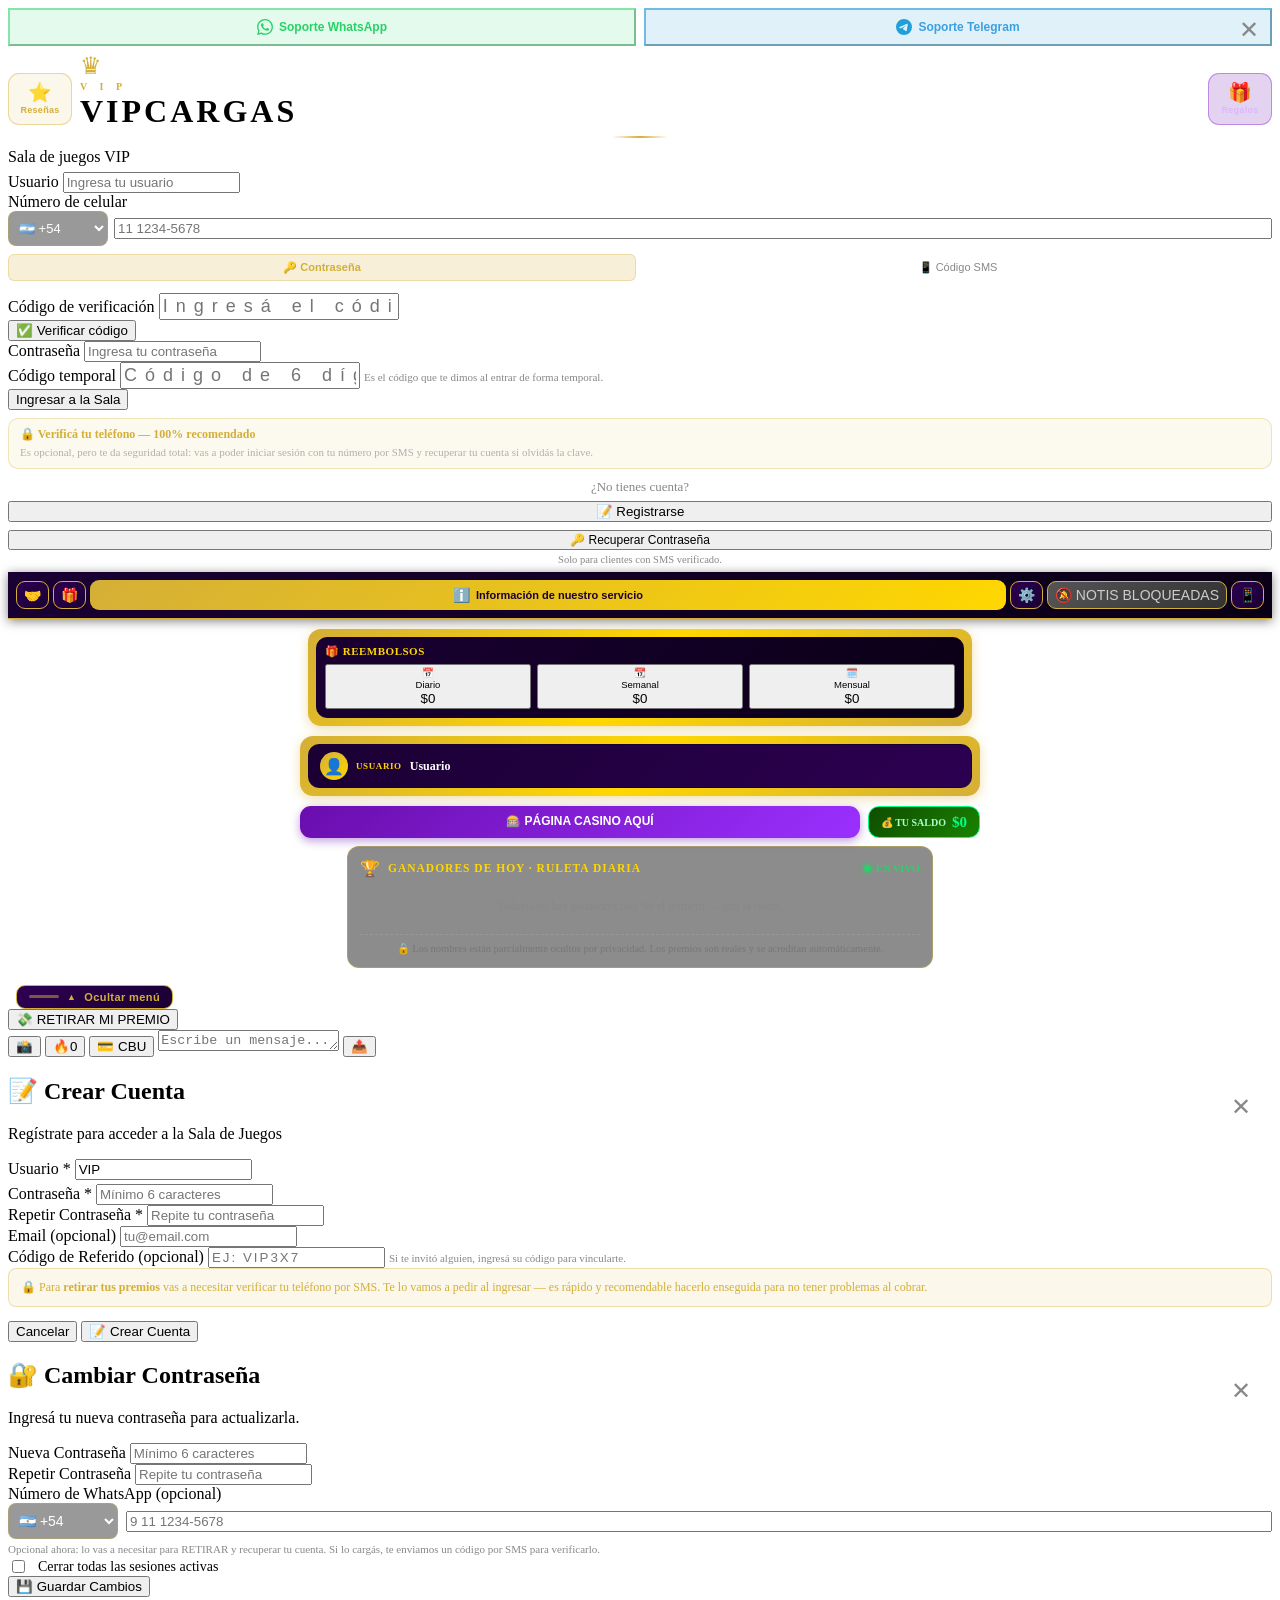
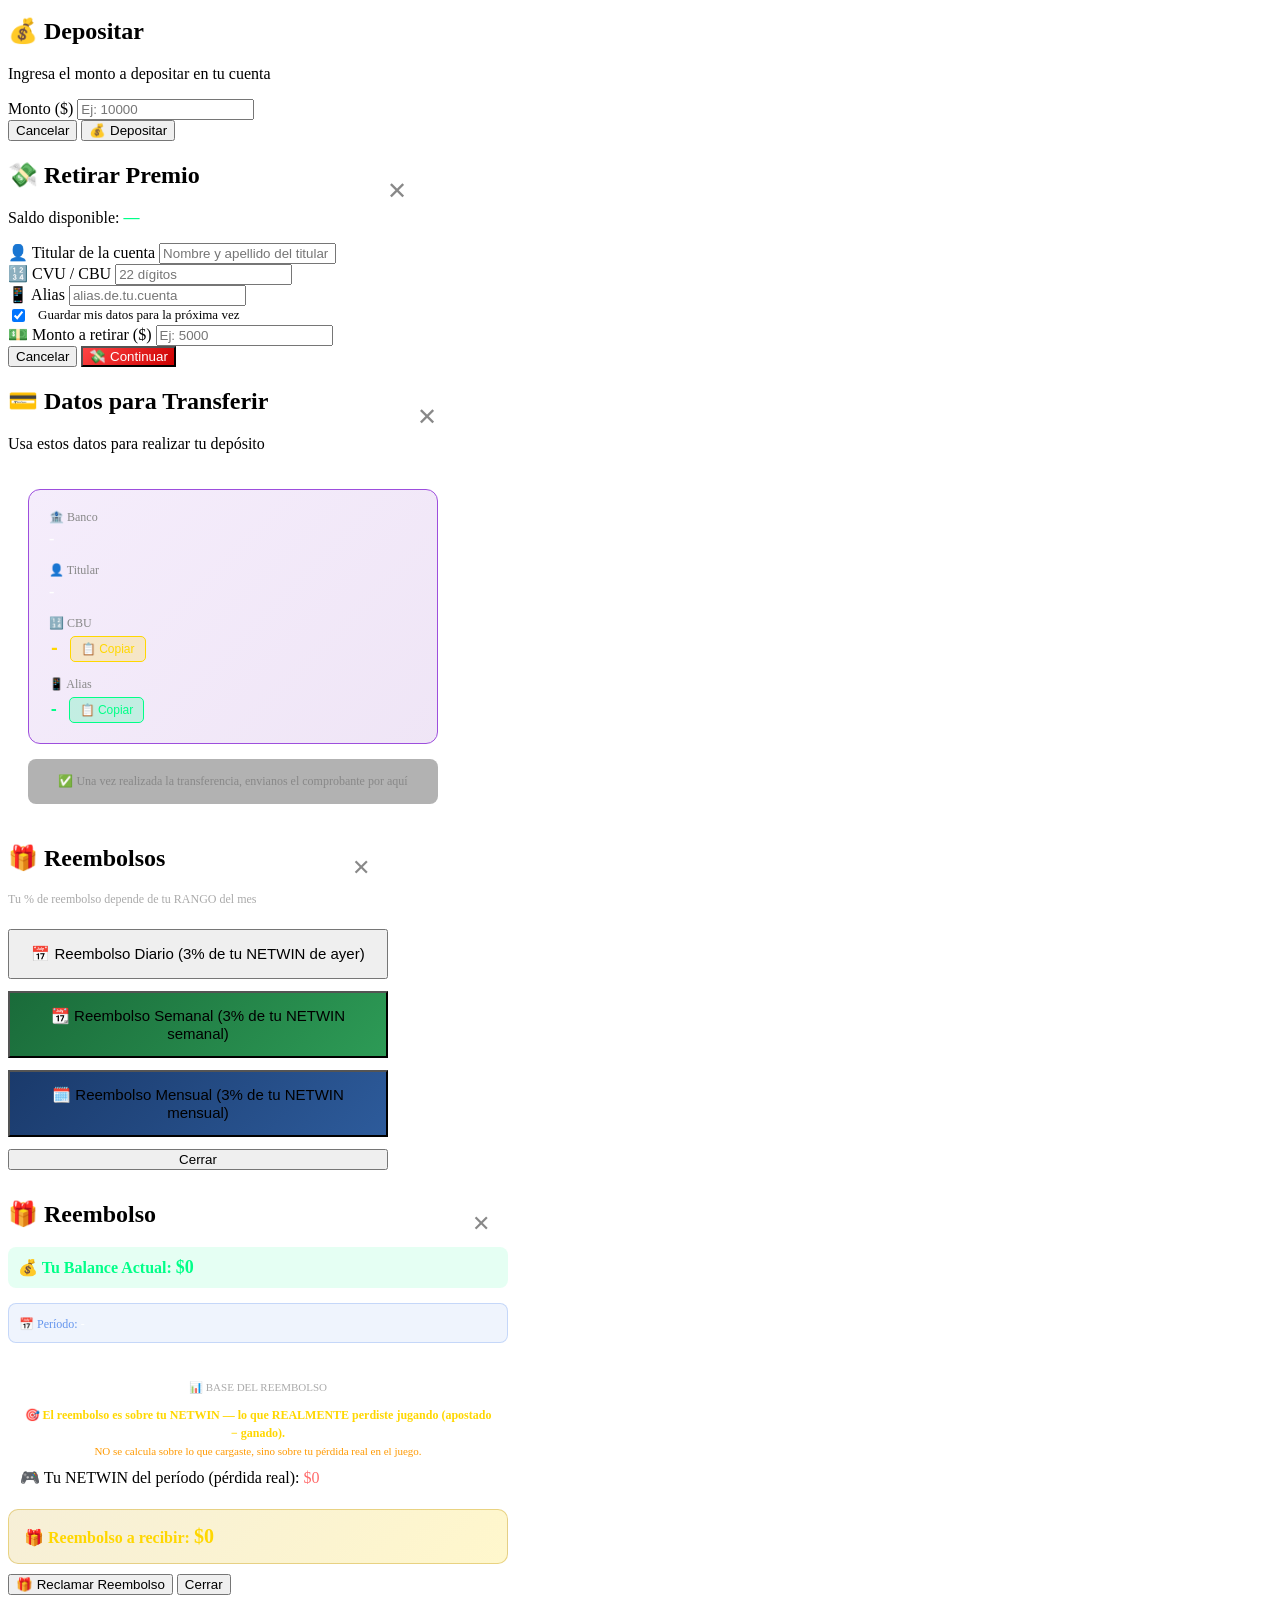
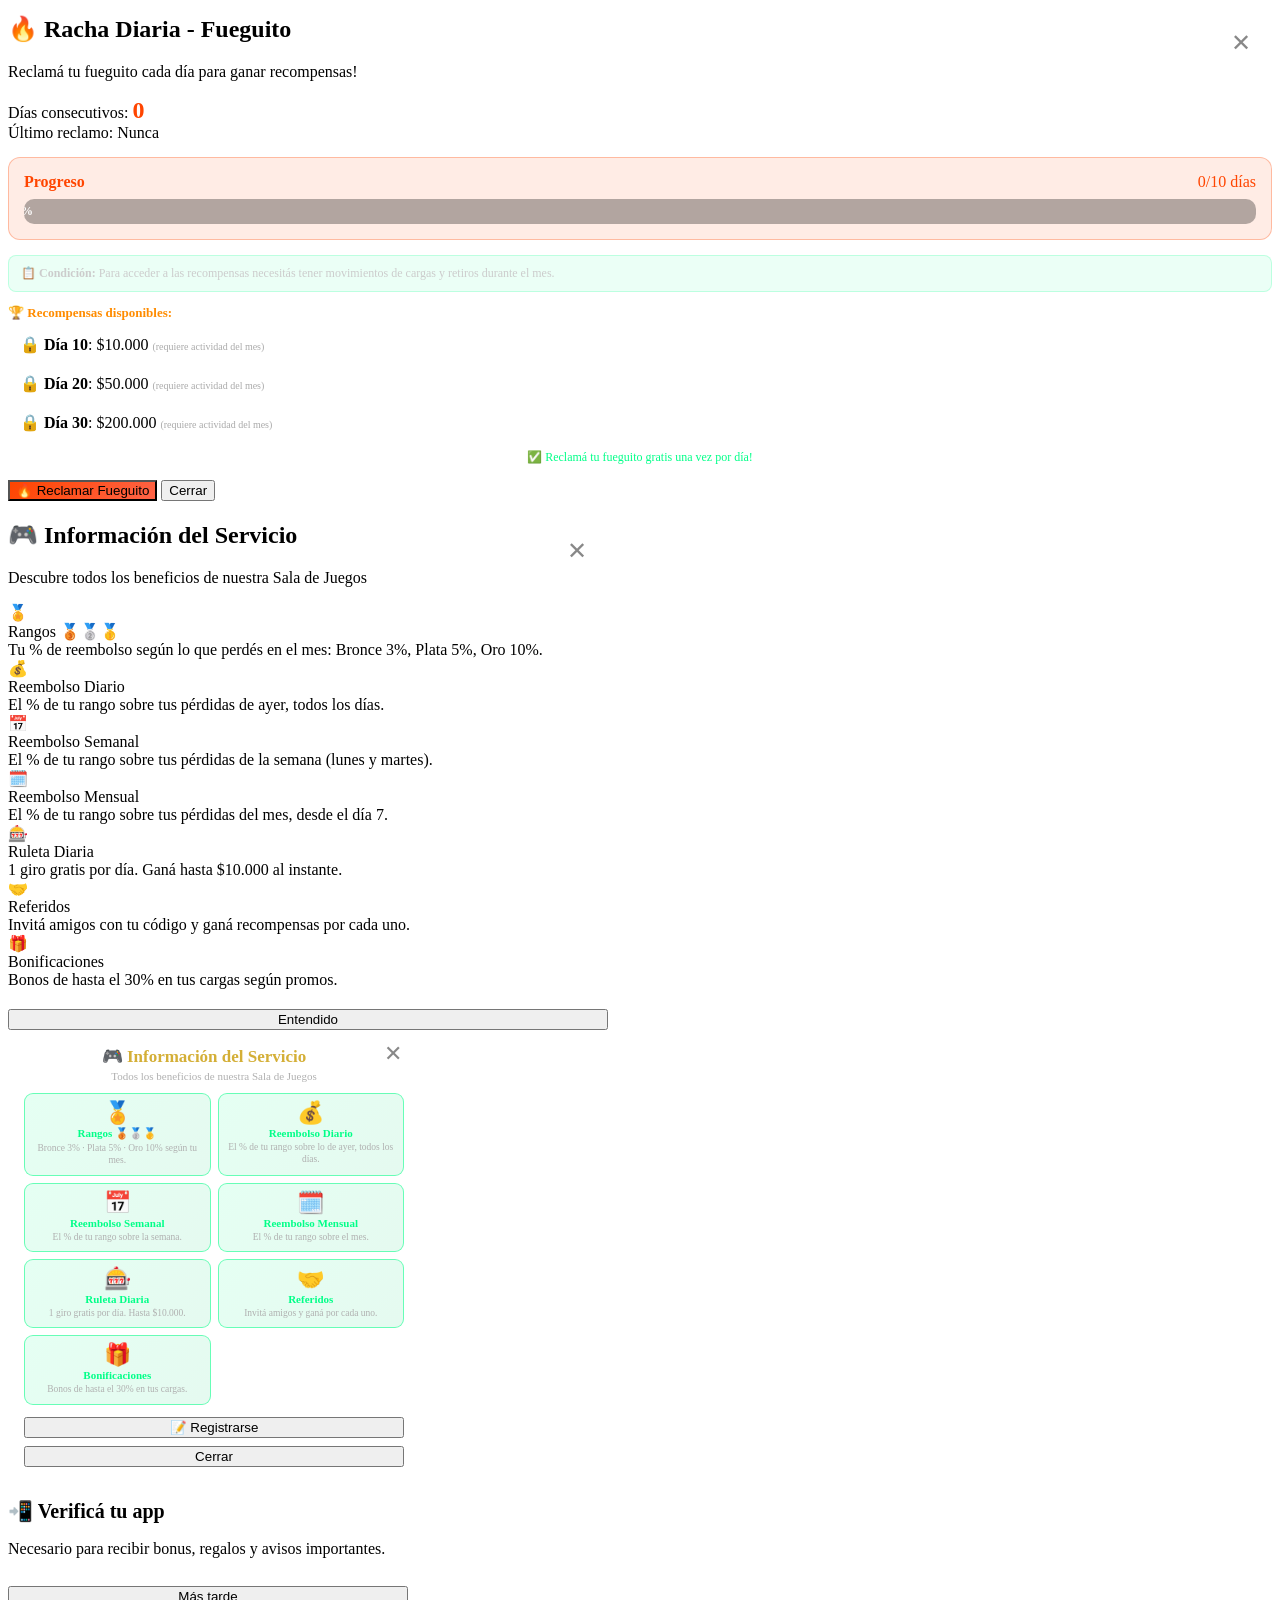
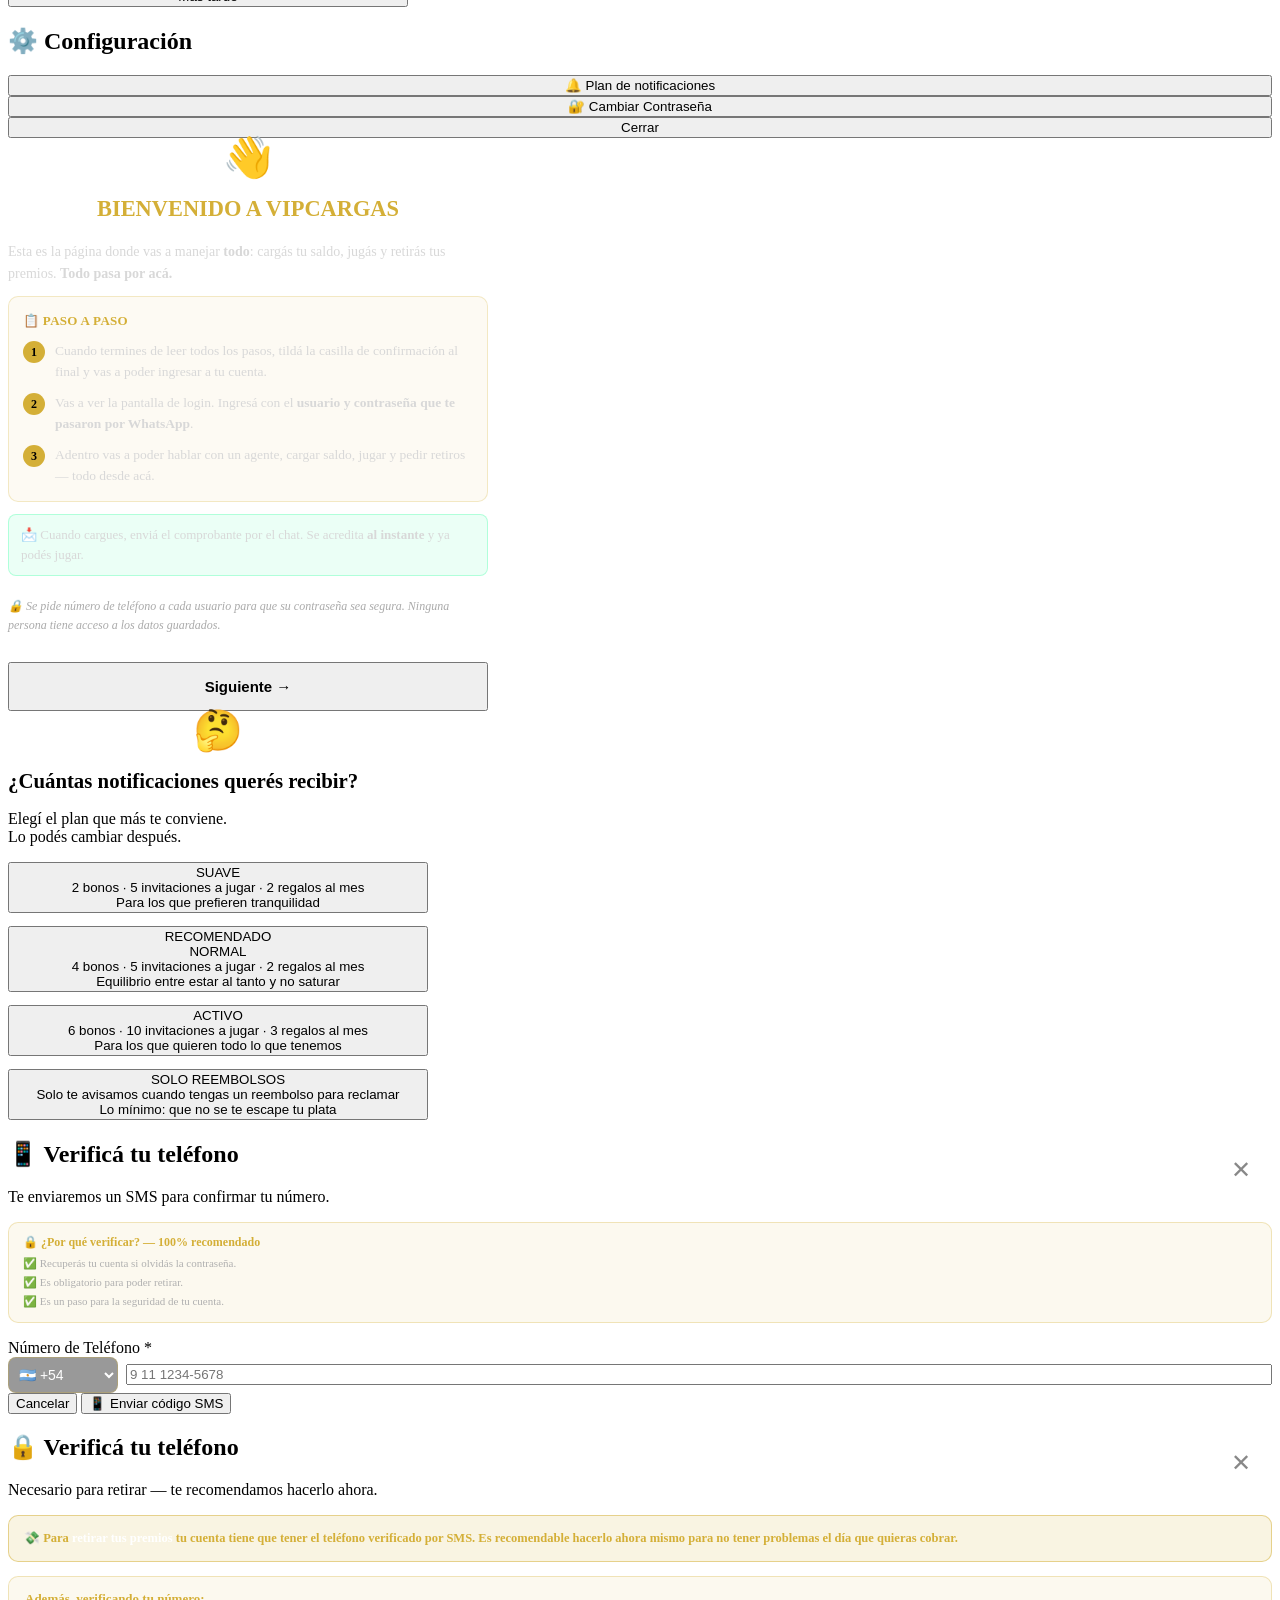
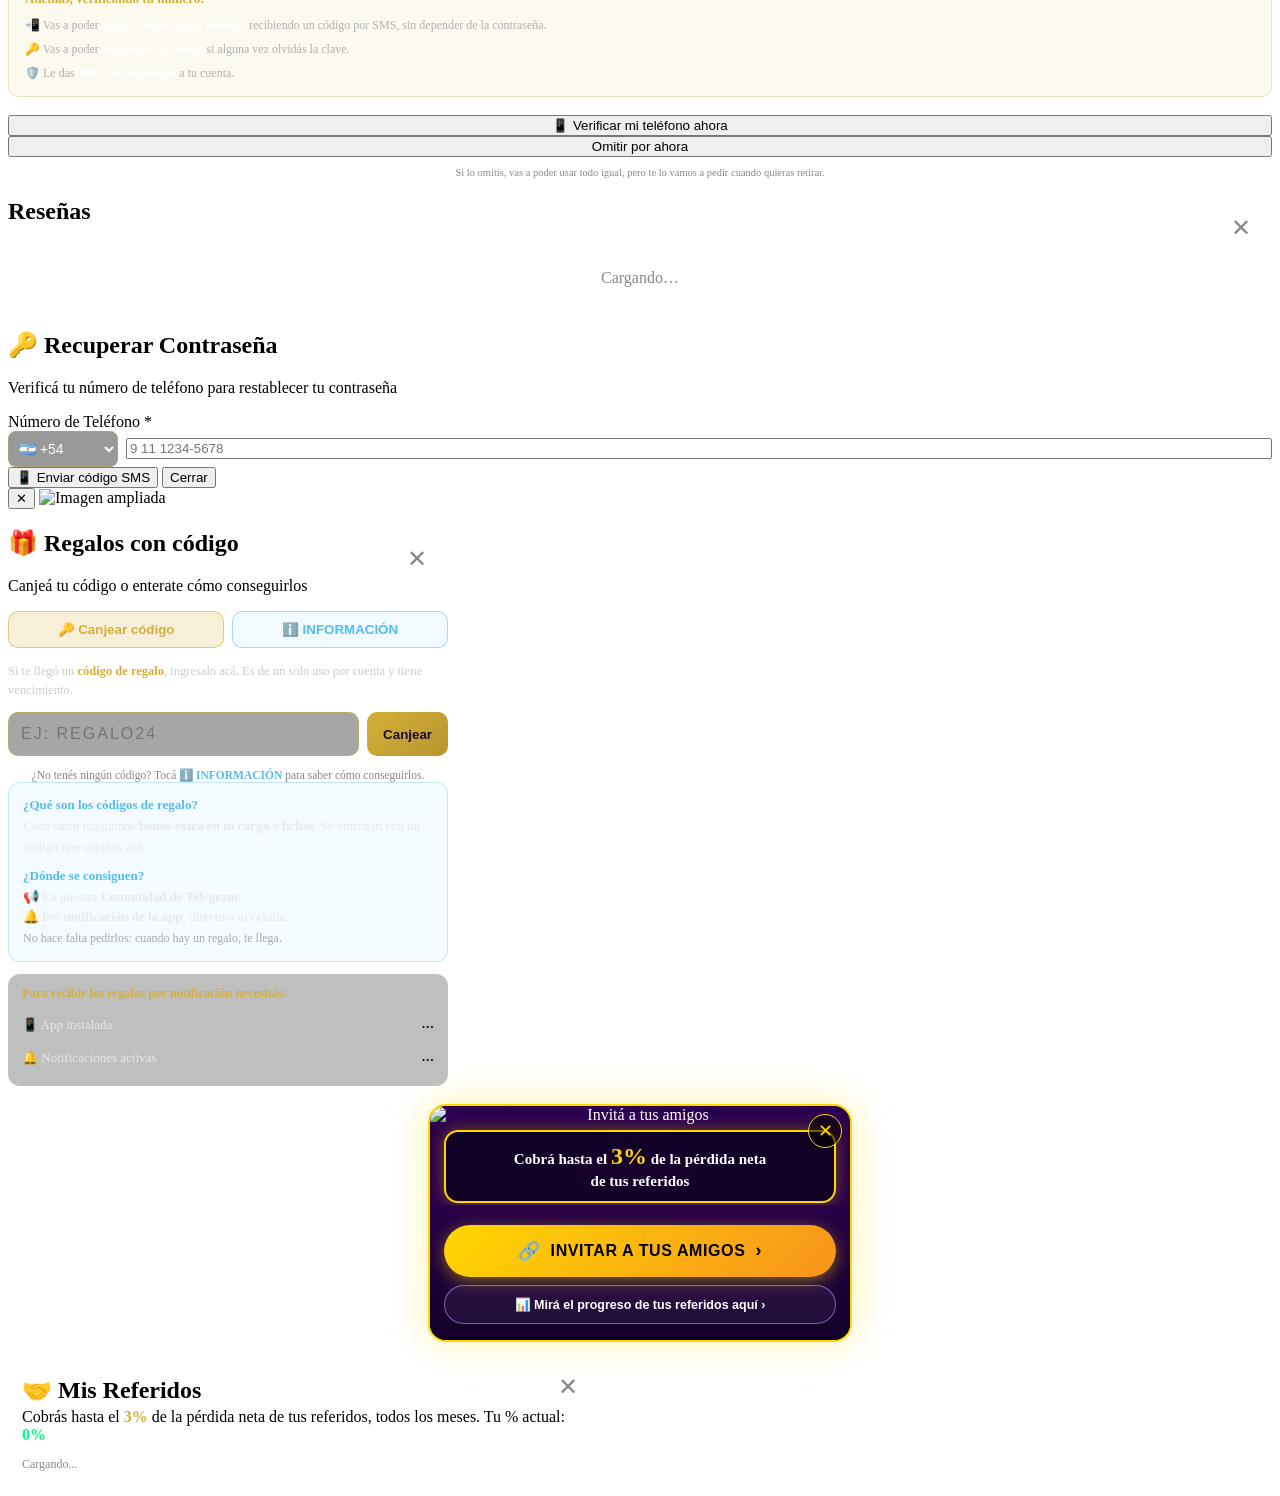
==== commit e8ef4607: "fix(auth): cambio de contraseña — teléfono OPCIONAL (solo lo exige el retiro, botón 'Omitir por ahor" ====
--- a/public/index.html
+++ b/public/index.html
@@ -207,12 +207,12 @@
     <noscript><img height="1" width="1" style="display:none"
         src="https://www.facebook.com/tr?id=__META_PIXEL_ID_PLACEHOLDER__&ev=PageView&noscript=1"/></noscript>
 
-    <link rel="stylesheet" href="/css/base.css?v=58">
-    <link rel="stylesheet" href="/css/login.css?v=58">
-    <link rel="stylesheet" href="/css/header.css?v=58">
-    <link rel="stylesheet" href="/css/chat.css?v=58">
-    <link rel="stylesheet" href="/css/modals.css?v=58">
-    <link rel="stylesheet" href="/css/responsive.css?v=58">
+    <link rel="stylesheet" href="/css/base.css?v=60">
+    <link rel="stylesheet" href="/css/login.css?v=60">
+    <link rel="stylesheet" href="/css/header.css?v=60">
+    <link rel="stylesheet" href="/css/chat.css?v=60">
+    <link rel="stylesheet" href="/css/modals.css?v=60">
+    <link rel="stylesheet" href="/css/responsive.css?v=60">
     <style>
         /* In-app notification banner (foreground PWA) */
         .in-app-notification-banner {
@@ -1068,7 +1068,7 @@
                     <input type="password" id="confirmPasswordInput" name="confirm-password" placeholder="Repite tu contraseña" required minlength="6" autocomplete="new-password">
                 </div>
                 <div class="input-group" id="changePasswordWhatsAppGroup">
-                    <label>Número de WhatsApp *</label>
+                    <label>Número de WhatsApp (opcional)</label>
                     <div style="display: flex; gap: 8px; align-items: center;">
                         <select id="changePasswordWhatsAppPrefix" style="flex-shrink:0; width: 110px; padding: 8px 6px; border-radius: 8px; border: 1px solid rgba(212,175,55,0.3); background: rgba(0,0,0,0.4); color: #fff; font-size: 14px;">
                             <option value="+54">🇦🇷 +54</option>
@@ -1093,7 +1093,10 @@
                         </select>
                         <input type="tel" id="changePasswordWhatsApp" name="whatsapp" placeholder="9 11 1234-5678" autocomplete="tel" style="flex: 1;">
                     </div>
-                    <span style="font-size: 11px; color: #888;">Necesario para recuperar tu cuenta. Te vamos a enviar un código por SMS para verificarlo.</span>
+                    <span style="font-size: 11px; color: #888;">Opcional ahora: lo vas a necesitar para RETIRAR y recuperar tu cuenta. Si lo cargás, te enviamos un código por SMS para verificarlo.</span>
+                    <!-- #114: el teléfono NO es obligatorio en el cambio de contraseña (solo lo exige
+                         el retiro). Este botón guarda la clave sin teléfono. -->
+                    <button type="button" id="changePasswordSkipPhoneBtn" style="display:none;background:none;border:none;color:#53bdeb;cursor:pointer;text-decoration:underline;padding:6px 0 0;font-size:12px;font-weight:700;text-align:left;">⏭ Omitir por ahora (lo verificás cuando quieras retirar)</button>
                 </div>
                 <div id="changePasswordWhatsAppInfo" style="display:none; font-size: 12px; color: #00ff88; padding: 8px 0; margin-bottom: 8px;"></div>
                 <div class="input-group" style="display: flex; align-items: center; gap: 10px;">
@@ -1911,25 +1914,25 @@
          /css/, así que sin la query un deploy corre UNA carga con HTML nuevo + JS
          viejo cacheado (TypeError si el HTML cambió el DOM). Al cambiar HTML y JS
          JUNTOS, bumpear ?v acá y CACHE_VERSION del SW al mismo número. -->
-    <script src="/js/config.js?v=58"></script>
-    <script src="/js/campaign.js?v=58"></script>
-    <script src="/js/meta-pixel.js?v=58"></script>
-    <script src="/js/auth.js?v=58"></script>
-    <script src="/js/socket.js?v=58"></script>
-    <script src="/js/chat.js?v=58"></script>
-    <script src="/js/refunds.js?v=58"></script>
-    <script src="/js/fire.js?v=58"></script>
-    <script src="/js/roulette.js?v=58"></script>
-    <script src="/js/reviews.js?v=58"></script>
-    <script src="/js/promobonus.js?v=58"></script>
-    <script src="/js/notifications.js?v=58"></script>
-    <script src="/js/ui.js?v=58"></script>
-    <script src="/js/withdraw.js?v=58"></script>
-    <script src="/js/installbonus.js?v=58"></script>
-    <script src="/js/notifsurvey.js?v=58"></script>
-    <script src="/js/publisherwelcome.js?v=58"></script>
-    <script src="/js/apptest.js?v=58"></script>
-    <script src="/js/app.js?v=58"></script>
+    <script src="/js/config.js?v=60"></script>
+    <script src="/js/campaign.js?v=60"></script>
+    <script src="/js/meta-pixel.js?v=60"></script>
+    <script src="/js/auth.js?v=60"></script>
+    <script src="/js/socket.js?v=60"></script>
+    <script src="/js/chat.js?v=60"></script>
+    <script src="/js/refunds.js?v=60"></script>
+    <script src="/js/fire.js?v=60"></script>
+    <script src="/js/roulette.js?v=60"></script>
+    <script src="/js/reviews.js?v=60"></script>
+    <script src="/js/promobonus.js?v=60"></script>
+    <script src="/js/notifications.js?v=60"></script>
+    <script src="/js/ui.js?v=60"></script>
+    <script src="/js/withdraw.js?v=60"></script>
+    <script src="/js/installbonus.js?v=60"></script>
+    <script src="/js/notifsurvey.js?v=60"></script>
+    <script src="/js/publisherwelcome.js?v=60"></script>
+    <script src="/js/apptest.js?v=60"></script>
+    <script src="/js/app.js?v=60"></script>
     
     <!-- ============================================
          FIREBASE CLOUD MESSAGING & PWA
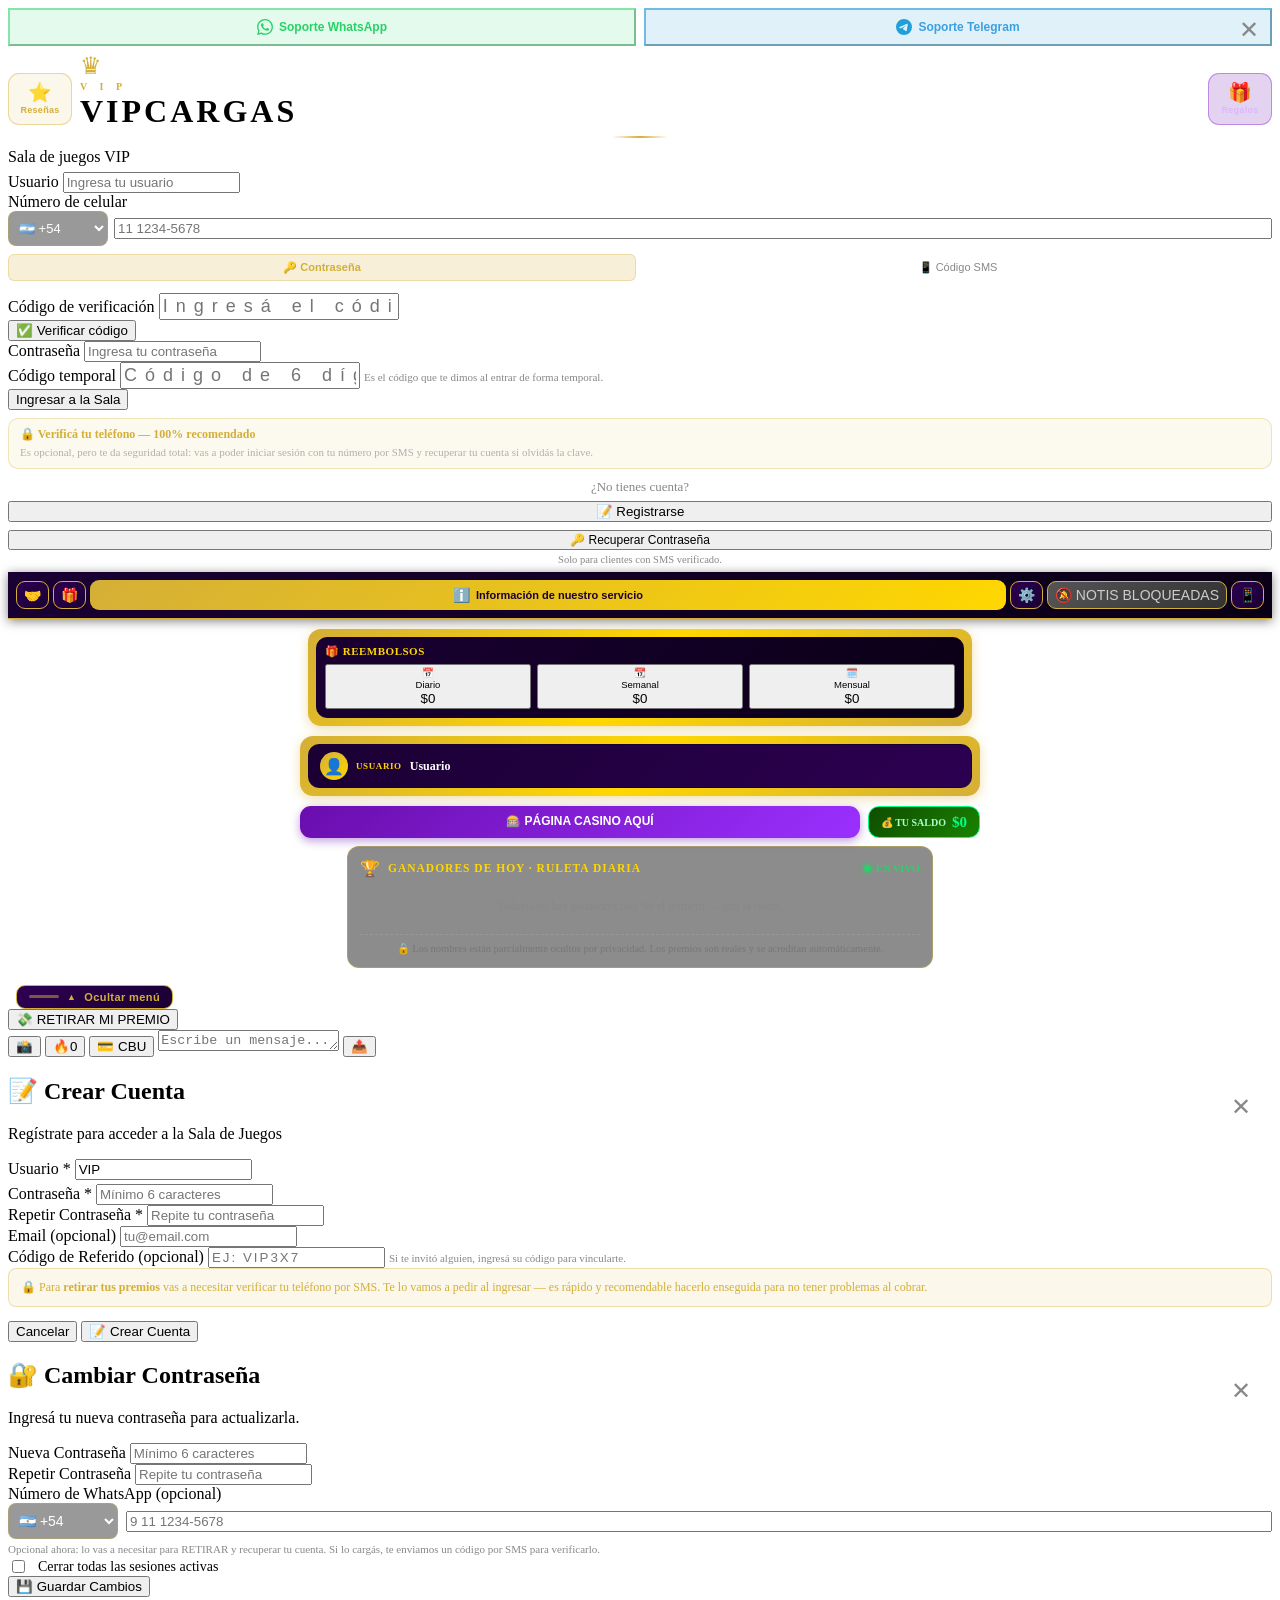
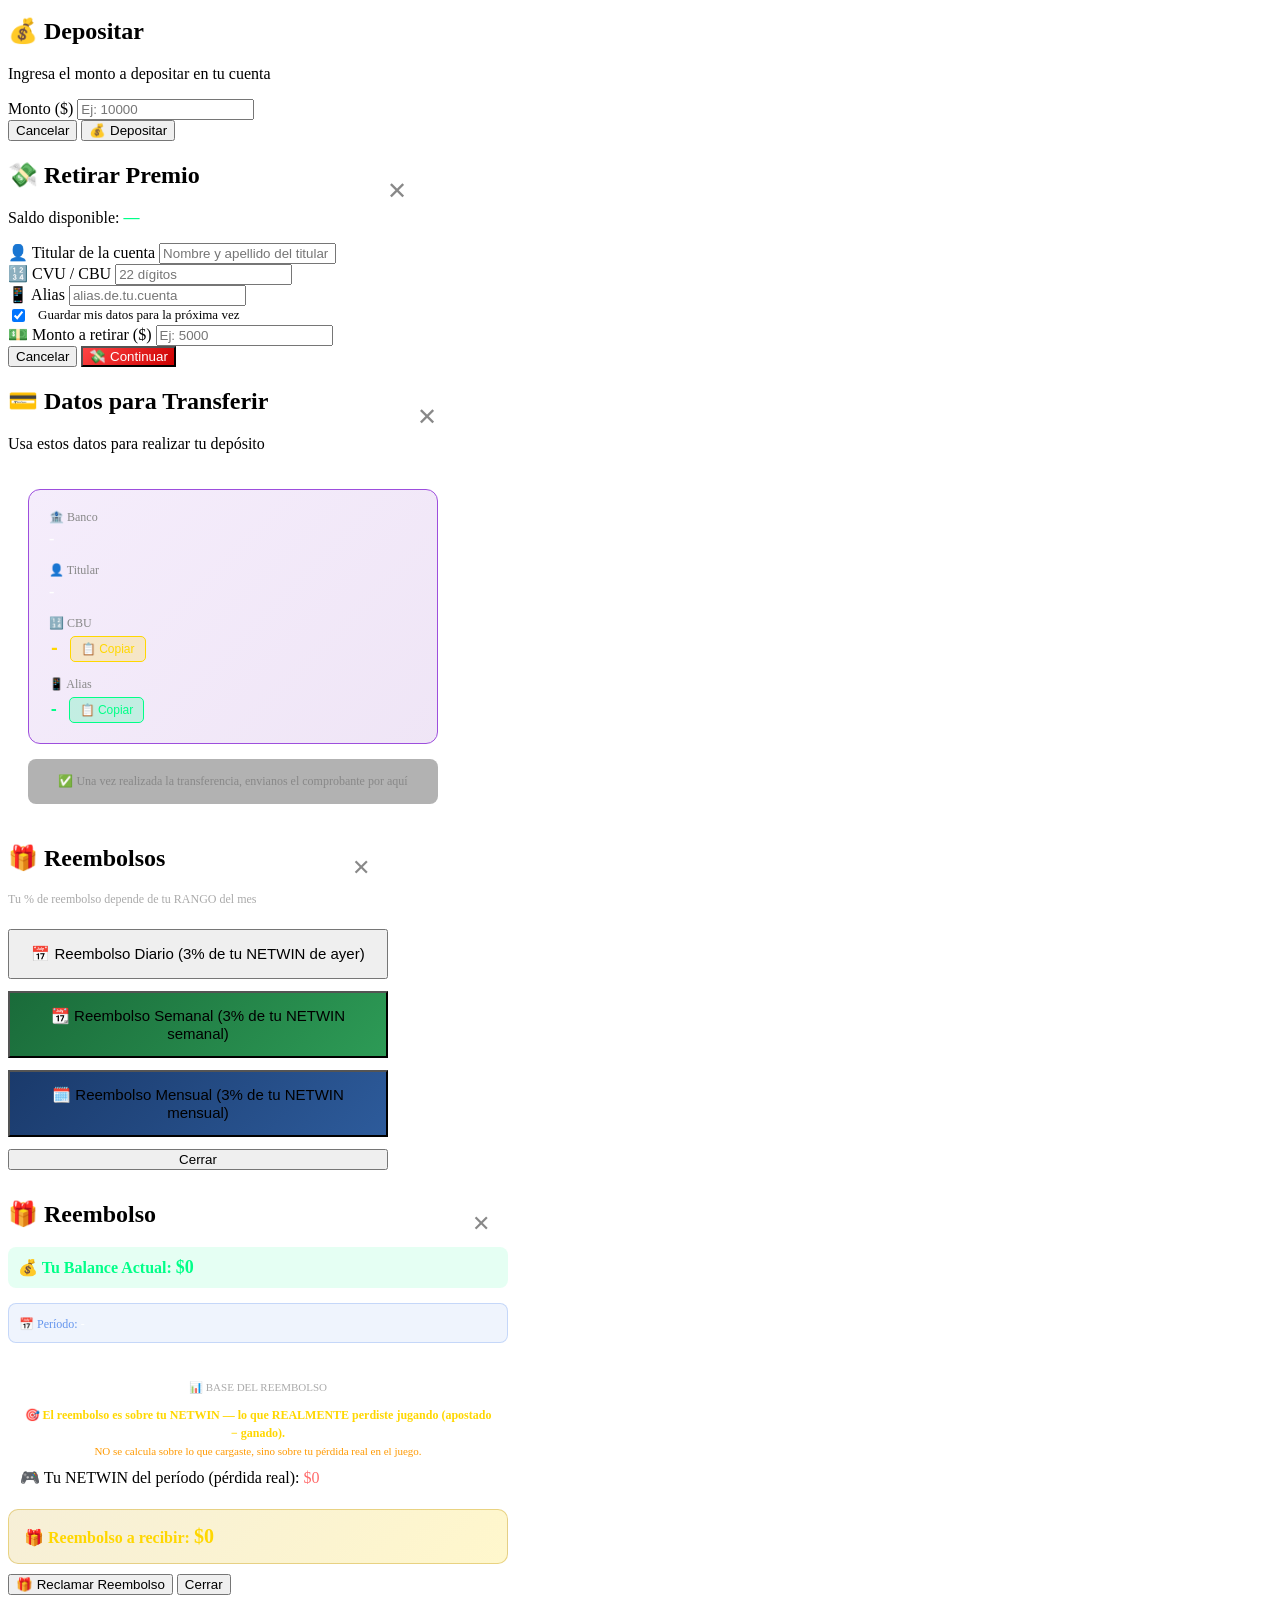
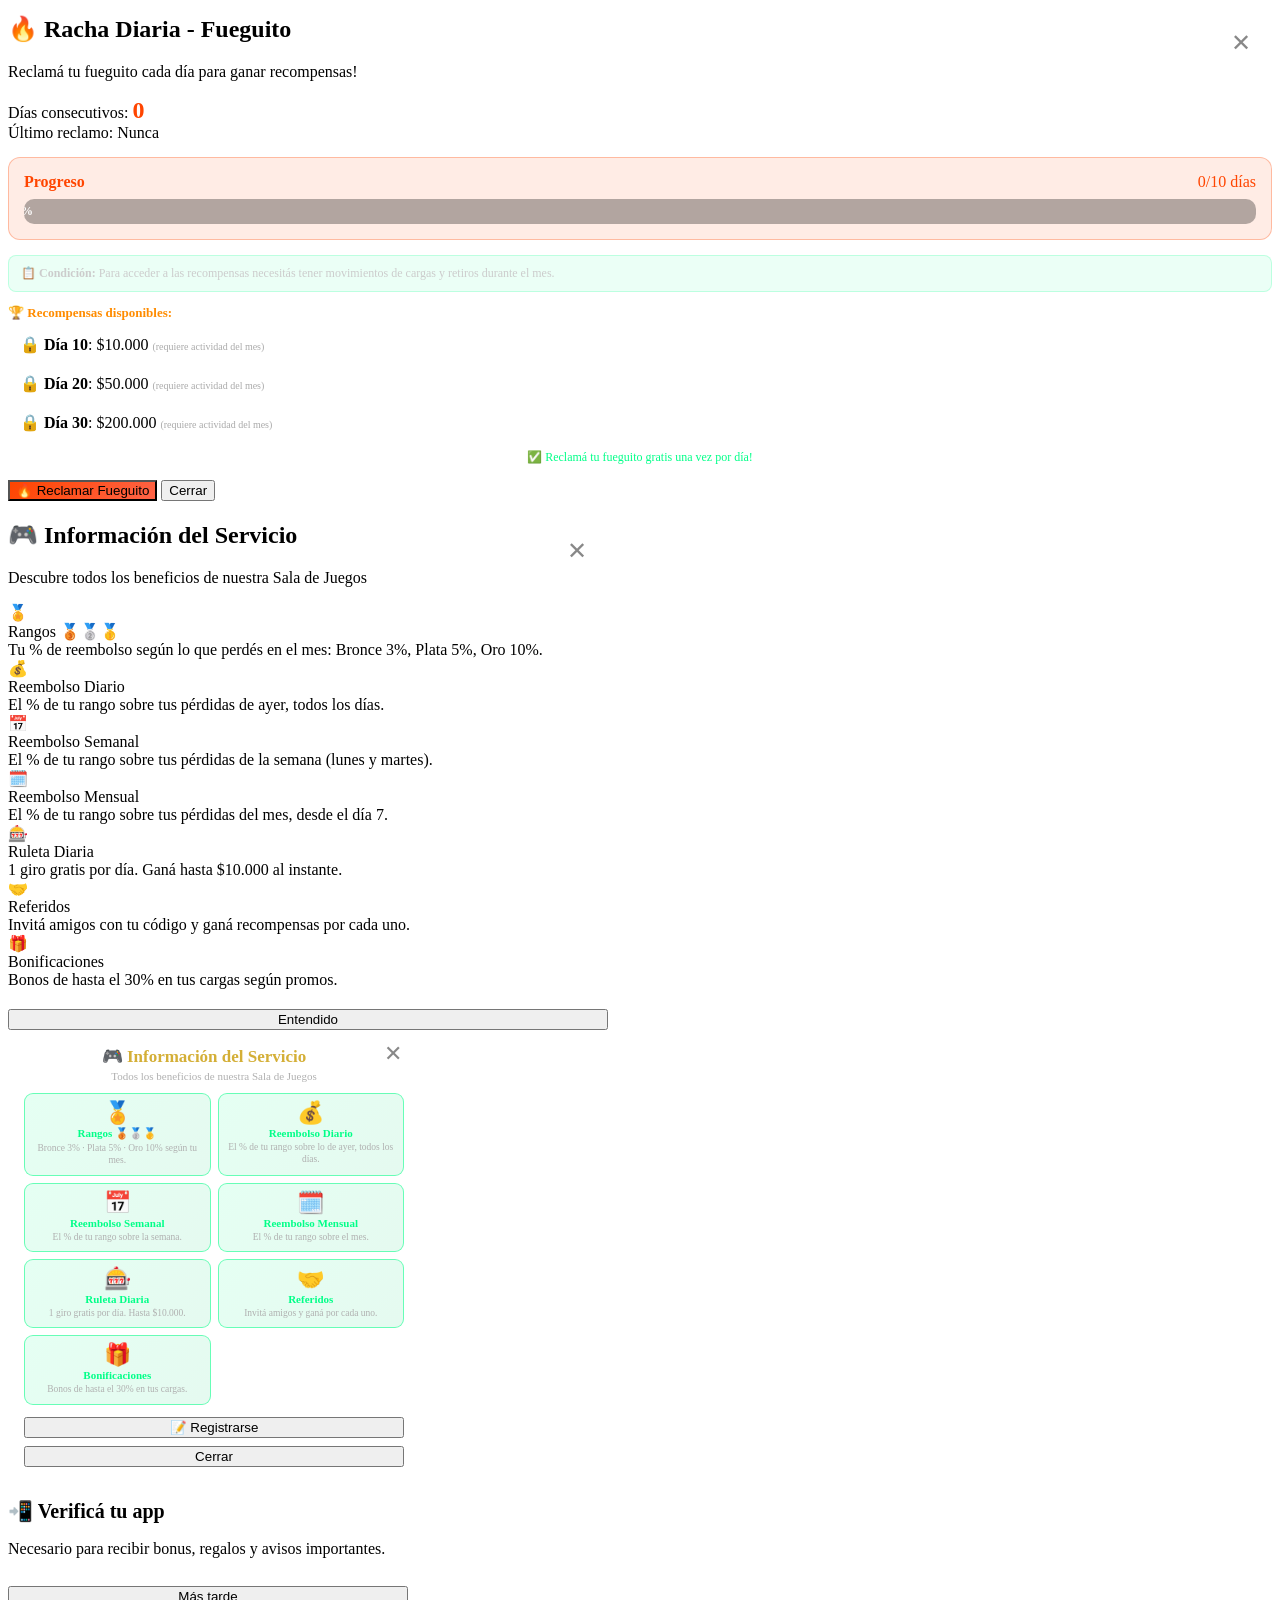
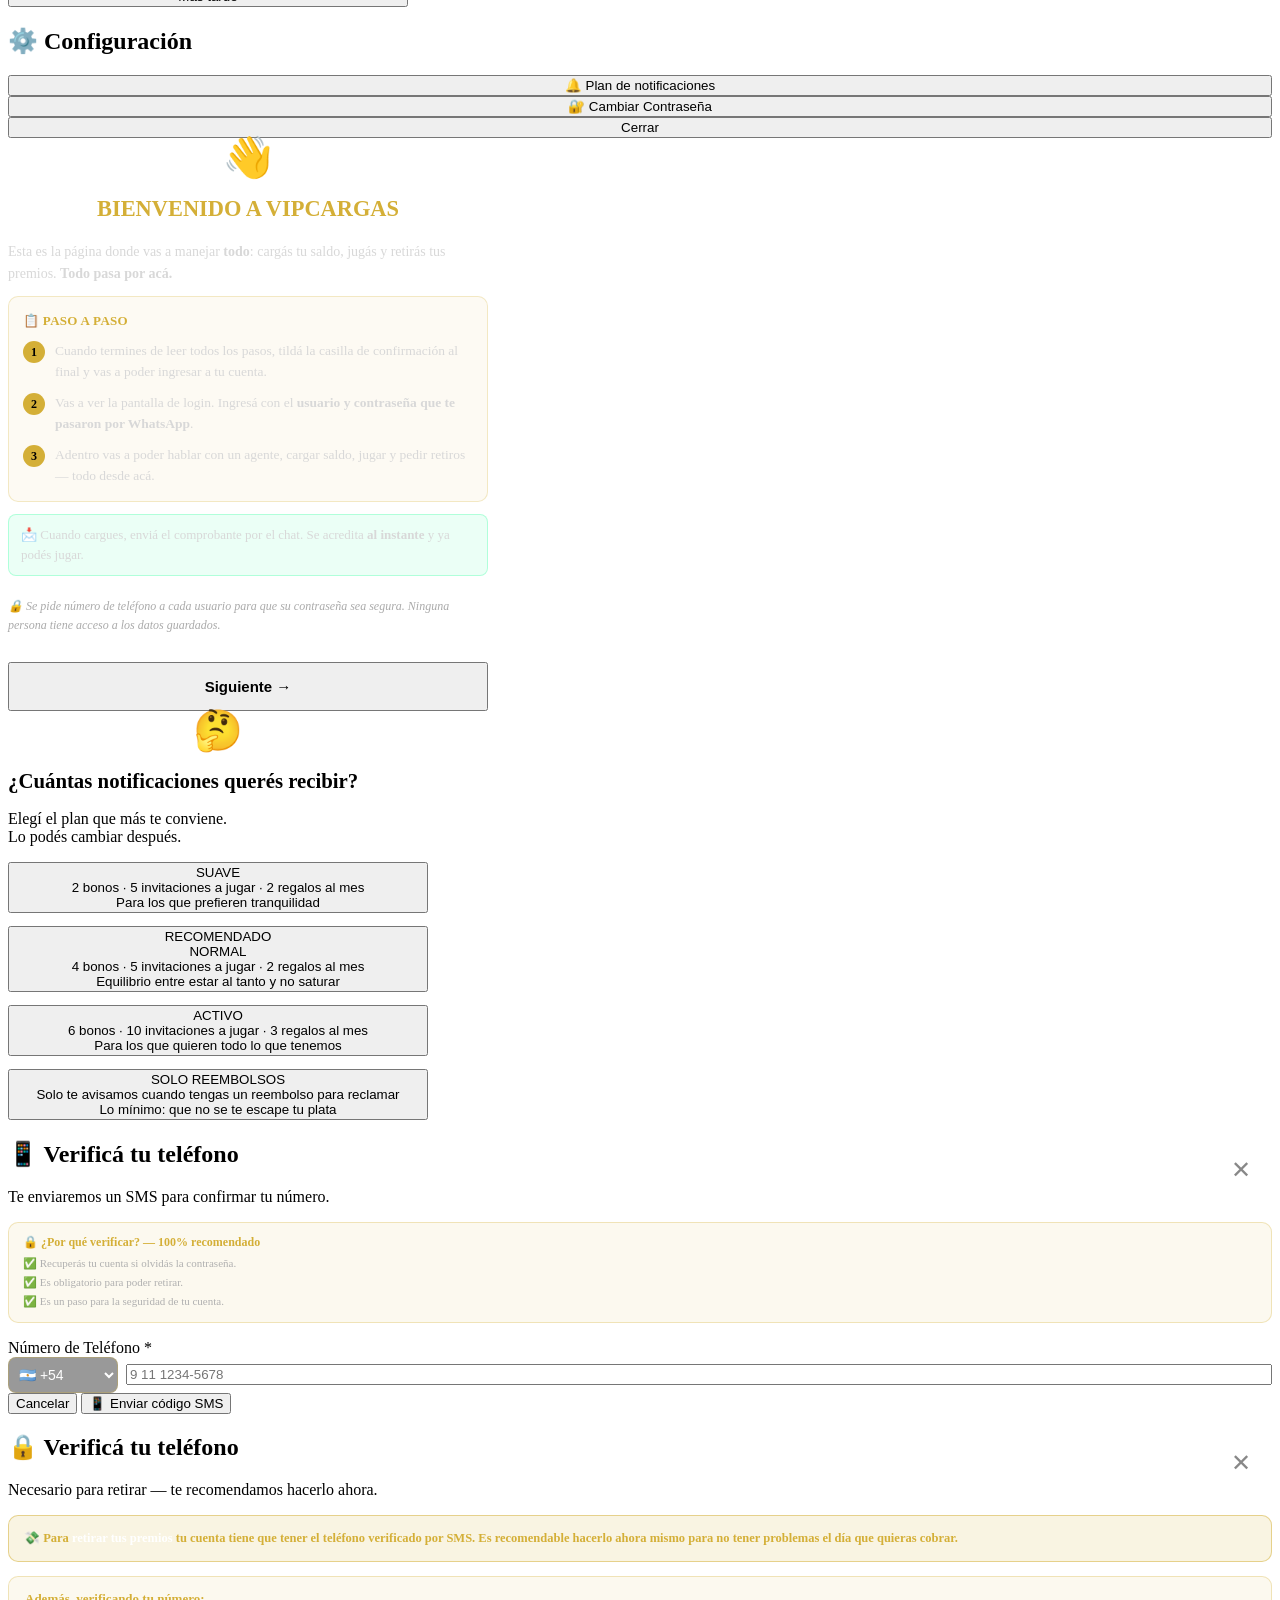
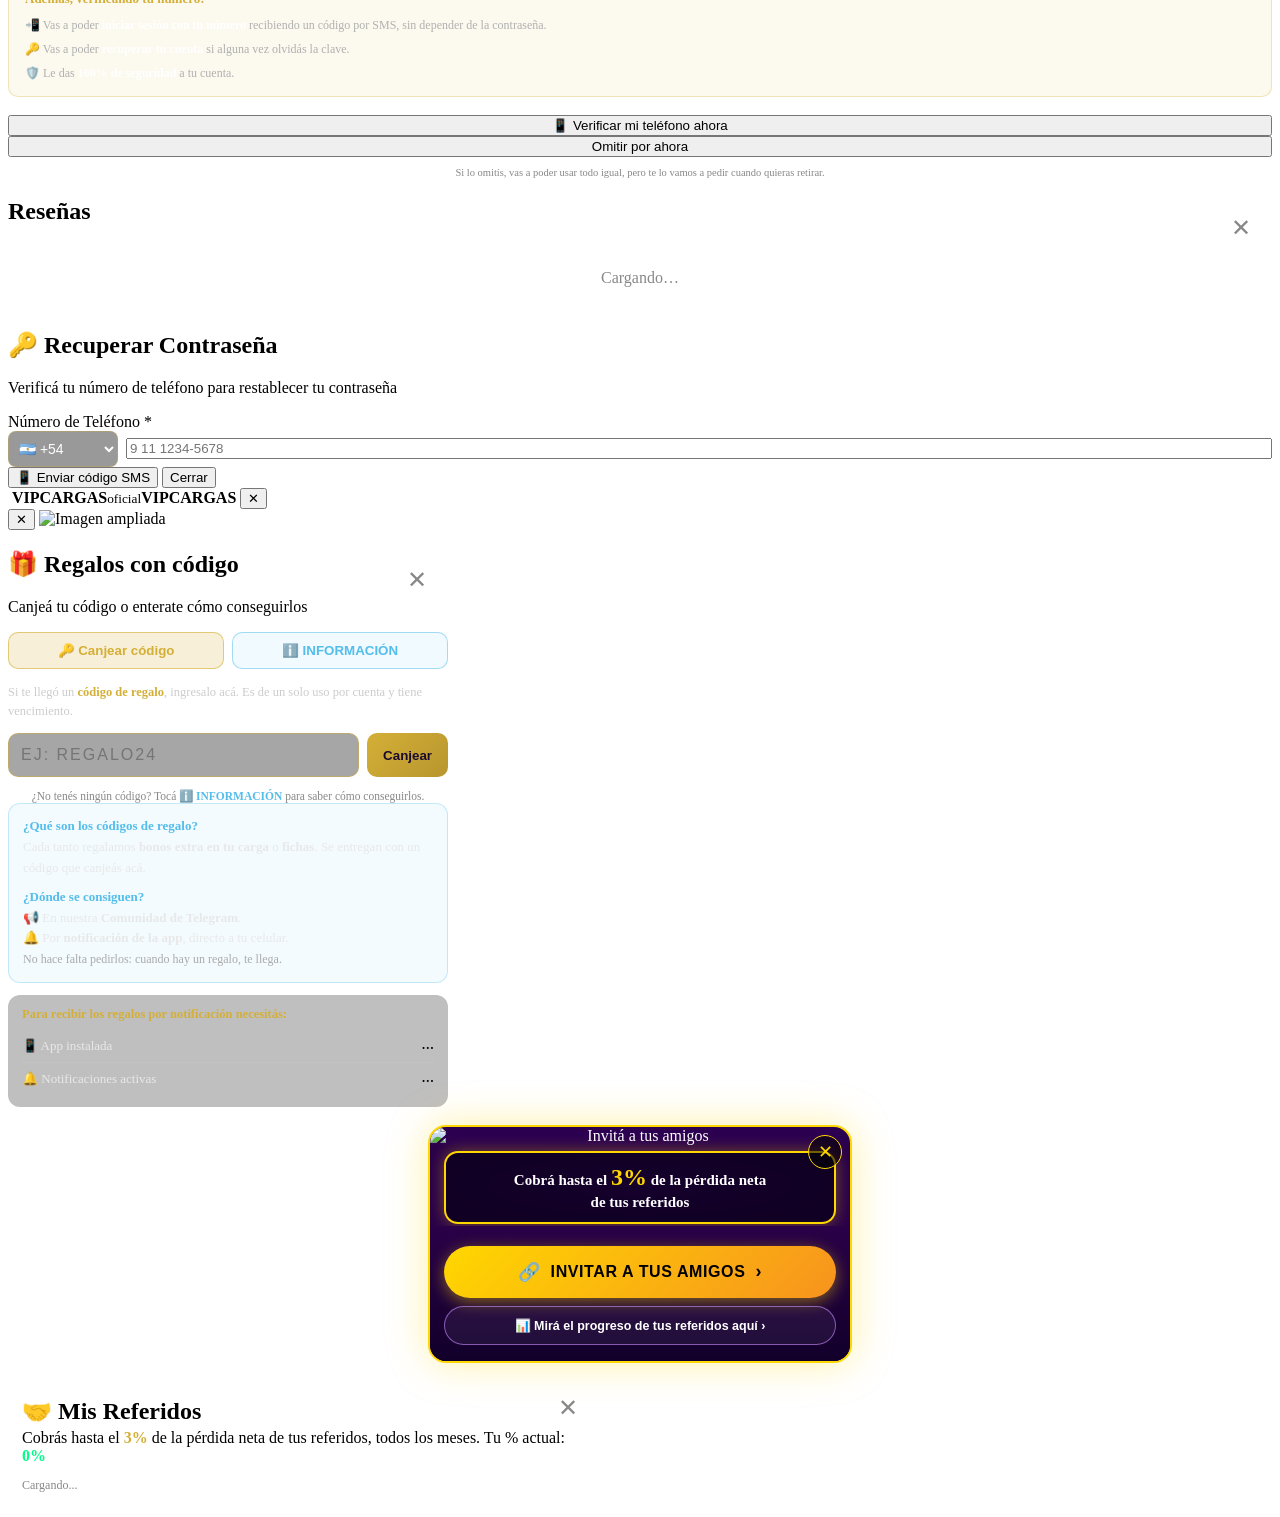
==== commit 17af1b13: "feat(#117): réplica PICA ROJA tanda 3 — HISTORIAS manuales (imagen/video/texto, botón, bono +X% con " ====
--- a/public/index.html
+++ b/public/index.html
@@ -207,12 +207,12 @@
     <noscript><img height="1" width="1" style="display:none"
         src="https://www.facebook.com/tr?id=__META_PIXEL_ID_PLACEHOLDER__&ev=PageView&noscript=1"/></noscript>
 
-    <link rel="stylesheet" href="/css/base.css?v=60">
-    <link rel="stylesheet" href="/css/login.css?v=60">
-    <link rel="stylesheet" href="/css/header.css?v=60">
-    <link rel="stylesheet" href="/css/chat.css?v=60">
-    <link rel="stylesheet" href="/css/modals.css?v=60">
-    <link rel="stylesheet" href="/css/responsive.css?v=60">
+    <link rel="stylesheet" href="/css/base.css?v=63">
+    <link rel="stylesheet" href="/css/login.css?v=63">
+    <link rel="stylesheet" href="/css/header.css?v=63">
+    <link rel="stylesheet" href="/css/chat.css?v=63">
+    <link rel="stylesheet" href="/css/modals.css?v=63">
+    <link rel="stylesheet" href="/css/responsive.css?v=63">
     <style>
         /* In-app notification banner (foreground PWA) */
         .in-app-notification-banner {
@@ -286,6 +286,8 @@
         .notif-banner-close:hover {
             background: rgba(255, 255, 255, 0.2);
         }
+            /* #115 registro sólo con invitación */
+        body.reg-invite #registerBtnWrap, body.reg-invite #adServiceRegisterBtn { display: none !important; }
     </style>
 </head>
 <body>
@@ -314,6 +316,8 @@
                     <div style="color:#d4af37;font-size:10px;font-weight:900;letter-spacing:5px;margin:3px 0 1px;">V I P</div>
                     <h1 style="letter-spacing:3px;margin:0;">VIPCARGAS</h1>
                     <div style="width:56px;height:2px;background:linear-gradient(90deg,transparent,#d4af37,transparent);margin:6px auto;"></div>
+                    <!-- #117: HISTORIAS públicas en el ingreso (anillo tipo Instagram; aparece sólo si hay historias y la función está prendida) -->
+                    <button type="button" id="lgStoriesRing" class="lg-ring" style="display:none;margin:2px auto 0;" onclick="if(window.VIP&&VIP.stories)VIP.stories.open()" title="Historias" aria-label="Ver historias"><span class="lg-ring-av"><img src="/icons/icon-192x192.png" alt=""></span><b id="lgStoriesCount" class="lg-ring-n"></b></button>
                 </div>
                 <button id="loginGiftsBtn" type="button" style="flex:0 0 64px;display:flex;flex-direction:column;align-items:center;gap:3px;padding:9px 4px;background:rgba(106,13,173,0.18);border:1px solid rgba(157,78,221,0.55);border-radius:11px;color:#d9b8ff;cursor:pointer;-webkit-tap-highlight-color:rgba(157,78,221,.3);touch-action:manipulation;">
                     <span style="font-size:19px;line-height:1;">🎁</span>
@@ -401,7 +405,9 @@
                 <p style="color: #b0b0b0; font-size: 11px; margin: 0; line-height: 1.4;">Es opcional, pero te da seguridad total: vas a poder iniciar sesión con tu número por SMS y recuperar tu cuenta si olvidás la clave.</p>
             </div>
 
-            <div style="margin: 8px 0; text-align: center;">
+            <!-- #115: registro sólo con invitación → se esconde "Registrarse" y se muestra el aviso del panel (/sys_register_invite) -->
+            <p id="lgInviteNote" style="display:none;background:rgba(212,175,55,.08);border:1px solid rgba(212,175,55,.35);border-radius:10px;padding:9px 11px;margin:8px 0;color:#e8d9a0;font-size:12px;line-height:1.45;text-align:left;"></p>
+            <div id="registerBtnWrap" style="margin: 8px 0; text-align: center;">
                 <span style="color: #888; font-size: 13px;">¿No tienes cuenta?</span>
                 <button id="registerBtn" class="btn btn-secondary" style="margin-top: 6px; width: 100%;">📝 Registrarse</button>
             </div>
@@ -424,6 +430,12 @@
             <button class="tb-info" id="infoBtn" title="Información de nuestro servicio">
                 <span class="tb-info-icon">ℹ️</span>
                 <span class="tb-info-text">Información de nuestro servicio</span>
+            </button>
+            <!-- #117 HISTORIAS (réplica de PICA ROJA): anillo tipo historia; con historias nuevas brilla y muestra la cantidad.
+                 stories.js lo pinta y abre el visor #storyViewer. Oculto hasta que la función esté prendida en COMANDOS. -->
+            <button type="button" class="tb-stories" id="navHistorias" style="display:none;" onclick="if(window.VIP&&VIP.stories)VIP.stories.open()" title="Historias">
+                <span class="st-ring"><span class="st-core">▶</span><span class="st-badge" id="storiesBadge" style="display:none;">1</span></span>
+                <span class="tb-stories-text" id="storiesLbl">Historias</span>
             </button>
             <div class="tb-right">
                 <button class="tb-btn settings-btn" id="settingsBtn" title="Configuración">⚙️</button>
@@ -1914,25 +1926,57 @@
          /css/, así que sin la query un deploy corre UNA carga con HTML nuevo + JS
          viejo cacheado (TypeError si el HTML cambió el DOM). Al cambiar HTML y JS
          JUNTOS, bumpear ?v acá y CACHE_VERSION del SW al mismo número. -->
-    <script src="/js/config.js?v=60"></script>
-    <script src="/js/campaign.js?v=60"></script>
-    <script src="/js/meta-pixel.js?v=60"></script>
-    <script src="/js/auth.js?v=60"></script>
-    <script src="/js/socket.js?v=60"></script>
-    <script src="/js/chat.js?v=60"></script>
-    <script src="/js/refunds.js?v=60"></script>
-    <script src="/js/fire.js?v=60"></script>
-    <script src="/js/roulette.js?v=60"></script>
-    <script src="/js/reviews.js?v=60"></script>
-    <script src="/js/promobonus.js?v=60"></script>
-    <script src="/js/notifications.js?v=60"></script>
-    <script src="/js/ui.js?v=60"></script>
-    <script src="/js/withdraw.js?v=60"></script>
-    <script src="/js/installbonus.js?v=60"></script>
-    <script src="/js/notifsurvey.js?v=60"></script>
-    <script src="/js/publisherwelcome.js?v=60"></script>
-    <script src="/js/apptest.js?v=60"></script>
-    <script src="/js/app.js?v=60"></script>
+    <script src="/js/config.js?v=63"></script>
+    <script src="/js/campaign.js?v=63"></script>
+    <script src="/js/meta-pixel.js?v=63"></script>
+    <script src="/js/auth.js?v=63"></script>
+    <script src="/js/socket.js?v=63"></script>
+    <script src="/js/chat.js?v=63"></script>
+    <script src="/js/refunds.js?v=63"></script>
+    <script src="/js/fire.js?v=63"></script>
+    <script src="/js/roulette.js?v=63"></script>
+    <script src="/js/reviews.js?v=63"></script>
+    <script src="/js/promobonus.js?v=63"></script>
+    <script src="/js/notifications.js?v=63"></script>
+    <script src="/js/ui.js?v=63"></script>
+    <script src="/js/withdraw.js?v=63"></script>
+    <script src="/js/installbonus.js?v=63"></script>
+    <script src="/js/notifsurvey.js?v=63"></script>
+    <script src="/js/publisherwelcome.js?v=63"></script>
+    <script src="/js/apptest.js?v=63"></script>
+    <!-- #116: qué teléfono usa (modelo/OS/pantalla) para Datos IA y las Alertas de estafa; lo manda activity.js en cada ping -->
+    <script>(function () { try {
+      var ua = navigator.userAgent || '';
+      var ios = /iPhone|iPad|iPod/.test(ua) || (/Macintosh/.test(ua) && navigator.maxTouchPoints > 1), and = /Android/.test(ua);
+      var app = (window.navigator.standalone === true) || !!(window.matchMedia && window.matchMedia('(display-mode: standalone)').matches);
+      var w = Math.min(screen.width, screen.height), h = Math.max(screen.width, screen.height), model = '';
+      if (ios) {
+        var M = { '320x568': 'iPhone SE (1ª)', '375x667': 'iPhone SE / 6-8', '414x736': 'iPhone 6-8 Plus', '375x812': 'iPhone X / 11 Pro / 12-13 mini', '414x896': 'iPhone XR / 11 / 11 Pro Max',
+          '390x844': 'iPhone 12-14', '428x926': 'iPhone 12-14 Pro Max / Plus', '393x852': 'iPhone 14 Pro-16', '430x932': 'iPhone 14 Pro Max-16 Plus', '402x874': 'iPhone 16 Pro / 17 / 17 Pro', '440x956': 'iPhone 16-17 Pro Max', '420x912': 'iPhone Air' };
+        model = M[w + 'x' + h] || ('iPhone ' + w + 'x' + h);
+      } else if (and) { var mm = /Android [\d.]+;\s*([^;)]+)\)/.exec(ua); model = mm && mm[1] && mm[1] !== 'K' ? mm[1].trim() : 'Android'; }
+      window.VIP_DEVICE = { os: ios ? 'ios' : (and ? 'android' : 'otro'), model: model, w: w, h: h, dpr: window.devicePixelRatio || 1, app: app };
+      if (and && navigator.userAgentData && navigator.userAgentData.getHighEntropyValues) navigator.userAgentData.getHighEntropyValues(['model']).then(function (v) { if (v && v.model) window.VIP_DEVICE.model = v.model; }).catch(function () {});
+    } catch (e) {} })();</script>
+    <!-- #117: visor de HISTORIAS (pantalla completa). Tocar derecha = siguiente, izquierda = anterior, mantener = pausa. -->
+    <div id="storyViewer" class="story-viewer" aria-hidden="true">
+        <div class="st-bars" id="storyBars"></div>
+        <div class="st-head">
+            <span class="st-logo"><img src="/icons/icon-96x96.png" alt=""></span>
+            <span class="st-who"><b class="st-brand">VIPCARGAS</b><small class="st-brand-sub">oficial</small><b id="storyTitle" class="st-title-hidden">VIPCARGAS</b><small id="storyWhen"></small></span>
+            <button type="button" class="st-close" onclick="VIP.stories.close()" aria-label="Cerrar">✕</button>
+        </div>
+        <div class="st-media" id="storyMedia"></div>
+        <div class="st-tap" id="storyTap"></div>
+        <div class="st-foot">
+            <div class="st-caption" id="storyCaption"></div>
+            <a class="st-link" id="storyLink" href="#" target="_blank" rel="noopener" style="display:none;">Ver más ›</a>
+            <div class="st-react" id="storyReact" style="display:none;"></div>
+        </div>
+    </div>
+    <script src="/js/activity.js?v=63"></script>
+    <script src="/js/stories.js?v=63"></script>
+    <script src="/js/app.js?v=63"></script>
     
     <!-- ============================================
          FIREBASE CLOUD MESSAGING & PWA
